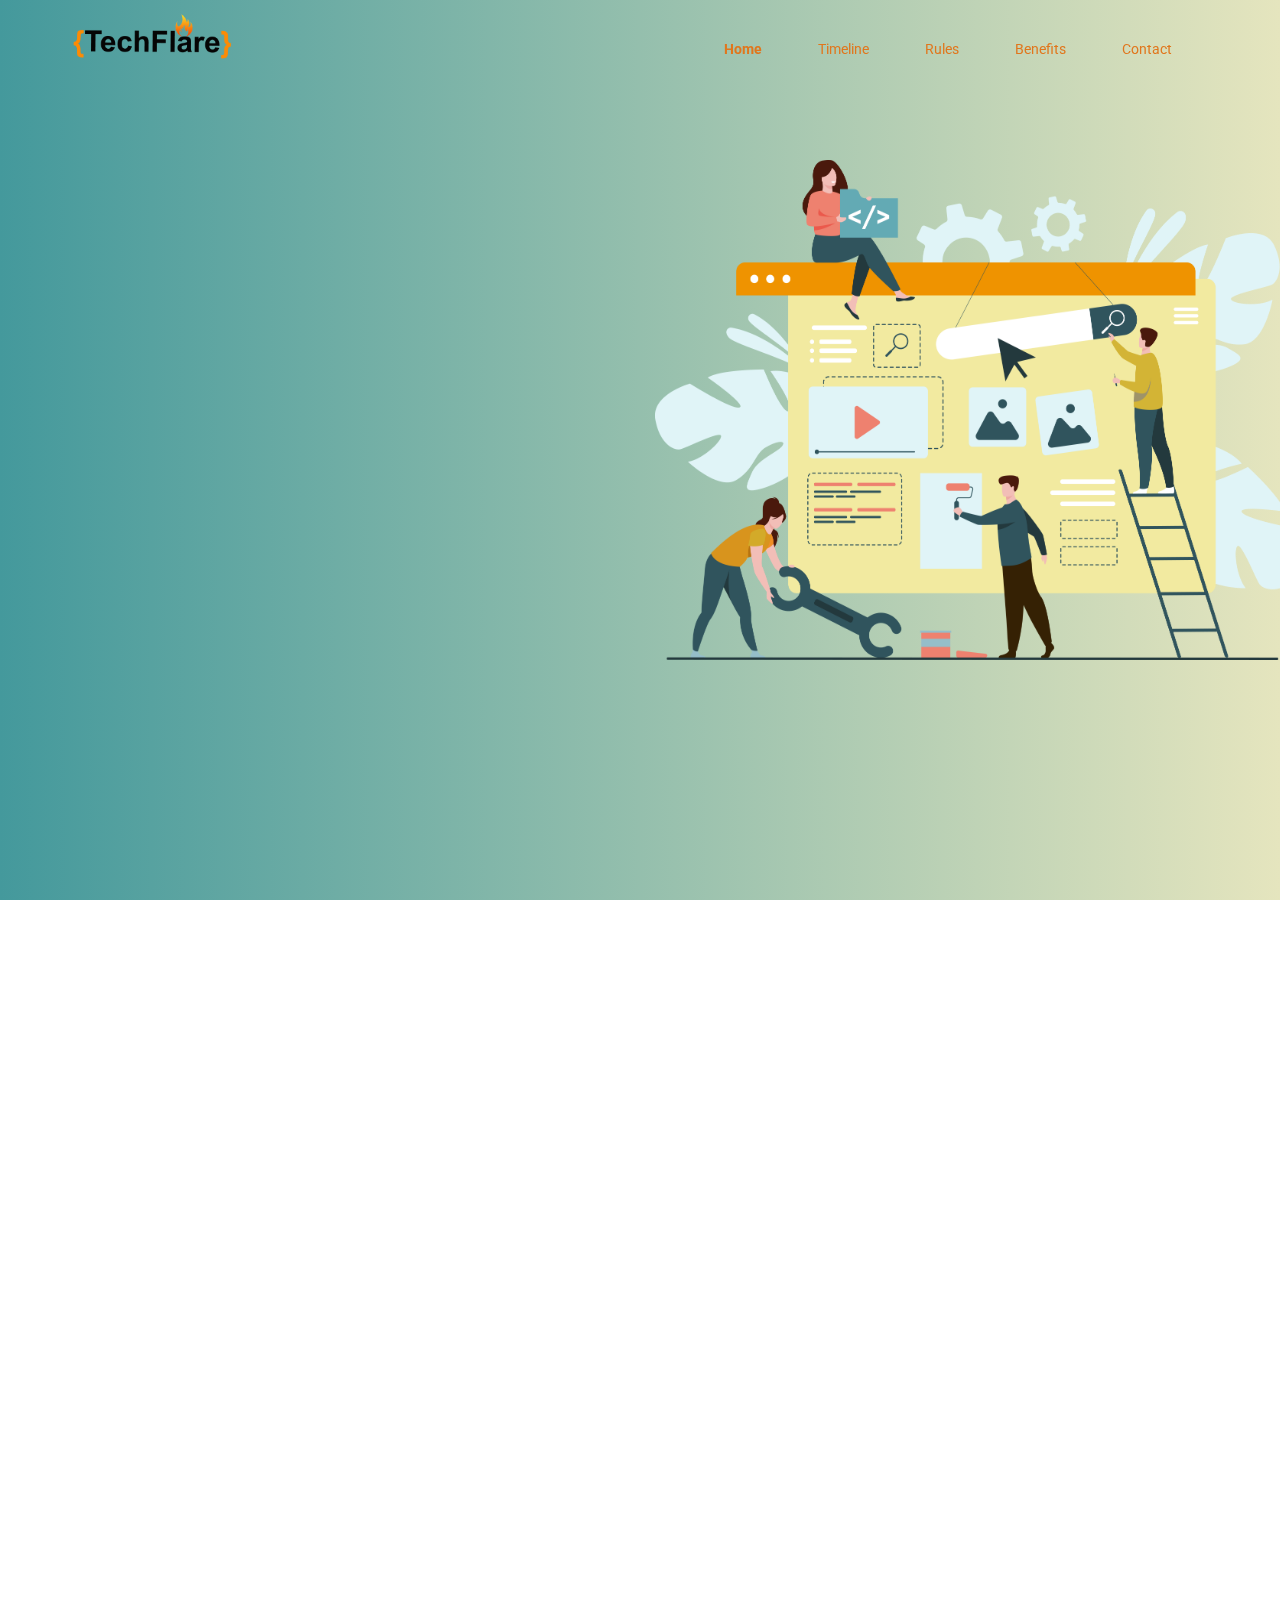
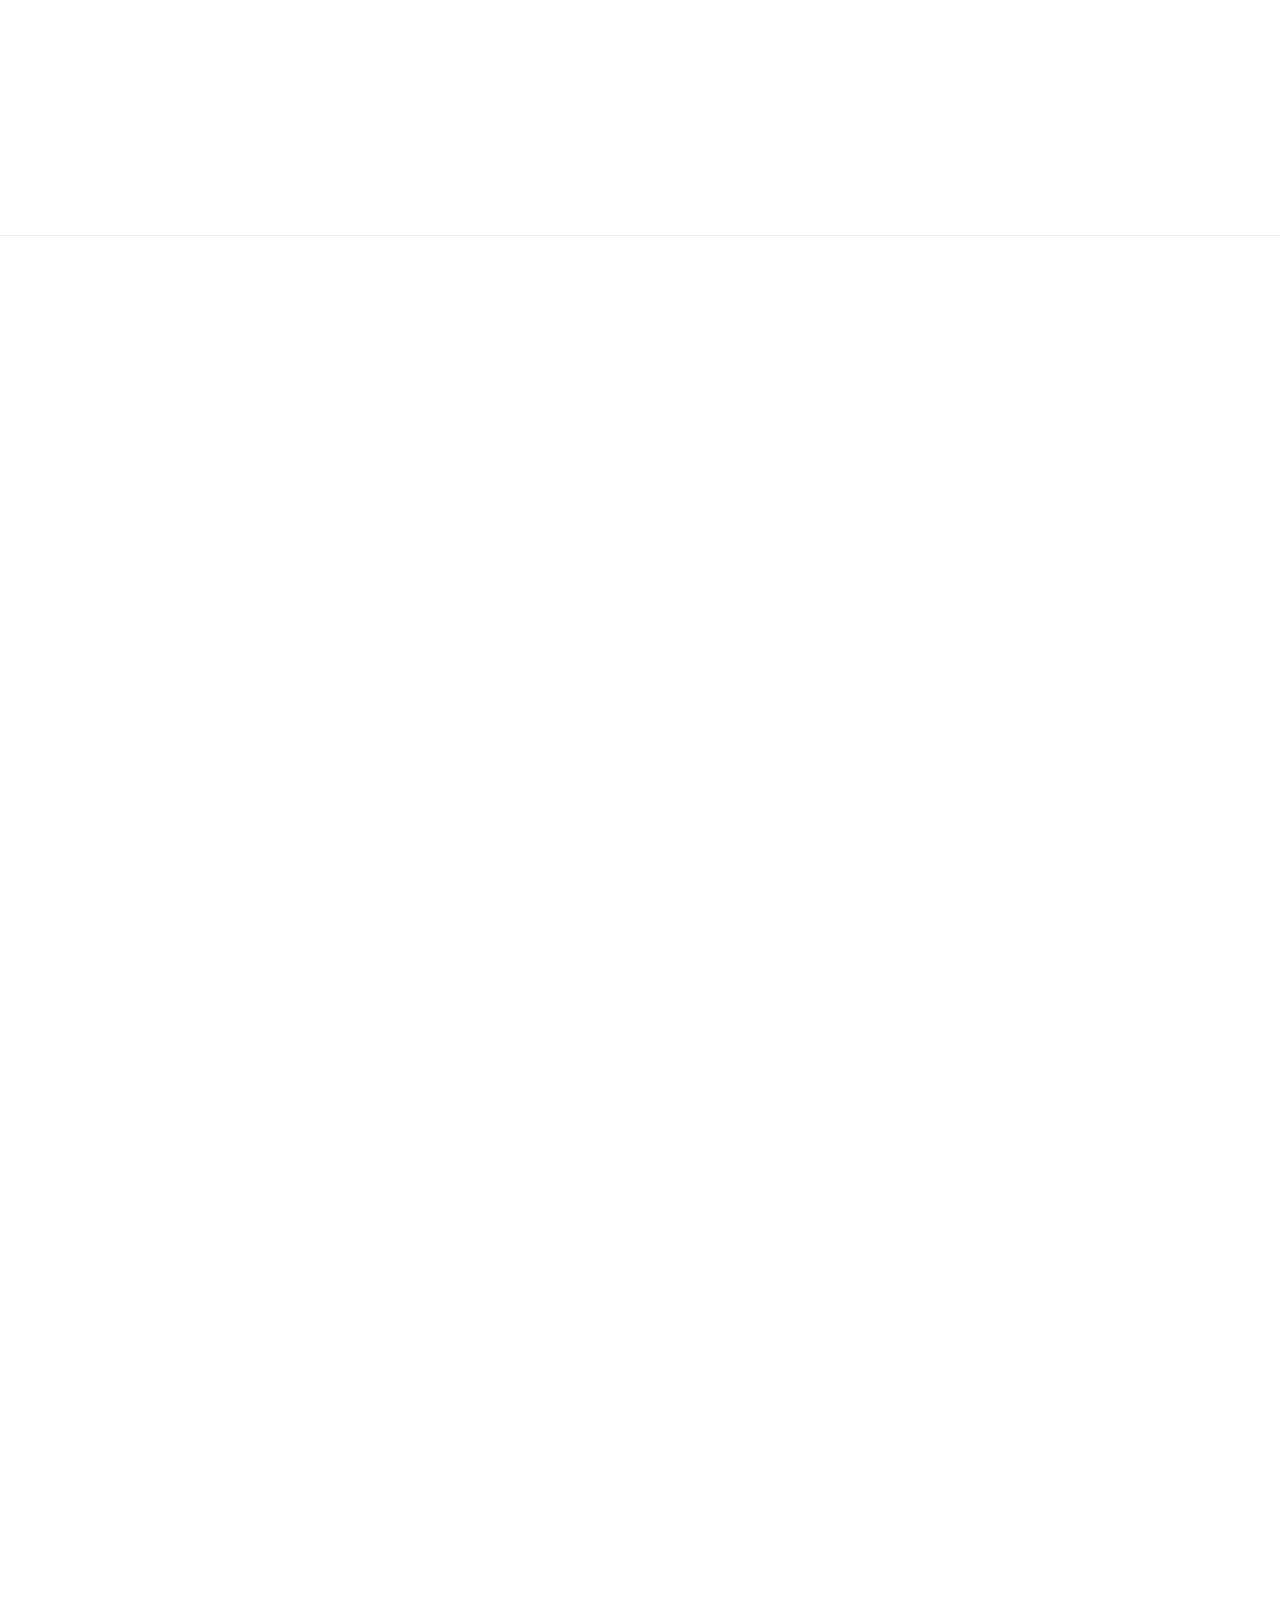
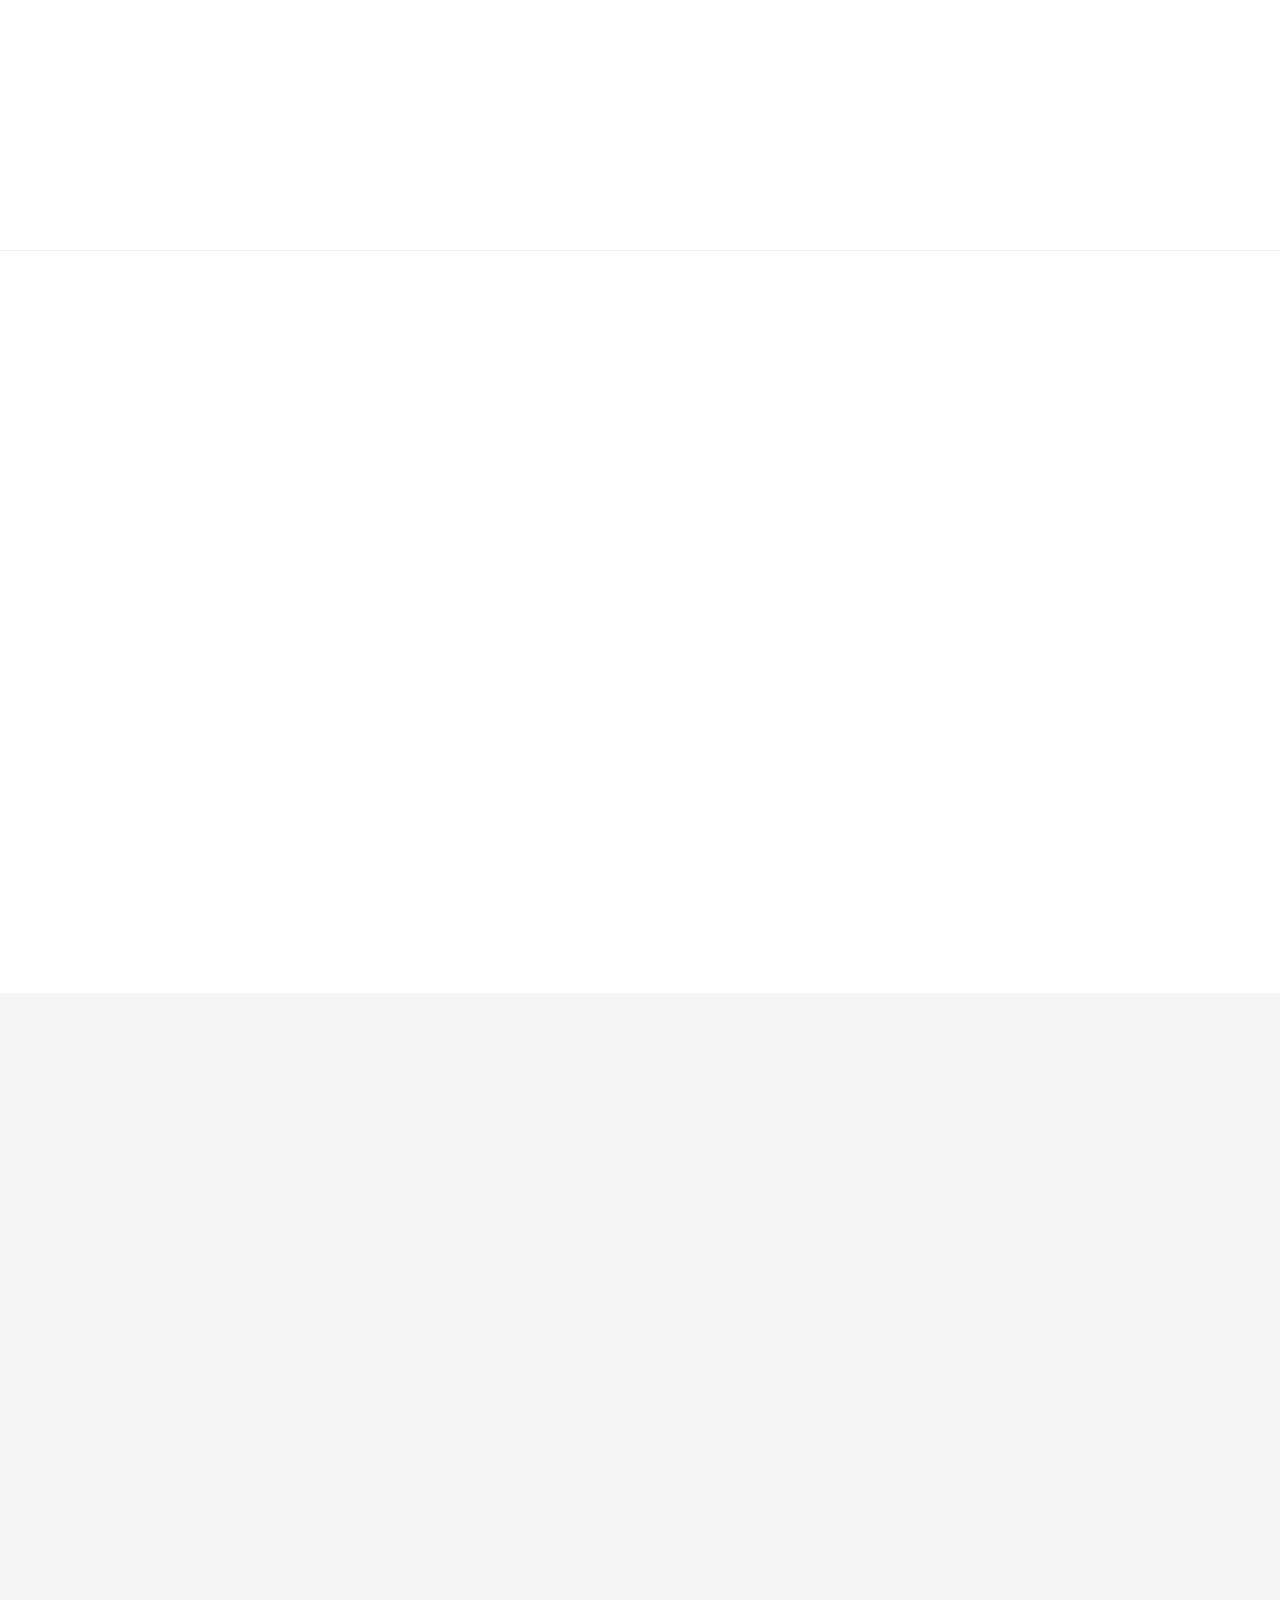
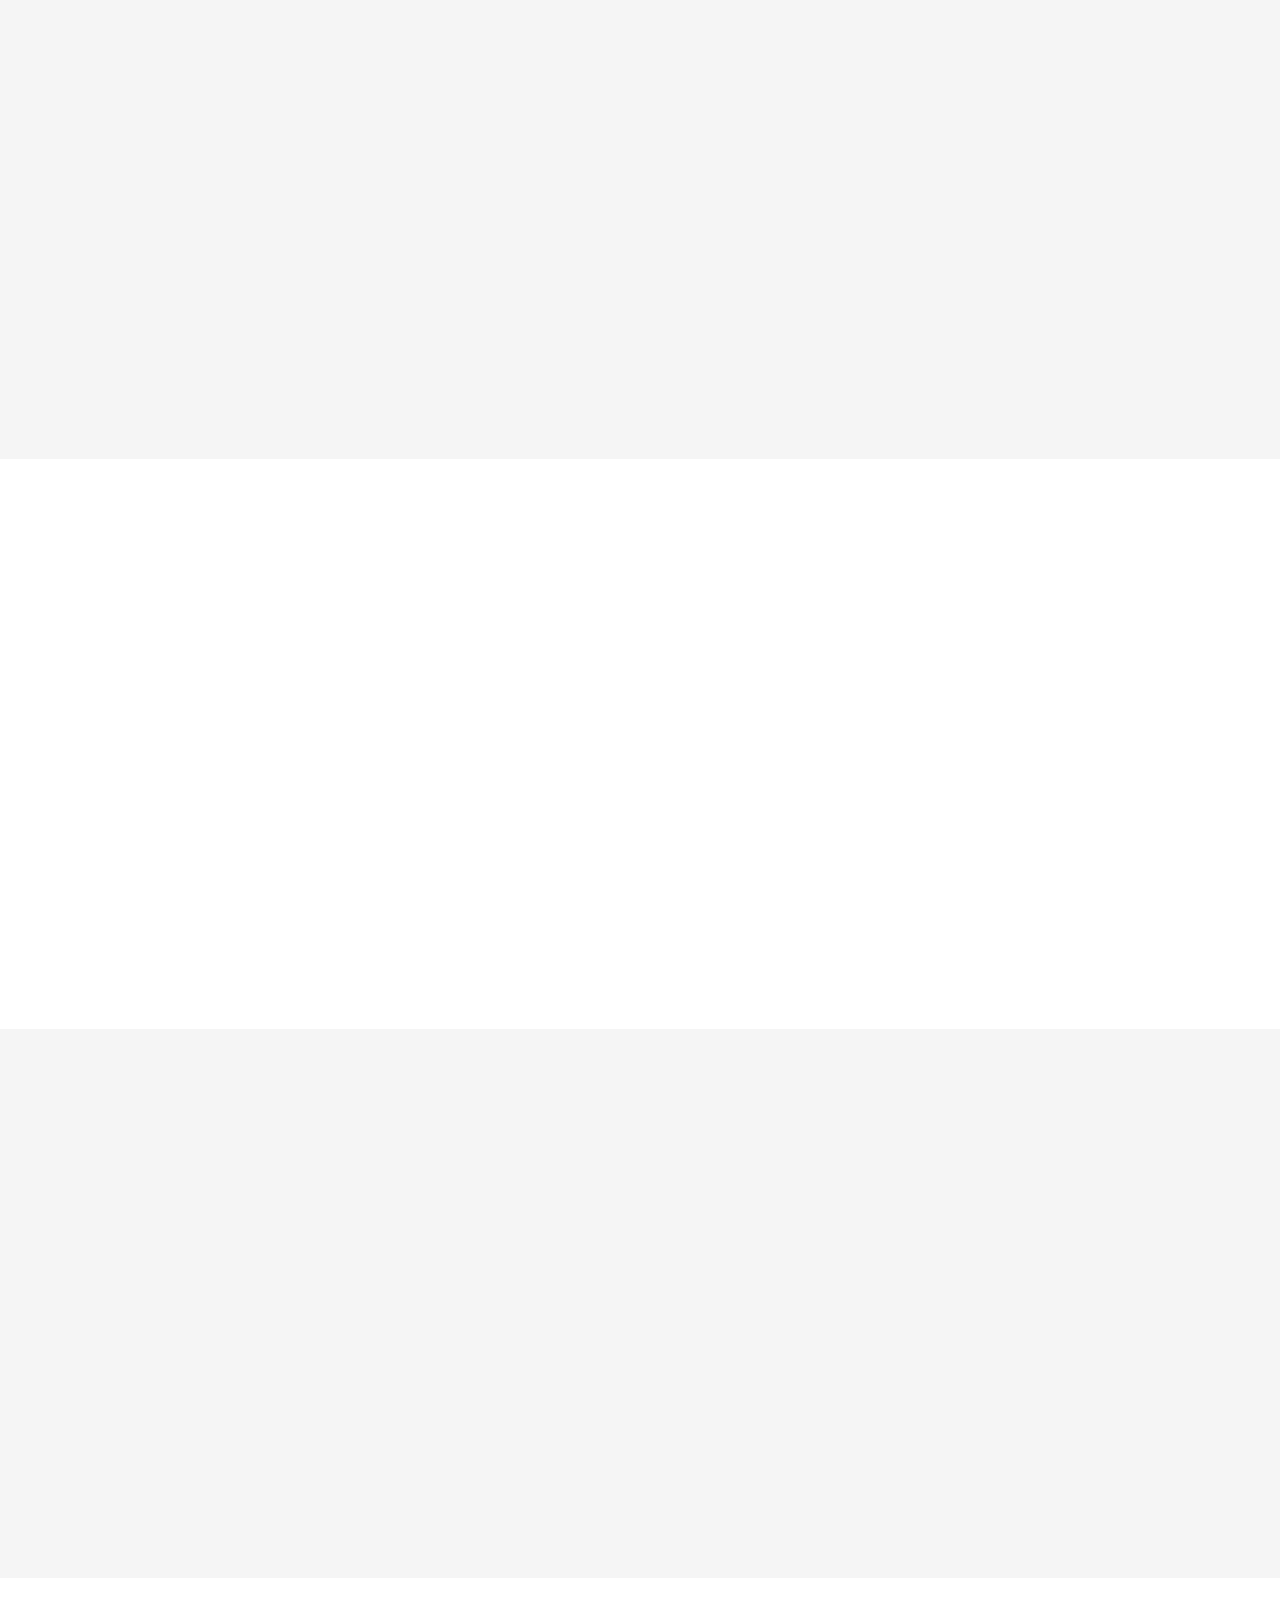
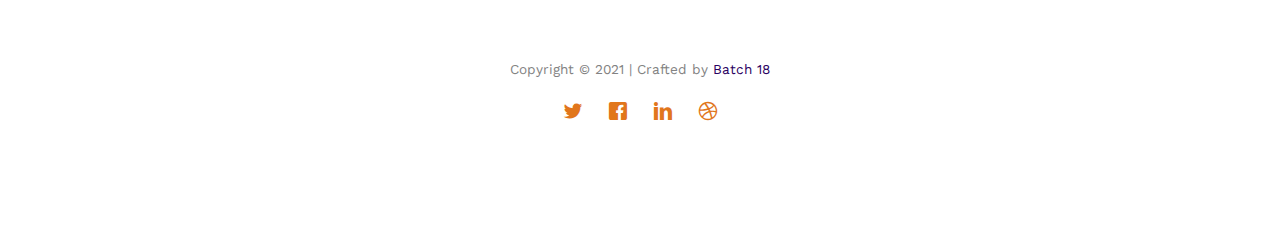
==== index.html @ a7fa1661 "topic change" ====
<!DOCTYPE html>
<html class="no-js">

<head>
    <meta charset="utf-8">
    <title>{TechFlare} | 2021 </title>
    <meta name="viewport" content="width=device-width, initial-scale=1">
    <link rel="shortcut icon" href="images/favicon.ico" type="image/x-icon">
</head>

<body>

    <div class="se-pre-con"></div>


    <!-- loading files -->

    <link href='https://fonts.googleapis.com/css?family=Work+Sans:400,300,600,400italic,700' rel='stylesheet' type='text/css'>
    <link href="https://fonts.googleapis.com/css?family=Sacramento" rel="stylesheet">
    <link rel="preconnect" href="https://fonts.googleapis.com">
    <link rel="preconnect" href="https://fonts.gstatic.com" crossorigin>
    <link href="https://fonts.googleapis.com/css2?family=Roboto:wght@900&display=swap" rel="stylesheet">

    <style>

    </style>
    <!-- Animate.css -->
    <link rel="stylesheet" href="css/animate.css">
    <!-- Icomoon Icon Fonts-->
    <link rel="stylesheet" href="css/icomoon.css">
    <link href='https://unpkg.com/boxicons@2.0.9/css/boxicons.min.css' rel='stylesheet'>
    <!-- Bootstrap  -->
    <link rel="stylesheet" href="css/bootstrap.css">
    <link rel="stylesheet" href="https://use.fontawesome.com/releases/v5.5.0/css/all.css">
    <!-- Magnific Popup -->
    <link rel="stylesheet" href="css/magnific-popup.css">

    <!-- Owl Carousel  -->
    <link rel="stylesheet" href="css/owl.carousel.min.css">
    <link rel="stylesheet" href="css/owl.theme.default.min.css">

    <!-- Theme style  -->
    <link rel="stylesheet" href="css/style.css">

    <!-- Modernizr JS -->
    <script src="js/modernizr-2.6.2.min.js"></script>

    <style>
        /* Paste this css to your style sheet file or under head tag */
        /* This only works with JavaScript, 
			if it's not present, don't show loader */
        
        .no-js #loader {
            display: none;
        }
        
        .js #loader {
            display: block;
            position: absolute;
            left: 100px;
            top: 0;
        }
        
        .se-pre-con {
            position: fixed;
            left: 0px;
            top: 0px;
            width: 100%;
            height: 100%;
            z-index: 9999;
            background: url(images/Preloader_2.gif) center no-repeat #fff;
        }
    </style>
    <!-- 			
			<script src="http://ajax.googleapis.com/ajax/libs/jquery/1.5.2/jquery.min.js"></script>
			<script src="http://cdnjs.cloudflare.com/ajax/libs/modernizr/2.8.2/modernizr.js"></script> -->


    <!-- end -->
    <div id="page">


        <header id="header" class="header header-hide">
            <div class="container">

                <div id="logo" class="pull-left">
                    <!-- <h1><a href="#body" class="scrollto"><span>e</span>Startup</a></h1> -->
                    <!-- Uncomment below if you prefer to use an image logo -->
                    <a href="#fh5co-header"><img src="images/logo.png" alt="logo"></a>
                </div>

                <nav id="nav-menu-container">
                    <ul class="nav-menu ">
                        <li class="menu-active"><a href="#fh5co-header" class="smooth-goto nav-color">Home</a></li>
                        <li><a href="#timeline" class=" nav-color">Timeline</a></li>
                        <li>
                            <a href="#fh5co-couple" class=" nav-color">Rules</a>
                        </li>
                        <li>
                            <a href="#fh5co-couple2" class=" nav-color">Benefits</a>

                        </li>
                        <li><a href="#fh5co-testimonial" class=" nav-color">Contact</a></li>
                    </ul>
                </nav>
                <!-- #nav-menu-container -->
            </div>
        </header>
        <!-- #header -->

        <header id="fh5co-header" class="fh5co-cover" role="banner">
            <div class=" overlay "></div>
            <div class="container " style="background-color: white">
                <div class="row ">
                    <div class="col-md-12 col-lg-6  text-center ">
                        <div class="display-t  main-topic ">
                            <div class="display-tc animate-box" data-animate-effect="fadeIn ">
                                <img src="./images/logo.png" class="logo-main" />
                                <h1 class="topic-1">2021</h1>
                                <h2 class="topic-2">Technical Skills Development Program</h2>
                                <div class="simply-countdown simply-countdown-one "></div>
                                <p><a href="https://forms.gle/9LqW7dFnj2oFtEZJA" target="_blank" class="btn btn-default btn-sm ">REGISTER NOW</a></p>
                            </div>
                        </div>
                    </div>
                    <div class="col-md-12 col-lg-6">
                        <img src="images/background.png" class="main-cover-image" />
                    </div>
                </div>
            </div>
        </header>

        <!-- Intro -->
        <div style="margin-top: 60px;">
            <div class="container">
                <div class="row">
                    <div class="col-md-8 col-md-offset-2 text-center fh5co-heading animate-box ">
                        <h2 class="topic-3">What is TechFlare</h2>
                        <p>Undergraduates of Batch 18, Faculty of Information Technology, University of Moratuwa are at the doorstep of the IT industry with the expectations of growing into giants. With the intention of making an opportunity to showcase
                            their capabilities and explore the nooks and corners of the industry, TechFlare unveils itself as a better platform. Undergraduates of batch 18 hold excellent academic records simultaneous to the extracurricular activities
                            they engage in. So, this program will be another fascinating experience that allows them to glaze over their technical skills, team feeling, time management, and adherence to the work environment of the industry. This project
                            will let the undergraduates complete a hands-on project under the supervision of a mentor and a proper evaluation of their abilities. The group members get the opportunity to follow an appropriate software development method
                            and experience the responsibility of a project until it winds up successfully. Among the many projects assigned and evaluated by academic staff, this project will let the students cooperate with developers from the industry.
                            TechFlare will be one of their initial steps of the journey to be talented developers in the industry.
                        </p>
                    </div>
                </div>

            </div>
        </div>

        <!-- Skils -->
        <div id="fh5co-counter " class="object" data-stellar-background-ratio="0.5 ">
            <div class="overlay "></div>
            <div class="container ">
                <div class="row ">
                    <div class="col-md-4 col-sm-12 col-lg-4 animate-box item text-center ">
                        <i class='bx bx-code-alt bx-lg bx-border-circle bx-tada item-icon'></i>
                        <p>Technical skills
                        </p>
                    </div>
                    <div class="col-md-4 col-sm-12 animate-box item text-center ">
                        <i class='bx bxs-cog bx-lg bx-border-circle bx-tada item-icon'></i>
                        <p>Project management skills
                        </p>
                    </div>

                    <div class="col-md-4 col-sm-12 animate-box item text-center ">
                        <i class='bx bxs-time bx-lg bx-border-circle bx-tada item-icon item-icon'></i>
                        <p>Time management skills
                        </p>
                    </div>
                </div>
                <div class="row">
                    <div class="col-md-4 col-sm-12 col-lg-6 animate-box item text-center  ">
                        <i class='bx bxs-group bx-lg bx-border-circle bx-tada item-icon'></i>
                        <p>Team work</p>
                    </div>
                    <div class="col-md-4 col-sm-12 col-lg-6 animate-box item text-center ">
                        <i class='bx bx-search-alt bx-lg bx-border-circle bx-tada item-icon'></i>
                        <p>Risk Analysis</p>
                    </div>
                </div>
            </div>
        </div>
        <hr>
        <!-- end -->




        <!--TimeLine-->
        <div id="timeline">
            <div class="container">
                <div class="row ">
                    <div class="col-md-8 col-md-offset-2 text-center fh5co-heading animate-box ">
                        <span>The best part</span>
                        <h2>Timeline</h2>
                    </div>
                </div>
                <div class="row ">
                    <div class="col-md-12 col-md-offset-0 ">
                        <ul class="timeline animate-box ">
                            <li class="animate-box ">
                                <div class="timeline-badge " style="background-image:url(images/rocket.png); "></div>
                                <div class="timeline-panel ">
                                    <div class="timeline-heading ">
                                        <h3 class="timeline-title ">Opening Registrations
                                        </h3>
                                        <span class="date ">AUGUST 25, 2021
                                        </span>
                                    </div>
                                    <div class="timeline-body ">
                                        <button class="btn btn-default " onclick="location.href='https://forms.gle/9LqW7dFnj2oFtEZJA'">REGISTER NOW
                                        </button>
                                    </div>
                                </div>
                            </li>
                            <li class="timeline-inverted animate-box ">
                                <div class="timeline-badge " style="background-image:url(images/rocket.png); "></div>
                                <div class="timeline-panel ">
                                    <div class="timeline-heading ">
                                        <h3 class="timeline-title ">Awareness Session</h3>
                                        <span class="date ">AUGUST 26, 2021
                                        </span>
                                    </div>
                                    <div class="timeline-body ">

                                    </div>
                                </div>
                            </li>

                            <li class="animate-box ">
                                <div class="timeline-badge " style="background-image:url(images/rocket.png); "></div>
                                <div class="timeline-panel ">
                                    <div class="timeline-heading ">
                                        <h3 class="timeline-title ">Project Commencement</h3>
                                        <span class="date ">SEPTEMBER 01, 2021</span>
                                    </div>
                                    <div class="timeline-body ">

                                    </div>
                                </div>
                            </li>

                            <li class="timeline-inverted animate-box ">
                                <div class="timeline-badge " style="background-image:url(images/rocket.png); "></div>
                                <div class="timeline-panel ">
                                    <div class="timeline-heading ">
                                        <h3 class="timeline-title ">GitHub Introduction Session</h3>
                                        <span class="date ">SEPTEMBER 05, 2021
                                        </span>
                                    </div>
                                    <div class="timeline-body ">

                                    </div>
                                </div>
                            </li>

                            <li class="animate-box ">
                                <div class="timeline-badge " style="background-image:url(images/rocket.png); "></div>
                                <div class="timeline-panel ">
                                    <div class="timeline-heading ">
                                        <h3 class="timeline-title ">Software Testing Session</h3>
                                        <span class="date ">SEPTEMBER 12, 2021
                                        </span>
                                    </div>
                                    <div class="timeline-body ">

                                    </div>
                                </div>
                            </li>



                            <li class="timeline-inverted animate-box ">
                                <div class="timeline-badge " style="background-image:url(images/rocket.png); "></div>
                                <div class="timeline-panel ">
                                    <div class="timeline-heading ">
                                        <h3 class="timeline-title ">Project Conclusion</h3>
                                        <span class="date ">OCTOBER 31, 2021</span>

                                    </div>
                                    <div class="timeline-body ">

                                    </div>
                                </div>
                            </li>


                            <li class="animate-box ">
                                <div class="timeline-badge " style="background-image:url(images/rocket.png); "></div>
                                <div class="timeline-panel ">
                                    <div class="timeline-heading ">
                                        <h3 class="timeline-title ">Closing Ceremony</h3>
                                        <span class="date ">NOVEMBER 05, 2021</span>
                                    </div>
                                    <div class="timeline-body ">

                                    </div>
                                </div>
                            </li>
                        </ul>
                    </div>
                </div>
            </div>
        </div>
        <hr>

        <!--Development Path-->
        <div class="mt-sm-5">
            <div class="container mt-4">
                <div class="row ">
                    <div class="col-md-8 col-md-offset-2 text-center fh5co-heading animate-box ">
                        <span>THE WAY YOU MUST FOLLOW</span>
                        <h2>The Project Trail Guide</h2>
                    </div>
                </div>
                <div class="row ">
                    <div class="col-md-12 animate-box ">
                        <div class="wrap-testimony ">

                            <div class="owl-carousel-fullwidth ">
                                <div class="item ">
                                    <div class="row">
                                        <div class="col-md-4 animate-box text-right">
                                            <img class="time-frame" width="200px" src="images/firstMonth.png">
                                        </div>
                                        <div class="col-md-8 text-left">
                                            <div class="testimony-slide active text-left ">
                                                <h4>1st Week</h4>
                                                <ul>
                                                    <li>Prepare a 1 min presentation to present the problem you address, your approach, and the technology which will be adopted.</li>
                                                    <li>Design a high-level architecture and UI wireframes for the system.

                                                    </li>
                                                </ul>
                                            </div>
                                            <div class="testimony-slide active text-left ">
                                                <h4>2nd Week</h4>
                                                <ul>
                                                    <li>Separate the modules and delegate tasks to the members via any project management platform (ClickUp, Jira, Trello).
                                                    </li>
                                                    <li>Initiate a GitHub repository and the version controlling environment.

                                                    </li>
                                                    <li>Initiate developments and define the first releasing module.

                                                    </li>
                                                </ul>
                                            </div>
                                            <div class="testimony-slide active text-left ">
                                                <h4>3rd Week</h4>
                                                <ul>
                                                    <li>Complete the first module including relevant unit testing, and publish duly completed module through GitHub.
                                                    </li>
                                                    <li>Take a screenshot of your scrum meeting with your members and mentors and post it on LinkedIn.
                                                    </li>
                                                </ul>
                                            </div>
                                            <div class="testimony-slide active text-left ">
                                                <h4>4th Week</h4>
                                                <ul>
                                                    <li>Complete 40% of the system and publish them through GitHub.
                                                    </li>
                                                </ul>
                                            </div>
                                        </div>
                                    </div>
                                </div>

                                <div class="item ">
                                    <div class="row">
                                        <div class="col-md-4 animate-box text-right">
                                            <img class="time-frame" width="200px" src="images/2ndMonth.png">
                                        </div>
                                        <div class="col-md-8 text-left">
                                            <div class="testimony-slide active text-left ">
                                                <h4>5th Week</h4>
                                                <ul>
                                                    <li>Complete 70% of the system and publish them through GitHub.
                                                    </li>
                                                    <li>Tea with Brotherhood Stack.
                                                        <ul>
                                                            <li>Discuss with another team that follows your same tech stack.

                                                            </li>
                                                            <li>Take a screenshot of the party and post it on LinkedIn.
                                                            </li>
                                                        </ul>
                                                    </li>
                                                </ul>
                                            </div>
                                            <div class="testimony-slide active text-left ">
                                                <h4>6th Week</h4>
                                                <ul>
                                                    <li>Complete 100% of the system and publish them via GitHub.
                                                    </li>
                                                </ul>
                                            </div>
                                            <div class="testimony-slide active text-left ">
                                                <h4>7th Week</h4>
                                                <ul>
                                                    <li>Integrate modules and test the system.</li>
                                                    <li>Create a system testing report via Github.</li>
                                                </ul>
                                            </div>
                                            <div class="testimony-slide active text-left ">
                                                <h4>8th Week</h4>
                                                <ul>
                                                    <li>Publish duly completed version through GitHub.</li>
                                                    <li>Make a 1 min video to introduce your project.</li>
                                                    <li>Celebrate your success with team members and mentors. Do not forget to share your story via LinkedIn.
                                                    </li>
                                                </ul>
                                            </div>
                                        </div>

                                    </div>

                                </div>
                            </div>
                        </div>
                    </div>
                </div>
            </div>
        </div>

        <!--Rules and regulations-->
        <div id="fh5co-couple" class="fh5co-section-gray mt-5">
            <div class="container ">
                <div class="row ">
                    <div class="row animate-box ">
                        <div class="col-md-8 col-md-offset-2 text-center fh5co-heading ">
                            <span>THE FOLLOWING ARE THE GROUND RULES FOR TECHFLARE</span>
                            <h2>Rules and Regulations</h2>
                        </div>
                    </div>
                    <div class="row ">
                        <div class="col-md-12 animate-box ">
                            <div class="wrap-testimony ">
                                <div class="item ">
                                    <div class="testimony-slide active text-left ">
                                        <h4>Team Details</h4>
                                        <ul>
                                            <li>Each team should include a minimum of 3 members and a maximum of 4 members.
                                            </li>
                                            <li>A team leader will be appointed for each team.</li>
                                            <li>The team leader will maintain constant communication with the mentor.

                                            </li>
                                            <li>The team leader will monitor the progress of the project.</li>
                                            <li>Frequent communication and progress updates with the mentor must be ensured.
                                            </li>
                                            <li>Tasks must be delegated among the team members to ensure each member shares equal responsibility.</li>
                                        </ul>
                                    </div>
                                </div>
                                <div class="item ">
                                    <div class="testimony-slide active text-left ">
                                        <h4>Evaluation</h4>
                                        <ul>
                                            <li>Evaluation pocess is strictly based on development pathway. So please follow the development pathway accordingly.
                                            </li>
                                            <li>Below evaluation criterias will be considered.
                                                <ul>
                                                    <li>Software development methodologies(Agile, Waterfall etc)
                                                    </li>
                                                    <li>UI Design/Wireframe(Adobe XD, Figma)</li>
                                                    <li>Project Management tools(Jira, Trello, Clickup etc)</li>
                                                    <li>Development Frameworkss</li>
                                                    <li>Proper usage of libraries, ability to refer to the documentation
                                                    </li>
                                                    <li>Proper usage of StackOverflow</li>
                                                    <li>Unit testing (Jest)</li>
                                                    <li>Database handling(SQL, NoSQL)</li>
                                                    <li>Version Controlling(Git, GitHub)</li>
                                                    <li>Team collaboration</li>
                                                    <li>Writing clean code / Following Design Patterns</li>
                                                    <li>Communication Skills</li>
                                                    <li>Time Frame Management</li>
                                                </ul>
                                            </li>
                                        </ul>
                                    </div>

                                </div>
                                <p><a href="https://tinyurl.com/TechFlare-Documents" target="_blank" style="margin-left:100px;margin-top:10px;" class="btn btn-default btn-sm ">REFERENCE</a></p>
                            </div>
                        </div>
                    </div>
                </div>
            </div>
        </div>

        <!--Benifits-->
        <div id="fh5co-couple2">
            <div class="container">
                <div class="row">
                    <div class="row animate-box ">
                        <div class="col-md-8 col-md-offset-2 text-center fh5co-heading ">
                            <span>WHAT YOU GET IN RETURN
                            </span>
                            <h2>Benefits</h2>
                        </div>
                    </div>
                    <div class="row ">
                        <div class="col-md-6 animate-box text-right">
                            <img width="500px" src="images/benifits_raw_image.png">
                        </div>
                        <div class="col-md-6 animate-box ">
                            <div class="wrap-testimony text-left">
                                <div class="item ">
                                    <div class="testimony-slide active text-left ">
                                        <h4>Tea With CTO</h4>
                                        <ul>
                                            <li>Most outstanding 5 project groups will be selected for this session.
                                            </li>
                                            <li>This is an interactive session with industry partners to share experiences and ideas for further development of the project.
                                            </li>
                                        </ul>
                                    </div>
                                </div>
                                <div class="item ">
                                    <div class="testimony-slide active text-left ">
                                        <h4>Understand current trends and processes of the IT Industry.</h4>
                                        <!-- <ul>
                                            <li>Most oustanding 5 project groups will selected for this session.
                                            </li>
                                            <li>This is an interactive session with industry partners and share
                                                experience for further development of the project.</li>
                                        </ul> -->
                                    </div>
                                </div>
                                <div class="item ">
                                    <div class="testimony-slide active text-left ">
                                        <h4>Get a chance to work with Industry Professionals.
                                        </h4>
                                        <!-- <ul>
                                            <li>Most oustanding 5 project groups will selected for this session.
                                            </li>
                                            <li>This is an interactive session with industry partners and share
                                                experience for further development of the project.</li>
                                        </ul> -->
                                    </div>
                                </div>
                                <div class="item ">
                                    <div class="testimony-slide active text-left ">
                                        <h4>Learn the best practices in Software Development.
                                        </h4>
                                        <!-- <ul>
                                            <li>Most oustanding 5 project groups will selected for this session.
                                            </li>
                                            <li>This is an interactive session with industry partners and share
                                                experience for further development of the project.</li>
                                        </ul> -->
                                    </div>
                                </div>
                            </div>
                        </div>
                    </div>
                </div>
            </div>
        </div>


        <!--Contacts-->
        <div id="fh5co-testimonial" class="fh5co-section-gray">
            <div class="container">
                <div class="row ">
                    <div class="col-md-8 col-md-offset-2 text-center fh5co-heading animate-box fadeInUp animated-fast">
                        <span>Get in Touch</span>
                        <h2>Contacts</h2>
                    </div>
                </div>
                <div class="row">
                    <div class="container">
                        <ul class="fh5co-social-icons animate-box text-center">
                            <li data-animate-effect="fadeIn">
                                <div class="col-md-12 text-center fh5co-heading animate-box fadeInUp animated-fast">
                                    <h4>Anushka Praveen</h4>
                                    <span style="color: rgb(78, 77, 77);font-weight:bold;">Vice President</span><br>
                                    <span style="color: rgb(78, 77, 77);font-weight:bold;">ITFSU</span><br>
                                    <span style="color: rgb(78, 77, 77);font-weight:bold;">+94 71 252 9942</span>
                                </div>
                            </li>
                            <li data-animate-effect="fadeIn">
                                <div class="col-md-12 text-center fh5co-heading animate-box fadeInUp animated-fast">
                                    <h4>Lahiru Gayantha</h4>
                                    <span style="color: rgb(78, 77, 77);font-weight:bold;">Secretary</span><br>
                                    <span style="color: rgb(78, 77, 77);font-weight:bold;">ITFSU</span><br>
                                    <span style="color: rgb(78, 77, 77);font-weight:bold;">+94 71 227 7158</span>
                                </div>
                            </li>
                            <li data-animate-effect="fadeIn">
                                <div class="col-md-12 text-center fh5co-heading animate-box fadeInUp animated-fast">
                                    <h4>Chandeepa Pathirana</h4>
                                    <span style="color: rgb(78, 77, 77);font-weight:bold;">Main Batch
                                        Representative</span><br>
                                    <span style="color: rgb(78, 77, 77);font-weight:bold;">Batch 18</span><br>
                                    <span style="color: rgb(78, 77, 77);font-weight:bold;">+94 71 669 9661</span>
                                </div>
                            </li>
                            <li data-animate-effect="fadeIn">
                                <div class="col-md-12 text-center fh5co-heading animate-box fadeInUp animated-fast">
                                    <h4>Prarthana Gamage</h4>
                                    <span style="color: rgb(78, 77, 77);font-weight:bold;">Batch
                                        Representative</span><br>
                                    <span style="color: rgb(78, 77, 77);font-weight:bold;">Batch 18</span><br>
                                    <span style="color: rgb(78, 77, 77);font-weight:bold;">+94 71 569 1718</span>
                                </div>
                            </li>
                        </ul>
                    </div>
                </div>
                <div class="row">
                    <div class="container">
                        <ul class="fh5co-social-icons text-center">
                            <li data-animate-effect="fadeIn">
                                <div class="col-md-12 text-center fh5co-heading animate-box fadeInUp animated-fast">
                                    <img width="150px" src="images/itfsu.png">
                                    <img style="width: 200px;vertical-align: middle;margin-left: 50px;" src="images/fit18_logo.png" alt="...">
                                </div>
                            </li>
                        </ul>
                    </div>
                </div>
            </div>
        </div>

        <!--Footer-->
        <footer id="fh5co-footer" role="contentinfo">
            <div class="container">

                <div class="row copyright ">
                    <div class="col-md-12 text-center ">
                        <p>
                            <small class="block "> Copyright &copy; 2021 | Crafted by <a
                                    href="http://intecs.itfac.mrt.ac.lk/ " style="color: rgb(42, 0, 97); "
                                    target="_blank ">Batch 18</a></small>
                        </p>

                        <p>
                            <ul class="fh5co-social-icons ">
                                <li><a href="# "><i class="icon-twitter "></i></a></li>
                                <li><a href="# "><i class="icon-facebook "></i></a></li>
                                <li><a href="# "><i class="icon-linkedin "></i></a></li>
                                <li><a href="# "><i class="icon-dribbble "></i></a></li>
                            </ul>
                        </p>
                    </div>
                </div>

            </div>
        </footer>



        <div class="gototop js-top ">
            <a href="# " class="js-gotop "><i class="icon-arrow-up "></i></a>
        </div>

        <!-- jQuery -->
        <script src="js/jquery.min.js "></script>
        <!-- jQuery Easing -->
        <script src="js/jquery.easing.1.3.js "></script>
        <!-- Bootstrap -->
        <script src="js/bootstrap.min.js "></script>
        <!-- Waypoints -->
        <script src="js/jquery.waypoints.min.js "></script>
        <!-- Carousel -->
        <script src="js/owl.carousel.min.js "></script>
        <!-- countTo -->
        <script src="js/jquery.countTo.js "></script>

        <!-- Stellar -->
        <script src="js/jquery.stellar.min.js "></script>
        <!-- Magnific Popup -->
        <script src="js/jquery.magnific-popup.min.js "></script>
        <script src="js/magnific-popup-options.js "></script>

        <!-- // <script src="https://cdnjs.cloudflare.com/ajax/libs/prism/0.0.1/prism.min.js "></script> -->
        <script src="js/simplyCountdown.js "></script>
        <!-- Main -->
        <script src="js/main.js "></script>
        <!-- <script src="lib/jquery/jquery.min.js "></script>
	<script src="lib/jquery/jquery-migrate.min.js "></script>
	<script src="lib/bootstrap/js/bootstrap.bundle.min.js "></script>

	<script src="lib/easing/easing.min.js "></script>
	<script src="lib/modal-video/js/modal-video.js "></script>
	<script src="lib/owlcarousel/owl.carousel.min.js "></script> -->
        <script src="lib/superfish/hoverIntent.js "></script>
        <script src="lib/superfish/superfish.min.js "></script>
        <script src="lib/wow/wow.min.js "></script>
        <script src="js/menu.js "></script>
        <script>
            var d = new Date(new Date().getTime() + 230 * 120 * 120 * 210);

            // default example
            simplyCountdown('.simply-countdown-one', {
                year: d.getFullYear(),
                month: d.getMonth() + 1,
                day: d.getDate()
            });

            //jQuery example
            $('#simply-countdown-losange').simplyCountdown({
                year: d.getFullYear(),
                month: d.getMonth() + 1,
                day: d.getDate(),
                enableUtc: false
            });

            $(window).scroll(function() {
                if ($(window).scrollTop() >= 700) {
                    $('.header').addClass("navbackgroud ");
                } else {
                    $('.header').removeClass("navbackgroud ");
                }
            });
        </script>
        <script>
            //paste this code under head tag or in a seperate js file.
            // Wait for window load
            $(window).load(function() {
                // Animate loader off screen
                $(".se-pre-con ").fadeOut("slow ");;
            });
        </script>
        <!--Start of Tawk.to Script-->
        <script type="text/javascript ">
            var Tawk_API = Tawk_API || {},
                Tawk_LoadStart = new Date();
            (function() {
                var s1 = document.createElement("script "),
                    s0 = document.getElementsByTagName("script ")[0];
                s1.async = true;
                s1.src = 'https://embed.tawk.to/5ee3b1244a7c6258179a7b40/default';
                s1.charset = 'UTF-8';
                s1.setAttribute('crossorigin', '*');
                s0.parentNode.insertBefore(s1, s0);
            })();
        </script>
        <!--End of Tawk.to Script-->
</body>

</html>
---- css/icomoon.css ----
@font-face {
  font-family: 'icomoon';
  src:  url('../fonts/icomoon/icomoon.eot?6iuir');
  src:  url('../fonts/icomoon/icomoon.eot?6iuir#iefix') format('embedded-opentype'),
    url('../fonts/icomoon/icomoon.ttf?6iuir') format('truetype'),
    url('../fonts/icomoon/icomoon.woff?6iuir') format('woff'),
    url('../fonts/icomoon/icomoon.svg?6iuir#icomoon') format('svg');
  font-weight: normal;
  font-style: normal;
}

[class^="icon-"], [class*=" icon-"] {
  /* use !important to prevent issues with browser extensions that change fonts */
  font-family: 'icomoon' !important;
  speak: none;
  font-style: normal;
  font-weight: normal;
  font-variant: normal;
  text-transform: none;
  line-height: 1;

  /* Better Font Rendering =========== */
  -webkit-font-smoothing: antialiased;
  -moz-osx-font-smoothing: grayscale;
}

.icon-eye:before {
  content: "\e000";
}
.icon-paper-clip:before {
  content: "\e001";
}
.icon-mail:before {
  content: "\e002";
}
.icon-toggle:before {
  content: "\e003";
}
.icon-layout:before {
  content: "\e004";
}
.icon-link:before {
  content: "\e005";
}
.icon-bell:before {
  content: "\e006";
}
.icon-lock:before {
  content: "\e007";
}
.icon-unlock:before {
  content: "\e008";
}
.icon-ribbon:before {
  content: "\e009";
}
.icon-image:before {
  content: "\e010";
}
.icon-signal:before {
  content: "\e011";
}
.icon-target:before {
  content: "\e012";
}
.icon-clipboard:before {
  content: "\e013";
}
.icon-clock:before {
  content: "\e014";
}
.icon-watch:before {
  content: "\e015";
}
.icon-air-play:before {
  content: "\e016";
}
.icon-camera:before {
  content: "\e017";
}
.icon-video:before {
  content: "\e018";
}
.icon-disc:before {
  content: "\e019";
}
.icon-printer:before {
  content: "\e020";
}
.icon-monitor:before {
  content: "\e021";
}
.icon-server:before {
  content: "\e022";
}
.icon-cog:before {
  content: "\e023";
}
.icon-heart:before {
  content: "\e024";
}
.icon-paragraph:before {
  content: "\e025";
}
.icon-align-justify:before {
  content: "\e026";
}
.icon-align-left:before {
  content: "\e027";
}
.icon-align-center:before {
  content: "\e028";
}
.icon-align-right:before {
  content: "\e029";
}
.icon-book:before {
  content: "\e030";
}
.icon-layers:before {
  content: "\e031";
}
.icon-stack:before {
  content: "\e032";
}
.icon-stack-2:before {
  content: "\e033";
}
.icon-paper:before {
  content: "\e034";
}
.icon-paper-stack:before {
  content: "\e035";
}
.icon-search:before {
  content: "\e036";
}
.icon-zoom-in:before {
  content: "\e037";
}
.icon-zoom-out:before {
  content: "\e038";
}
.icon-reply:before {
  content: "\e039";
}
.icon-circle-plus:before {
  content: "\e040";
}
.icon-circle-minus:before {
  content: "\e041";
}
.icon-circle-check:before {
  content: "\e042";
}
.icon-circle-cross:before {
  content: "\e043";
}
.icon-square-plus:before {
  content: "\e044";
}
.icon-square-minus:before {
  content: "\e045";
}
.icon-square-check:before {
  content: "\e046";
}
.icon-square-cross:before {
  content: "\e047";
}
.icon-microphone:before {
  content: "\e048";
}
.icon-record:before {
  content: "\e049";
}
.icon-skip-back:before {
  content: "\e050";
}
.icon-rewind:before {
  content: "\e051";
}
.icon-play:before {
  content: "\e052";
}
.icon-pause:before {
  content: "\e053";
}
.icon-stop:before {
  content: "\e054";
}
.icon-fast-forward:before {
  content: "\e055";
}
.icon-skip-forward:before {
  content: "\e056";
}
.icon-shuffle:before {
  content: "\e057";
}
.icon-repeat:before {
  content: "\e058";
}
.icon-folder:before {
  content: "\e059";
}
.icon-umbrella:before {
  content: "\e060";
}
.icon-moon:before {
  content: "\e061";
}
.icon-thermometer:before {
  content: "\e062";
}
.icon-drop:before {
  content: "\e063";
}
.icon-sun:before {
  content: "\e064";
}
.icon-cloud:before {
  content: "\e065";
}
.icon-cloud-upload:before {
  content: "\e066";
}
.icon-cloud-download:before {
  content: "\e067";
}
.icon-upload:before {
  content: "\e068";
}
.icon-download:before {
  content: "\e069";
}
.icon-location:before {
  content: "\e070";
}
.icon-location-2:before {
  content: "\e071";
}
.icon-map:before {
  content: "\e072";
}
.icon-battery:before {
  content: "\e073";
}
.icon-head:before {
  content: "\e074";
}
.icon-briefcase:before {
  content: "\e075";
}
.icon-speech-bubble:before {
  content: "\e076";
}
.icon-anchor:before {
  content: "\e077";
}
.icon-globe:before {
  content: "\e078";
}
.icon-box:before {
  content: "\e079";
}
.icon-reload:before {
  content: "\e080";
}
.icon-share:before {
  content: "\e081";
}
.icon-marquee:before {
  content: "\e082";
}
.icon-marquee-plus:before {
  content: "\e083";
}
.icon-marquee-minus:before {
  content: "\e084";
}
.icon-tag:before {
  content: "\e085";
}
.icon-power:before {
  content: "\e086";
}
.icon-command:before {
  content: "\e087";
}
.icon-alt:before {
  content: "\e088";
}
.icon-esc:before {
  content: "\e089";
}
.icon-bar-graph:before {
  content: "\e090";
}
.icon-bar-graph-2:before {
  content: "\e091";
}
.icon-pie-graph:before {
  content: "\e092";
}
.icon-star:before {
  content: "\e093";
}
.icon-arrow-left:before {
  content: "\e094";
}
.icon-arrow-right:before {
  content: "\e095";
}
.icon-arrow-up:before {
  content: "\e096";
}
.icon-arrow-down:before {
  content: "\e097";
}
.icon-volume:before {
  content: "\e098";
}
.icon-mute:before {
  content: "\e099";
}
.icon-content-right:before {
  content: "\e100";
}
.icon-content-left:before {
  content: "\e101";
}
.icon-grid:before {
  content: "\e102";
}
.icon-grid-2:before {
  content: "\e103";
}
.icon-columns:before {
  content: "\e104";
}
.icon-loader:before {
  content: "\e105";
}
.icon-bag:before {
  content: "\e106";
}
.icon-ban:before {
  content: "\e107";
}
.icon-flag:before {
  content: "\e108";
}
.icon-trash:before {
  content: "\e109";
}
.icon-expand:before {
  content: "\e110";
}
.icon-contract:before {
  content: "\e111";
}
.icon-maximize:before {
  content: "\e112";
}
.icon-minimize:before {
  content: "\e113";
}
.icon-plus:before {
  content: "\e114";
}
.icon-minus:before {
  content: "\e115";
}
.icon-check:before {
  content: "\e116";
}
.icon-cross:before {
  content: "\e117";
}
.icon-move:before {
  content: "\e118";
}
.icon-delete:before {
  content: "\e119";
}
.icon-menu:before {
  content: "\e120";
}
.icon-archive:before {
  content: "\e121";
}
.icon-inbox:before {
  content: "\e122";
}
.icon-outbox:before {
  content: "\e123";
}
.icon-file:before {
  content: "\e124";
}
.icon-file-add:before {
  content: "\e125";
}
.icon-file-subtract:before {
  content: "\e126";
}
.icon-help:before {
  content: "\e127";
}
.icon-open:before {
  content: "\e128";
}
.icon-ellipsis:before {
  content: "\e129";
}
.icon-add-to-list:before {
  content: "\e900";
}
.icon-classic-computer:before {
  content: "\e901";
}
.icon-controller-fast-backward:before {
  content: "\e902";
}
.icon-creative-commons-attribution:before {
  content: "\e903";
}
.icon-creative-commons-noderivs:before {
  content: "\e904";
}
.icon-creative-commons-noncommercial-eu:before {
  content: "\e905";
}
.icon-creative-commons-noncommercial-us:before {
  content: "\e906";
}
.icon-creative-commons-public-domain:before {
  content: "\e907";
}
.icon-creative-commons-remix:before {
  content: "\e908";
}
.icon-creative-commons-share:before {
  content: "\e909";
}
.icon-creative-commons-sharealike:before {
  content: "\e90a";
}
.icon-creative-commons:before {
  content: "\e90b";
}
.icon-document-landscape:before {
  content: "\e90c";
}
.icon-remove-user:before {
  content: "\e90d";
}
.icon-warning:before {
  content: "\e90e";
}
.icon-arrow-bold-down:before {
  content: "\e90f";
}
.icon-arrow-bold-left:before {
  content: "\e910";
}
.icon-arrow-bold-right:before {
  content: "\e911";
}
.icon-arrow-bold-up:before {
  content: "\e912";
}
.icon-arrow-down2:before {
  content: "\e913";
}
.icon-arrow-left2:before {
  content: "\e914";
}
.icon-arrow-long-down:before {
  content: "\e915";
}
.icon-arrow-long-left:before {
  content: "\e916";
}
.icon-arrow-long-right:before {
  content: "\e917";
}
.icon-arrow-long-up:before {
  content: "\e918";
}
.icon-arrow-right2:before {
  content: "\e919";
}
.icon-arrow-up2:before {
  content: "\e91a";
}
.icon-arrow-with-circle-down:before {
  content: "\e91b";
}
.icon-arrow-with-circle-left:before {
  content: "\e91c";
}
.icon-arrow-with-circle-right:before {
  content: "\e91d";
}
.icon-arrow-with-circle-up:before {
  content: "\e91e";
}
.icon-bookmark:before {
  content: "\e91f";
}
.icon-bookmarks:before {
  content: "\e920";
}
.icon-chevron-down:before {
  content: "\e921";
}
.icon-chevron-left:before {
  content: "\e922";
}
.icon-chevron-right:before {
  content: "\e923";
}
.icon-chevron-small-down:before {
  content: "\e924";
}
.icon-chevron-small-left:before {
  content: "\e925";
}
.icon-chevron-small-right:before {
  content: "\e926";
}
.icon-chevron-small-up:before {
  content: "\e927";
}
.icon-chevron-thin-down:before {
  content: "\e928";
}
.icon-chevron-thin-left:before {
  content: "\e929";
}
.icon-chevron-thin-right:before {
  content: "\e92a";
}
.icon-chevron-thin-up:before {
  content: "\e92b";
}
.icon-chevron-up:before {
  content: "\e92c";
}
.icon-chevron-with-circle-down:before {
  content: "\e92d";
}
.icon-chevron-with-circle-left:before {
  content: "\e92e";
}
.icon-chevron-with-circle-right:before {
  content: "\e92f";
}
.icon-chevron-with-circle-up:before {
  content: "\e930";
}
.icon-cloud2:before {
  content: "\e931";
}
.icon-controller-fast-forward:before {
  content: "\e932";
}
.icon-controller-jump-to-start:before {
  content: "\e933";
}
.icon-controller-next:before {
  content: "\e934";
}
.icon-controller-paus:before {
  content: "\e935";
}
.icon-controller-play:before {
  content: "\e936";
}
.icon-controller-record:before {
  content: "\e937";
}
.icon-controller-stop:before {
  content: "\e938";
}
.icon-controller-volume:before {
  content: "\e939";
}
.icon-dot-single:before {
  content: "\e93a";
}
.icon-dots-three-horizontal:before {
  content: "\e93b";
}
.icon-dots-three-vertical:before {
  content: "\e93c";
}
.icon-dots-two-horizontal:before {
  content: "\e93d";
}
.icon-dots-two-vertical:before {
  content: "\e93e";
}
.icon-download2:before {
  content: "\e93f";
}
.icon-emoji-flirt:before {
  content: "\e940";
}
.icon-flow-branch:before {
  content: "\e941";
}
.icon-flow-cascade:before {
  content: "\e942";
}
.icon-flow-line:before {
  content: "\e943";
}
.icon-flow-parallel:before {
  content: "\e944";
}
.icon-flow-tree:before {
  content: "\e945";
}
.icon-install:before {
  content: "\e946";
}
.icon-layers2:before {
  content: "\e947";
}
.icon-open-book:before {
  content: "\e948";
}
.icon-resize-100:before {
  content: "\e949";
}
.icon-resize-full-screen:before {
  content: "\e94a";
}
.icon-save:before {
  content: "\e94b";
}
.icon-select-arrows:before {
  content: "\e94c";
}
.icon-sound-mute:before {
  content: "\e94d";
}
.icon-sound:before {
  content: "\e94e";
}
.icon-trash2:before {
  content: "\e94f";
}
.icon-triangle-down:before {
  content: "\e950";
}
.icon-triangle-left:before {
  content: "\e951";
}
.icon-triangle-right:before {
  content: "\e952";
}
.icon-triangle-up:before {
  content: "\e953";
}
.icon-uninstall:before {
  content: "\e954";
}
.icon-upload-to-cloud:before {
  content: "\e955";
}
.icon-upload2:before {
  content: "\e956";
}
.icon-add-user:before {
  content: "\e957";
}
.icon-address:before {
  content: "\e958";
}
.icon-adjust:before {
  content: "\e959";
}
.icon-air:before {
  content: "\e95a";
}
.icon-aircraft-landing:before {
  content: "\e95b";
}
.icon-aircraft-take-off:before {
  content: "\e95c";
}
.icon-aircraft:before {
  content: "\e95d";
}
.icon-align-bottom:before {
  content: "\e95e";
}
.icon-align-horizontal-middle:before {
  content: "\e95f";
}
.icon-align-left2:before {
  content: "\e960";
}
.icon-align-right2:before {
  content: "\e961";
}
.icon-align-top:before {
  content: "\e962";
}
.icon-align-vertical-middle:before {
  content: "\e963";
}
.icon-archive2:before {
  content: "\e964";
}
.icon-area-graph:before {
  content: "\e965";
}
.icon-attachment:before {
  content: "\e966";
}
.icon-awareness-ribbon:before {
  content: "\e967";
}
.icon-back-in-time:before {
  content: "\e968";
}
.icon-back:before {
  content: "\e969";
}
.icon-bar-graph2:before {
  content: "\e96a";
}
.icon-battery2:before {
  content: "\e96b";
}
.icon-beamed-note:before {
  content: "\e96c";
}
.icon-bell2:before {
  content: "\e96d";
}
.icon-blackboard:before {
  content: "\e96e";
}
.icon-block:before {
  content: "\e96f";
}
.icon-book2:before {
  content: "\e970";
}
.icon-bowl:before {
  content: "\e971";
}
.icon-box2:before {
  content: "\e972";
}
.icon-briefcase2:before {
  content: "\e973";
}
.icon-browser:before {
  content: "\e974";
}
.icon-brush:before {
  content: "\e975";
}
.icon-bucket:before {
  content: "\e976";
}
.icon-cake:before {
  content: "\e977";
}
.icon-calculator:before {
  content: "\e978";
}
.icon-calendar:before {
  content: "\e979";
}
.icon-camera2:before {
  content: "\e97a";
}
.icon-ccw:before {
  content: "\e97b";
}
.icon-chat:before {
  content: "\e97c";
}
.icon-check2:before {
  content: "\e97d";
}
.icon-circle-with-cross:before {
  content: "\e97e";
}
.icon-circle-with-minus:before {
  content: "\e97f";
}
.icon-circle-with-plus:before {
  content: "\e980";
}
.icon-circle:before {
  content: "\e981";
}
.icon-circular-graph:before {
  content: "\e982";
}
.icon-clapperboard:before {
  content: "\e983";
}
.icon-clipboard2:before {
  content: "\e984";
}
.icon-clock2:before {
  content: "\e985";
}
.icon-code:before {
  content: "\e986";
}
.icon-cog2:before {
  content: "\e987";
}
.icon-colours:before {
  content: "\e988";
}
.icon-compass:before {
  content: "\e989";
}
.icon-copy:before {
  content: "\e98a";
}
.icon-credit-card:before {
  content: "\e98b";
}
.icon-credit:before {
  content: "\e98c";
}
.icon-cross2:before {
  content: "\e98d";
}
.icon-cup:before {
  content: "\e98e";
}
.icon-cw:before {
  content: "\e98f";
}
.icon-cycle:before {
  content: "\e990";
}
.icon-database:before {
  content: "\e991";
}
.icon-dial-pad:before {
  content: "\e992";
}
.icon-direction:before {
  content: "\e993";
}
.icon-document:before {
  content: "\e994";
}
.icon-documents:before {
  content: "\e995";
}
.icon-drink:before {
  content: "\e996";
}
.icon-drive:before {
  content: "\e997";
}
.icon-drop2:before {
  content: "\e998";
}
.icon-edit:before {
  content: "\e999";
}
.icon-email:before {
  content: "\e99a";
}
.icon-emoji-happy:before {
  content: "\e99b";
}
.icon-emoji-neutral:before {
  content: "\e99c";
}
.icon-emoji-sad:before {
  content: "\e99d";
}
.icon-erase:before {
  content: "\e99e";
}
.icon-eraser:before {
  content: "\e99f";
}
.icon-export:before {
  content: "\e9a0";
}
.icon-eye2:before {
  content: "\e9a1";
}
.icon-feather:before {
  content: "\e9a2";
}
.icon-flag2:before {
  content: "\e9a3";
}
.icon-flash:before {
  content: "\e9a4";
}
.icon-flashlight:before {
  content: "\e9a5";
}
.icon-flat-brush:before {
  content: "\e9a6";
}
.icon-folder-images:before {
  content: "\e9a7";
}
.icon-folder-music:before {
  content: "\e9a8";
}
.icon-folder-video:before {
  content: "\e9a9";
}
.icon-folder2:before {
  content: "\e9aa";
}
.icon-forward:before {
  content: "\e9ab";
}
.icon-funnel:before {
  content: "\e9ac";
}
.icon-game-controller:before {
  content: "\e9ad";
}
.icon-gauge:before {
  content: "\e9ae";
}
.icon-globe2:before {
  content: "\e9af";
}
.icon-graduation-cap:before {
  content: "\e9b0";
}
.icon-grid2:before {
  content: "\e9b1";
}
.icon-hair-cross:before {
  content: "\e9b2";
}
.icon-hand:before {
  content: "\e9b3";
}
.icon-heart-outlined:before {
  content: "\e9b4";
}
.icon-heart2:before {
  content: "\e9b5";
}
.icon-help-with-circle:before {
  content: "\e9b6";
}
.icon-help2:before {
  content: "\e9b7";
}
.icon-home:before {
  content: "\e9b8";
}
.icon-hour-glass:before {
  content: "\e9b9";
}
.icon-image-inverted:before {
  content: "\e9ba";
}
.icon-image2:before {
  content: "\e9bb";
}
.icon-images:before {
  content: "\e9bc";
}
.icon-inbox2:before {
  content: "\e9bd";
}
.icon-infinity:before {
  content: "\e9be";
}
.icon-info-with-circle:before {
  content: "\e9bf";
}
.icon-info:before {
  content: "\e9c0";
}
.icon-key:before {
  content: "\e9c1";
}
.icon-keyboard:before {
  content: "\e9c2";
}
.icon-lab-flask:before {
  content: "\e9c3";
}
.icon-landline:before {
  content: "\e9c4";
}
.icon-language:before {
  content: "\e9c5";
}
.icon-laptop:before {
  content: "\e9c6";
}
.icon-leaf:before {
  content: "\e9c7";
}
.icon-level-down:before {
  content: "\e9c8";
}
.icon-level-up:before {
  content: "\e9c9";
}
.icon-lifebuoy:before {
  content: "\e9ca";
}
.icon-light-bulb:before {
  content: "\e9cb";
}
.icon-light-down:before {
  content: "\e9cc";
}
.icon-light-up:before {
  content: "\e9cd";
}
.icon-line-graph:before {
  content: "\e9ce";
}
.icon-link2:before {
  content: "\e9cf";
}
.icon-list:before {
  content: "\e9d0";
}
.icon-location-pin:before {
  content: "\e9d1";
}
.icon-location2:before {
  content: "\e9d2";
}
.icon-lock-open:before {
  content: "\e9d3";
}
.icon-lock2:before {
  content: "\e9d4";
}
.icon-log-out:before {
  content: "\e9d5";
}
.icon-login:before {
  content: "\e9d6";
}
.icon-loop:before {
  content: "\e9d7";
}
.icon-magnet:before {
  content: "\e9d8";
}
.icon-magnifying-glass:before {
  content: "\e9d9";
}
.icon-mail2:before {
  content: "\e9da";
}
.icon-man:before {
  content: "\e9db";
}
.icon-map2:before {
  content: "\e9dc";
}
.icon-mask:before {
  content: "\e9dd";
}
.icon-medal:before {
  content: "\e9de";
}
.icon-megaphone:before {
  content: "\e9df";
}
.icon-menu2:before {
  content: "\e9e0";
}
.icon-message:before {
  content: "\e9e1";
}
.icon-mic:before {
  content: "\e9e2";
}
.icon-minus2:before {
  content: "\e9e3";
}
.icon-mobile:before {
  content: "\e9e4";
}
.icon-modern-mic:before {
  content: "\e9e5";
}
.icon-moon2:before {
  content: "\e9e6";
}
.icon-mouse:before {
  content: "\e9e7";
}
.icon-music:before {
  content: "\e9e8";
}
.icon-network:before {
  content: "\e9e9";
}
.icon-new-message:before {
  content: "\e9ea";
}
.icon-new:before {
  content: "\e9eb";
}
.icon-news:before {
  content: "\e9ec";
}
.icon-note:before {
  content: "\e9ed";
}
.icon-notification:before {
  content: "\e9ee";
}
.icon-old-mobile:before {
  content: "\e9ef";
}
.icon-old-phone:before {
  content: "\e9f0";
}
.icon-palette:before {
  content: "\e9f1";
}
.icon-paper-plane:before {
  content: "\e9f2";
}
.icon-pencil:before {
  content: "\e9f3";
}
.icon-phone:before {
  content: "\e9f4";
}
.icon-pie-chart:before {
  content: "\e9f5";
}
.icon-pin:before {
  content: "\e9f6";
}
.icon-plus2:before {
  content: "\e9f7";
}
.icon-popup:before {
  content: "\e9f8";
}
.icon-power-plug:before {
  content: "\e9f9";
}
.icon-price-ribbon:before {
  content: "\e9fa";
}
.icon-price-tag:before {
  content: "\e9fb";
}
.icon-print:before {
  content: "\e9fc";
}
.icon-progress-empty:before {
  content: "\e9fd";
}
.icon-progress-full:before {
  content: "\e9fe";
}
.icon-progress-one:before {
  content: "\e9ff";
}
.icon-progress-two:before {
  content: "\ea00";
}
.icon-publish:before {
  content: "\ea01";
}
.icon-quote:before {
  content: "\ea02";
}
.icon-radio:before {
  content: "\ea03";
}
.icon-reply-all:before {
  content: "\ea04";
}
.icon-reply2:before {
  content: "\ea05";
}
.icon-retweet:before {
  content: "\ea06";
}
.icon-rocket:before {
  content: "\ea07";
}
.icon-round-brush:before {
  content: "\ea08";
}
.icon-rss:before {
  content: "\ea09";
}
.icon-ruler:before {
  content: "\ea0a";
}
.icon-scissors:before {
  content: "\ea0b";
}
.icon-share-alternitive:before {
  content: "\ea0c";
}
.icon-share2:before {
  content: "\ea0d";
}
.icon-shareable:before {
  content: "\ea0e";
}
.icon-shield:before {
  content: "\ea0f";
}
.icon-shop:before {
  content: "\ea10";
}
.icon-shopping-bag:before {
  content: "\ea11";
}
.icon-shopping-basket:before {
  content: "\ea12";
}
.icon-shopping-cart:before {
  content: "\ea13";
}
.icon-shuffle2:before {
  content: "\ea14";
}
.icon-signal2:before {
  content: "\ea15";
}
.icon-sound-mix:before {
  content: "\ea16";
}
.icon-sports-club:before {
  content: "\ea17";
}
.icon-spreadsheet:before {
  content: "\ea18";
}
.icon-squared-cross:before {
  content: "\ea19";
}
.icon-squared-minus:before {
  content: "\ea1a";
}
.icon-squared-plus:before {
  content: "\ea1b";
}
.icon-star-outlined:before {
  content: "\ea1c";
}
.icon-star2:before {
  content: "\ea1d";
}
.icon-stopwatch:before {
  content: "\ea1e";
}
.icon-suitcase:before {
  content: "\ea1f";
}
.icon-swap:before {
  content: "\ea20";
}
.icon-sweden:before {
  content: "\ea21";
}
.icon-switch:before {
  content: "\ea22";
}
.icon-tablet:before {
  content: "\ea23";
}
.icon-tag2:before {
  content: "\ea24";
}
.icon-text-document-inverted:before {
  content: "\ea25";
}
.icon-text-document:before {
  content: "\ea26";
}
.icon-text:before {
  content: "\ea27";
}
.icon-thermometer2:before {
  content: "\ea28";
}
.icon-thumbs-down:before {
  content: "\ea29";
}
.icon-thumbs-up:before {
  content: "\ea2a";
}
.icon-thunder-cloud:before {
  content: "\ea2b";
}
.icon-ticket:before {
  content: "\ea2c";
}
.icon-time-slot:before {
  content: "\ea2d";
}
.icon-tools:before {
  content: "\ea2e";
}
.icon-traffic-cone:before {
  content: "\ea2f";
}
.icon-tree:before {
  content: "\ea30";
}
.icon-trophy:before {
  content: "\ea31";
}
.icon-tv:before {
  content: "\ea32";
}
.icon-typing:before {
  content: "\ea33";
}
.icon-unread:before {
  content: "\ea34";
}
.icon-untag:before {
  content: "\ea35";
}
.icon-user:before {
  content: "\ea36";
}
.icon-users:before {
  content: "\ea37";
}
.icon-v-card:before {
  content: "\ea38";
}
.icon-video2:before {
  content: "\ea39";
}
.icon-vinyl:before {
  content: "\ea3a";
}
.icon-voicemail:before {
  content: "\ea3b";
}
.icon-wallet:before {
  content: "\ea3c";
}
.icon-water:before {
  content: "\ea3d";
}
.icon-px-with-circle:before {
  content: "\ea3e";
}
.icon-px:before {
  content: "\ea3f";
}
.icon-basecamp:before {
  content: "\ea40";
}
.icon-behance:before {
  content: "\ea41";
}
.icon-creative-cloud:before {
  content: "\ea42";
}
.icon-dropbox:before {
  content: "\ea43";
}
.icon-evernote:before {
  content: "\ea44";
}
.icon-flattr:before {
  content: "\ea45";
}
.icon-foursquare:before {
  content: "\ea46";
}
.icon-google-drive:before {
  content: "\ea47";
}
.icon-google-hangouts:before {
  content: "\ea48";
}
.icon-grooveshark:before {
  content: "\ea49";
}
.icon-icloud:before {
  content: "\ea4a";
}
.icon-mixi:before {
  content: "\ea4b";
}
.icon-onedrive:before {
  content: "\ea4c";
}
.icon-paypal:before {
  content: "\ea4d";
}
.icon-picasa:before {
  content: "\ea4e";
}
.icon-qq:before {
  content: "\ea4f";
}
.icon-rdio-with-circle:before {
  content: "\ea50";
}
.icon-renren:before {
  content: "\ea51";
}
.icon-scribd:before {
  content: "\ea52";
}
.icon-sina-weibo:before {
  content: "\ea53";
}
.icon-skype-with-circle:before {
  content: "\ea54";
}
.icon-skype:before {
  content: "\ea55";
}
.icon-slideshare:before {
  content: "\ea56";
}
.icon-smashing:before {
  content: "\ea57";
}
.icon-soundcloud:before {
  content: "\ea58";
}
.icon-spotify-with-circle:before {
  content: "\ea59";
}
.icon-spotify:before {
  content: "\ea5a";
}
.icon-swarm:before {
  content: "\ea5b";
}
.icon-vine-with-circle:before {
  content: "\ea5c";
}
.icon-vine:before {
  content: "\ea5d";
}
.icon-vk-alternitive:before {
  content: "\ea5e";
}
.icon-vk-with-circle:before {
  content: "\ea5f";
}
.icon-vk:before {
  content: "\ea60";
}
.icon-xing-with-circle:before {
  content: "\ea61";
}
.icon-xing:before {
  content: "\ea62";
}
.icon-yelp:before {
  content: "\ea63";
}
.icon-dribbble-with-circle:before {
  content: "\ea64";
}
.icon-dribbble:before {
  content: "\ea65";
}
.icon-facebook-with-circle:before {
  content: "\ea66";
}
.icon-facebook:before {
  content: "\ea67";
}
.icon-flickr-with-circle:before {
  content: "\ea68";
}
.icon-flickr:before {
  content: "\ea69";
}
.icon-github-with-circle:before {
  content: "\ea6a";
}
.icon-github:before {
  content: "\ea6b";
}
.icon-google-with-circle:before {
  content: "\ea6c";
}
.icon-google:before {
  content: "\ea6d";
}
.icon-instagram-with-circle:before {
  content: "\ea6e";
}
.icon-instagram:before {
  content: "\ea6f";
}
.icon-lastfm-with-circle:before {
  content: "\ea70";
}
.icon-lastfm:before {
  content: "\ea71";
}
.icon-linkedin-with-circle:before {
  content: "\ea72";
}
.icon-linkedin:before {
  content: "\ea73";
}
.icon-pinterest-with-circle:before {
  content: "\ea74";
}
.icon-pinterest:before {
  content: "\ea75";
}
.icon-rdio:before {
  content: "\ea76";
}
.icon-stumbleupon-with-circle:before {
  content: "\ea77";
}
.icon-stumbleupon:before {
  content: "\ea78";
}
.icon-tumblr-with-circle:before {
  content: "\ea79";
}
.icon-tumblr:before {
  content: "\ea7a";
}
.icon-twitter-with-circle:before {
  content: "\ea7b";
}
.icon-twitter:before {
  content: "\ea7c";
}
.icon-vimeo-with-circle:before {
  content: "\ea7d";
}
.icon-vimeo:before {
  content: "\ea7e";
}
.icon-youtube-with-circle:before {
  content: "\ea7f";
}
.icon-youtube:before {
  content: "\ea80";
}
---- css/style.css ----
@font-face {
    font-family: 'icomoon';
    src: url("../fonts/icomoon/icomoon.eot?srf3rx");
    src: url("../fonts/icomoon/icomoon.eot?srf3rx#iefix") format("embedded-opentype"), url("../fonts/icomoon/icomoon.ttf?srf3rx") format("truetype"), url("../fonts/icomoon/icomoon.woff?srf3rx") format("woff"), url("../fonts/icomoon/icomoon.svg?srf3rx#icomoon") format("svg");
    font-weight: normal;
    font-style: normal;
}


/* =======================================================
*
* 	Template Style 
*
* ======================================================= */

body {
    font-family: "Work Sans", Arial, sans-serif;
    font-weight: 400;
    font-size: 16px;
    line-height: 1.7;
    color: #828282;
    background: #fff;
}

#page {
    position: relative;
    overflow-x: hidden;
    width: 100%;
    height: 100%;
    -webkit-transition: 0.5s;
    -o-transition: 0.5s;
    transition: 0.5s;
}

.offcanvas #page {
    overflow: hidden;
    position: absolute;
}

.offcanvas #page:after {
    -webkit-transition: 2s;
    -o-transition: 2s;
    transition: 2s;
    position: absolute;
    top: 0;
    right: 0;
    bottom: 0;
    left: 0;
    z-index: 101;
    background: rgba(0, 0, 0, 0.7);
    content: "";
}

a {
    color: #F14E95;
    -webkit-transition: 0.5s;
    -o-transition: 0.5s;
    transition: 0.5s;
}

a:hover,
a:active,
a:focus {
    color: #F14E95;
    outline: none;
    text-decoration: none;
}

p {
    margin-bottom: 20px;
}

h1,
h2,
h3,
h4,
h5,
h6,
figure {
    color: #000;
    font-family: "Work Sans", Arial, sans-serif;
    font-weight: 400;
    margin: 0 0 20px 0;
}

 ::-webkit-selection {
    color: #fff;
    background: #F14E95;
}

 ::-moz-selection {
    color: #fff;
    background: #F14E95;
}

 ::selection {
    color: #fff;
    background: #F14E95;
}

.fh5co-nav {
    position: fixed;
    top: 0;
    margin: 0;
    padding: 0;
    width: 100%;
    padding: 10px 0;
    z-index: 1001;
    /* background-color: rgba(71, 71, 71, 0.5); */
}

.navbackgroud {
    background-color: rgba(71, 71, 71, 0.8);
}

@media screen and (max-width: 768px) {
    .fh5co-nav {
        padding: 20px 0;
    }
}

.header #logo img {
    width: 170px
}

@media screen and (max-width: 768px) {
    .header #logo img {
        width: 120px
    }
}


/* #page a .js-fh5co-nav-toggle i{
position: fixed;
z-index: -1;
} */

.fh5co-nav #fh5co-logo {
    font-size: 40px;
    margin: 0;
    padding: 0;
    line-height: 40px;
    font-family: Arial, serif;
}

.fh5co-nav a {
    padding: 5px 5px;
    color: rgb(255, 255, 255);
}

@media screen and (max-width: 768px) {
    .fh5co-nav .menu-1,
    .fh5co-nav .menu-2 {
        display: none;
    }
}

.fh5co-nav ul {
    padding: 0;
    margin: 2px 0 0 0;
}

.fh5co-nav ul li {
    padding: 0;
    margin: 0;
    list-style: none;
    display: inline;
}

.fh5co-nav ul li a {
    font-size: 14px;
    padding: 30px 10px;
    text-transform: uppercase;
    color: rgba(255, 255, 255, 0.733);
    -webkit-transition: 0.5s;
    -o-transition: 0.5s;
    transition: 0.5s;
}

.fh5co-nav ul li a:hover,
.fh5co-nav ul li a:focus,
.fh5co-nav ul li a:active {
    color: white;
}

.fh5co-nav ul li.has-dropdown {
    position: relative;
}

.fh5co-nav ul li.has-dropdown .dropdown {
    width: 130px;
    -webkit-box-shadow: 0px 14px 33px -9px rgba(0, 0, 0, 0.75);
    -moz-box-shadow: 0px 14px 33px -9px rgba(0, 0, 0, 0.75);
    box-shadow: 0px 14px 33px -9px rgba(0, 0, 0, 0.75);
    z-index: 1002;
    visibility: hidden;
    opacity: 0;
    position: absolute;
    top: 40px;
    left: 0;
    text-align: left;
    background: #fff;
    padding: 20px;
    -webkit-border-radius: 4px;
    -moz-border-radius: 4px;
    -ms-border-radius: 4px;
    border-radius: 4px;
    -webkit-transition: 0s;
    -o-transition: 0s;
    transition: 0s;
}

.fh5co-nav ul li.has-dropdown .dropdown:before {
    bottom: 100%;
    left: 40px;
    border: solid transparent;
    content: " ";
    height: 0;
    width: 0;
    position: absolute;
    pointer-events: none;
    border-bottom-color: #fff;
    border-width: 8px;
    margin-left: -8px;
}

.fh5co-nav ul li.has-dropdown .dropdown li {
    display: block;
    margin-bottom: 7px;
}

.fh5co-nav ul li.has-dropdown .dropdown li:last-child {
    margin-bottom: 0;
}

.fh5co-nav ul li.has-dropdown .dropdown li a {
    padding: 2px 0;
    display: block;
    color: #999999;
    line-height: 1.2;
    text-transform: none;
    font-size: 15px;
}

.fh5co-nav ul li.has-dropdown .dropdown li a:hover {
    color: #000;
}

.fh5co-nav ul li.has-dropdown:hover a,
.fh5co-nav ul li.has-dropdown:focus a {
    color: #fff;
}

.fh5co-nav ul li.btn-cta a {
    color: #F14E95;
}

.fh5co-nav ul li.btn-cta a span {
    background: #fff;
    padding: 4px 20px;
    display: -moz-inline-stack;
    display: inline-block;
    zoom: 1;
    *display: inline;
    -webkit-transition: 0.3s;
    -o-transition: 0.3s;
    transition: 0.3s;
    -webkit-border-radius: 100px;
    -moz-border-radius: 100px;
    -ms-border-radius: 100px;
    border-radius: 100px;
}

.fh5co-nav ul li.btn-cta a:hover span {
    -webkit-box-shadow: 0px 14px 20px -9px rgba(0, 0, 0, 0.75);
    -moz-box-shadow: 0px 14px 20px -9px rgba(0, 0, 0, 0.75);
    box-shadow: 0px 14px 20px -9px rgba(0, 0, 0, 0.75);
}

.fh5co-nav ul li.active>a {
    color: #fff !important;
}

.fh5co-bg {
    background-position: center center;
    width: 100%;
    float: left;
    position: relative;
}

.fh5co-video {
    height: 450px;
    overflow: hidden;
    -webkit-border-radius: 7px;
    -moz-border-radius: 7px;
    -ms-border-radius: 7px;
    border-radius: 7px;
}

.fh5co-video a {
    z-index: 1001;
    position: absolute;
    top: 50%;
    left: 50%;
    margin-top: -45px;
    margin-left: -45px;
    width: 90px;
    height: 90px;
    display: table;
    text-align: center;
    background: #fff;
    -webkit-box-shadow: 0px 14px 30px -15px rgba(0, 0, 0, 0.75);
    -moz-box-shadow: 0px 14px 30px -15px rgba(0, 0, 0, 0.75);
    box-shadow: 0px 14px 30px -15px rgba(0, 0, 0, 0.75);
    -webkit-border-radius: 50%;
    -moz-border-radius: 50%;
    -ms-border-radius: 50%;
    border-radius: 50%;
}

.fh5co-video a i {
    text-align: center;
    display: table-cell;
    vertical-align: middle;
    font-size: 40px;
}

.fh5co-video .overlay {
    position: absolute;
    top: 0;
    left: 0;
    right: 0;
    bottom: 0;
    background: rgba(0, 0, 0, 0.5);
    -webkit-transition: 0.5s;
    -o-transition: 0.5s;
    transition: 0.5s;
}

.fh5co-video:hover .overlay {
    background: rgba(0, 0, 0, 0.7);
}

.fh5co-video:hover a {
    position: relative;
    -webkit-transform: scale(1.2);
    -moz-transform: scale(1.2);
    -ms-transform: scale(1.2);
    -o-transform: scale(1.2);
    transform: scale(1.2);
}

.fh5co-cover {
    height: 900px;
    background-size: cover;
    position: relative;
    width: 100%;
    background-repeat: no-repeat;
    /* background-size:contain;
background-position:center; */
}

.nav-color {
    color: #E1761C !important;
}

.nav-color:hover {
    color: rgb(255, 255, 255) !important;
}

.main-cover-image {
    width: 650px;
    height: 500px;
    margin-top: 160px;
}

.logo-main {
    width: 500px;
    height: 250px;
}

@media screen and (max-width: 468px) {
    .main-cover-image {
        width: 340px;
        height: 250px;
        margin-top: -150px;
        margin-left: -5px !important;
    }
    .logo-main {
        width: 300px;
        height: 150px;
        margin-bottom: 30px;
    }
    .fh5co-cover {
        height: 910px !important;
    }
}

@media screen and (max-width: 768px) {
    .main-cover-image {
        width: 340px;
        height: 250px;
        margin-top: -150px;
        margin-left: 180px;
    }
    .fh5co-cover {
        height: 910px !important;
    }
}

.topic-1 {
    color: #E1761C !important;
    text-shadow: 2px 2px 4px #8d8d8d;
    font-family: 'Roboto Condensed', sans-serif !important;
    margin-top: -80px !important;
}

.topic-2 {
    color: #ebe6e3 !important;
    font-weight: bold;
}

.topic-3 {
    color: #E1761C !important;
}


/* .item {
    color: rgb(122, 120, 120);
    font-size: 30px;
    font-weight: bold;
} */

.item-icon {
    font-size: 55px !important;
    border-color: #E1761C;
    color: #E1761C;
}

.fh5co-cover .overlay {
    z-index: 0;
    position: absolute;
    bottom: 0;
    top: 0;
    left: 0;
    right: 0;
    background-image: linear-gradient(to right, rgb(68, 153, 156), rgb(229, 229, 190));
}

.fh5co-cover>.fh5co-container {
    position: relative;
    z-index: 10;
}

@media screen and (max-width: 768px) {
    .fh5co-cover {
        height: 800px;
    }
}

.fh5co-cover .display-t,
.fh5co-cover .display-tc {
    height: 900px;
    display: table;
    width: 100%;
}

@media screen and (max-width: 768px) {
    .fh5co-cover .display-t,
    .fh5co-cover .display-tc {
        height: 800px;
    }
}

.fh5co-cover.fh5co-cover-sm {
    height: 800px;
}

@media screen and (max-width: 768px) {
    .fh5co-cover.fh5co-cover-sm {
        height: 600px;
    }
}

.fh5co-cover.fh5co-cover-sm .display-t,
.fh5co-cover.fh5co-cover-sm .display-tc {
    height: 600px;
    display: table;
    width: 100%;
}

@media screen and (max-width: 768px) {
    .fh5co-cover.fh5co-cover-sm .display-t,
    .fh5co-cover.fh5co-cover-sm .display-tc {
        height: 600px;
    }
}

#fh5co-counter,
#fh5co-event {
    height: 850px;
    float: left;
}

#fh5co-counter .display-t,
#fh5co-counter .display-tc,
#fh5co-event .display-t,
#fh5co-event .display-tc {
    height: 700px;
    display: table;
    width: 100%;
}

#fh5co-counter .fh5co-heading h2,
#fh5co-event .fh5co-heading h2 {
    color: rgb(255, 255, 255);
    font-weight: bold;
}

#fh5co-counter p {
    color: white;
}

#fh5co-counter .fh5co-heading span,
#fh5co-event .fh5co-heading span {
    color: rgba(255, 255, 255, 0.5);
    text-transform: uppercase;
    font-size: 13px;
    letter-spacing: 2px;
    font-weight: 600;
}

#fh5co-counter .overlay,
#fh5co-event .overlay {
    position: absolute;
    top: 0;
    left: 0;
    right: 0;
    bottom: 0;
    background: rgba(0, 0, 0, 0.4);
}

@media screen and (max-width: 768px) {
    #fh5co-counter,
    #fh5co-event {
        height: inherit;
        padding: 7em 0;
    }
    #fh5co-counter .display-t,
    #fh5co-counter .display-tc,
    #fh5co-event .display-t,
    #fh5co-event .display-tc {
        height: inherit;
    }
}

#fh5co-counter .event-wrap,
#fh5co-event .event-wrap {
    border: 2px solid rgba(255, 255, 255, 0.5);
    background: rgba(255, 255, 255, 0.1);
    padding: 30px;
    width: 100%;
    float: left;
    -webkit-border-radius: 4px;
    -moz-border-radius: 4px;
    -ms-border-radius: 4px;
    border-radius: 4px;
}

@media screen and (max-width: 768px) {
    #fh5co-counter .event-wrap,
    #fh5co-event .event-wrap {
        margin-bottom: 10px;
    }
}

#fh5co-counter .event-wrap h3,
#fh5co-event .event-wrap h3 {
    font-size: 20px;
    color: #fff;
    border-bottom: 1px solid rgba(255, 255, 255, 0.5);
    display: block;
    padding-bottom: 20px;
    text-transform: uppercase;
    letter-spacing: 2px;
}

#fh5co-counter .event-wrap p,
#fh5co-counter .event-wrap span,
#fh5co-event .event-wrap p,
#fh5co-event .event-wrap span {
    display: block;
    color: rgba(255, 255, 255, 0.8);
}

#fh5co-counter .event-wrap i,
#fh5co-event .event-wrap i {
    color: white;
    font-size: 20px;
}

#fh5co-counter .event-wrap .event-col,
#fh5co-event .event-wrap .event-col {
    width: 50%;
    float: left;
    margin-bottom: 30px;
}

#fh5co-counter {
    height: 600px;
}

@media screen and (max-width: 768px) {
    #fh5co-counter {
        height: auto;
    }
}

.timeline {
    list-style: none;
    padding: 20px 0 20px;
    position: relative;
}

.timeline:before {
    top: 0;
    bottom: 0;
    position: absolute;
    content: " ";
    width: 1px;
    background-color: #d4d4d4;
    left: 50%;
    margin-left: 0px;
}

@media screen and (max-width: 480px) {
    .timeline:before {
        margin-left: -64px;
    }
}

.timeline>li {
    margin-bottom: 20px;
    position: relative;
}

.timeline>li:before,
.timeline>li:after {
    content: " ";
    display: table;
}

.timeline>li:after {
    clear: both;
}

.timeline>li>.timeline-panel {
    width: 40%;
    float: left;
    padding: 30px;
    position: relative;
    -webkit-box-shadow: 0px 10px 39px 1px rgba(0, 0, 0, 0.43);
    -moz-box-shadow: 0px 10px 39px 1px rgba(0, 0, 0, 0.43);
    box-shadow: 0px 10px 39px 1px rgba(0, 0, 0, 0.43);
    -webkit-border-radius: 4px;
    -moz-border-radius: 4px;
    -ms-border-radius: 4px;
    border-radius: 7px;
}

.timeline>li>.timeline-panel .btn-default {
    background: rgb(218, 203, 6) !important;
    color: rgb(255, 255, 255);
    font-weight: bold;
    text-transform: uppercase;
}

.timeline>li>.timeline-panel .btn-default:hover {
    -webkit-box-shadow: 0px 14px 30px -15px rgba(0, 0, 0, 0.75) !important;
    -moz-box-shadow: 0px 14px 30px -15px rgba(0, 0, 0, 0.75) !important;
    box-shadow: 0px 14px 30px -15px rgba(0, 0, 0, 0.75) !important;
}

.timeline>li>.timeline-panel:before {
    position: absolute;
    top: 60px;
    right: -15px;
    display: inline-block;
    border-top: 15px solid transparent;
    border-left: 15px solid #ccc;
    border-right: 0 solid #ccc;
    border-bottom: 15px solid transparent;
    content: " ";
}

.timeline>li>.timeline-panel:after {
    position: absolute;
    top: 61px;
    right: -14px;
    display: inline-block;
    border-top: 14px solid transparent;
    border-left: 14px solid #fff;
    border-right: 0 solid #fff;
    border-bottom: 14px solid transparent;
    content: " ";
}

@media screen and (max-width: 480px) {
    .timeline>li>.timeline-panel {
        width: 75% !important;
    }
    .timeline>li>.timeline-panel:before {
        top: 30px;
    }
    .timeline>li>.timeline-panel:after {
        top: 31px;
    }
}

.timeline>li>.timeline-badge {
    background-size: cover;
    background-position: top center;
    background-repeat: no-repeat;
    position: relative;
    color: #fff;
    width: 100px;
    height: 100px;
    line-height: 50px;
    font-size: 1.4em;
    text-align: center;
    position: absolute;
    top: 16px;
    left: 50%;
    margin-left: -50px;
    background-color: #ffffff;
    z-index: 100;
    -webkit-border-radius: 50%;
    -moz-border-radius: 50%;
    -ms-border-radius: 50%;
    border-radius: 50%;
}

@media screen and (max-width: 480px) {
    .timeline>li>.timeline-badge {
        width: 60px;
        height: 60px;
        margin-left: -45px !important;
    }
}

.timeline>li.timeline-inverted>.timeline-panel {
    float: right;
}

.timeline>li.timeline-inverted>.timeline-panel:before {
    border-left-width: 0;
    border-right-width: 15px;
    left: -15px;
    right: auto;
}

.timeline>li.timeline-inverted>.timeline-panel:after {
    border-left-width: 0;
    border-right-width: 14px;
    left: -14px;
    right: auto;
}

.timeline-title {
    margin-top: 0;
}

.date {
    display: block;
    margin-bottom: 20px;
    font-size: 13px;
    text-transform: uppercase;
    letter-spacing: 2px;
    padding: 10px;
    background-image: linear-gradient(to right, rgb(68, 153, 156), rgb(229, 229, 190));
    color: white;
    font-weight: bold;
}

.timeline-body>p,
.timeline-body>ul {
    margin-bottom: 0;
}

.timeline-body>p+p {
    margin-top: 5px;
}

@media (max-width: 992px) {
    ul.timeline:before {
        left: 90px;
    }
    ul.timeline>li>.timeline-panel {
        width: calc(100% - 200px);
        width: -moz-calc(100% - 200px);
        width: -webkit-calc(100% - 200px);
    }
    ul.timeline>li>.timeline-badge {
        left: 40px;
        margin-left: 0;
        top: 16px;
    }
    ul.timeline>li>.timeline-panel {
        float: right;
    }
    ul.timeline>li>.timeline-panel:before {
        border-left-width: 0;
        border-right-width: 15px;
        left: -15px;
        right: auto;
    }
    ul.timeline>li>.timeline-panel:after {
        border-left-width: 0;
        border-right-width: 14px;
        left: -14px;
        right: auto;
    }
}

#fh5co-gallery-list {
    text-align: center;
    flex-wrap: wrap;
    -webkit-flex-wrap: wrap;
    -moz-flex-wrap: wrap;
    display: -webkit-box;
    display: -moz-box;
    display: -ms-flexbox;
    display: -webkit-flex;
    padding: 0;
    width: 100%;
    display: table;
    margin: 0 auto;
}

#fh5co-gallery-list li {
    display: inline-block;
    padding: 0;
    margin: 0 0 10px 1%;
    list-style: none;
    min-height: 400px;
    background-position: center center;
    background-size: cover;
    background-repeat: no-repeat;
    position: relative;
    -webkit-border-radius: 7px;
    -moz-border-radius: 7px;
    -ms-border-radius: 7px;
    border-radius: 7px;
}

@media screen and (max-width: 480px) {
    #fh5co-gallery-list li {
        margin-left: 0;
    }
}

#fh5co-gallery-list li a {
    min-height: 400px;
    padding: 2em;
    position: relative;
    width: 100%;
    display: block;
}

#fh5co-gallery-list li a:before {
    position: absolute;
    top: 0;
    left: 0;
    right: 0;
    bottom: 0;
    content: "";
    z-index: 80;
    -webkit-transition: 0.5s;
    -o-transition: 0.5s;
    transition: 0.5s;
    -webkit-border-radius: 7px;
    -moz-border-radius: 7px;
    -ms-border-radius: 7px;
    border-radius: 7px;
    background: rgba(0, 0, 0, 0.2);
}

#fh5co-gallery-list li a:hover:before {
    background: rgba(0, 0, 0, 0.5);
}

#fh5co-gallery-list li a .case-studies-summary {
    width: auto;
    bottom: 2em;
    left: 2em;
    right: 2em;
    position: absolute;
    z-index: 100;
}

@media screen and (max-width: 768px) {
    #fh5co-gallery-list li a .case-studies-summary {
        bottom: 1em;
        left: 1em;
        right: 1em;
    }
}

#fh5co-gallery-list li a .case-studies-summary span {
    text-transform: uppercase;
    letter-spacing: 2px;
    font-size: 13px;
    color: rgba(255, 255, 255, 0.7);
}

#fh5co-gallery-list li a .case-studies-summary h2 {
    color: #fff;
    margin-bottom: 0;
}

@media screen and (max-width: 768px) {
    #fh5co-gallery-list li a .case-studies-summary h2 {
        font-size: 20px;
    }
}

#fh5co-gallery-list li.one-third {
    width: 32.3%;
}

@media screen and (max-width: 768px) {
    #fh5co-gallery-list li.one-third {
        width: 300px;
    }
}

#map {
    width: 100%;
    height: 500px;
    position: relative;
}

@media screen and (max-width: 768px) {
    #map {
        height: 200px;
    }
}

.fh5co-social-icons {
    margin: 0;
    padding: 0;
}

.fh5co-social-icons li {
    margin: 0;
    padding: 0;
    list-style: none;
    display: -moz-inline-stack;
    display: inline-block;
    zoom: 1;
    *display: inline;
}

.fh5co-social-icons li a {
    display: -moz-inline-stack;
    display: inline-block;
    zoom: 1;
    *display: inline;
    color: #E1761C;
    padding-left: 10px;
    padding-right: 10px;
}

.fh5co-social-icons li a i {
    font-size: 20px;
}

.fh5co-contact-info ul {
    padding: 0;
    margin: 0;
}

.fh5co-contact-info ul li {
    padding: 0 0 0 50px;
    margin: 0 0 30px 0;
    list-style: none;
    position: relative;
}

.fh5co-contact-info ul li:before {
    color: #F14E95;
    position: absolute;
    left: 0;
    top: .05em;
    font-family: 'icomoon';
    speak: none;
    font-style: normal;
    font-weight: normal;
    font-variant: normal;
    text-transform: none;
    line-height: 1;
    /* Better Font Rendering =========== */
    -webkit-font-smoothing: antialiased;
    -moz-osx-font-smoothing: grayscale;
}

.fh5co-contact-info ul li.address:before {
    font-size: 30px;
    content: "\e9d1";
}

.fh5co-contact-info ul li.phone:before {
    font-size: 23px;
    content: "\e9f4";
}

.fh5co-contact-info ul li.email:before {
    font-size: 23px;
    content: "\e9da";
}

.fh5co-contact-info ul li.url:before {
    font-size: 23px;
    content: "\e9af";
}

form label {
    font-weight: normal !important;
}

#fh5co-header .display-tc,
#fh5co-counter .display-tc,
.fh5co-cover .display-tc {
    display: table-cell !important;
    vertical-align: middle;
}

#fh5co-header .display-tc h1,
#fh5co-header .display-tc h2,
#fh5co-counter .display-tc h1,
#fh5co-counter .display-tc h2,
.fh5co-cover .display-tc h1,
.fh5co-cover .display-tc h2 {
    margin: 0;
    padding: 0;
    color: white;
}

#fh5co-header .display-tc h1,
#fh5co-counter .display-tc h1,
.fh5co-cover .display-tc h1 {
    margin-bottom: 0px;
    font-size: 80px;
    line-height: 1.5;
    font-family: Arial, serif;
    font-weight: bold;
}

@media screen and (max-width: 768px) {
    #fh5co-header .display-tc h1,
    #fh5co-counter .display-tc h1,
    .fh5co-cover .display-tc h1 {
        font-size: 40px;
    }
}

@media screen and (max-width: 480px) {
    #fh5co-header .display-tc h1,
    #fh5co-counter .display-tc h1,
    .fh5co-cover .display-tc h1 {
        font-size: 30px;
    }
}

#fh5co-header .display-tc h2,
#fh5co-counter .display-tc h2,
.fh5co-cover .display-tc h2 {
    font-size: 20px;
    line-height: 1.5;
    margin-bottom: 30px;
}

@media screen and (max-width: 480px) {
    #fh5co-header .display-tc h2,
    #fh5co-counter .display-tc h2,
    .fh5co-cover .display-tc h2 {
        font-size: 16px;
    }
}

#fh5co-header .display-tc .btn,
#fh5co-counter .display-tc .btn,
.fh5co-cover .display-tc .btn {
    padding: 15px 20px;
    background: rgb(218, 203, 6) !important;
    color: rgb(255, 255, 255);
    border: none !important;
    font-size: 16px;
    text-transform: uppercase;
    font-weight: bold;
    width: 200px;
}

#fh5co-header .display-tc .btn:hover,
#fh5co-started .btn:hover,
#fh5co-counter .display-tc .btn:hover,
.fh5co-cover .display-tc .btn:hover {
    background: #fff !important;
    color: rgb(241, 158, 3) !important;
    -webkit-box-shadow: 0px 14px 30px -15px rgba(0, 0, 0, 0.75) !important;
    -moz-box-shadow: 0px 14px 30px -15px rgba(0, 0, 0, 0.75) !important;
    box-shadow: 0px 14px 30px -15px rgba(0, 0, 0, 0.75) !important;
}

#fh5co-counter {
    text-align: center;
}

#fh5co-counter .counter {
    font-size: 50px;
    margin-bottom: 10px;
    color: #fff;
    font-weight: 100;
    display: block;
}

#fh5co-counter .counter-label {
    margin-bottom: 0;
    text-transform: uppercase;
    color: rgba(255, 255, 255, 0.5);
    letter-spacing: .1em;
}

@media screen and (max-width: 768px) {
    #fh5co-counter .feature-center {
        margin-bottom: 50px;
    }
}

#fh5co-counter .icon {
    width: 70px;
    height: 70px;
    text-align: center;
    -webkit-box-shadow: 0px 14px 30px -15px rgba(0, 0, 0, 0.75);
    -moz-box-shadow: 0px 14px 30px -15px rgba(0, 0, 0, 0.75);
    box-shadow: 0px 14px 30px -15px rgba(0, 0, 0, 0.75);
    margin-bottom: 30px;
}

#fh5co-counter .icon i {
    height: 70px;
}

#fh5co-counter .icon i:before {
    display: block;
    text-align: center;
    margin-left: 3px;
}

.simply-countdown {
    /* The countdown */
    margin-bottom: 2em;
}

.simply-countdown>.simply-section {
    /* coutndown blocks */
    display: inline-block;
    width: 100px;
    height: 100px;
    background: rgba(126, 253, 7, 0.8);
    margin: 0 4px;
    -webkit-border-radius: 50%;
    -moz-border-radius: 50%;
    -ms-border-radius: 50%;
    border-radius: 50%;
    position: relative;
    animation: pulse 1s ease infinite;
}

@keyframes pulse {
    0% {
        transform: scale(1);
    }
    50% {
        transform: scale(1.05);
    }
    100% {
        transform: scale(1);
    }
}

.simply-countdown>.simply-section>div {
    /* countdown block inner div */
    display: table-cell;
    vertical-align: middle;
    height: 100px;
    width: 100px;
}

.simply-countdown>.simply-section .simply-amount,
.simply-countdown>.simply-section .simply-word {
    display: block;
    color: black;
    /* amounts and words */
}

.simply-countdown>.simply-section .simply-amount {
    font-size: 30px;
    /* amounts */
}

.simply-countdown>.simply-section .simply-word {
    color: black;
    text-transform: uppercase;
    font-size: 12px;
    /* words */
}

#fh5co-started {
    height: 300px
}

#fh5co-testimonial,
#fh5co-services,
#fh5co-started,
#fh5co-footer,
#fh5co-event,
#fh5co-couple-story,
#fh5co-couple,
#fh5co-couple2,
#fh5co-gallery,
.fh5co-section {
    padding: 5em 0;
    clear: both;
}

@media screen and (max-width: 480px) {
    #fh5co-started {
        height: 400px
    }
}

@media screen and (max-width: 768px) {
    #fh5co-testimonial,
    #fh5co-services,
    #fh5co-started,
    #fh5co-footer,
    #fh5co-event,
    #fh5co-couple-story,
    #fh5co-couple,
    #fh5co-couple2,
    #fh5co-gallery,
    .fh5co-section {
        padding: 3em 0;
    }
}

.fh5co-section-gray {
    background: rgba(0, 0, 0, 0.04);
}

html {
    scroll-behavior: auto;
}

.couple-wrap {
    width: 90%;
    margin: 0 auto;
    position: relative;
}

@media screen and (max-width: 768px) {
    .couple-wrap {
        width: 100%;
    }
}

.heart {
    position: absolute;
    top: 4em;
    left: 0;
    right: 0;
    z-index: 99;
    animation: pulse 1s ease infinite;
}

.heart i {
    font-size: 20px;
    background: #fff;
    padding: 20px;
    color: rgb(141, 78, 241);
    -webkit-border-radius: 50%;
    -moz-border-radius: 50%;
    -ms-border-radius: 50%;
    border-radius: 50%;
}

@media screen and (max-width: 768px) {
    .heart {
        display: none;
    }
}

.couple-half {
    width: 50%;
    float: left;
}

@media screen and (max-width: 768px) {
    .couple-half {
        width: 100%;
    }
}

.couple-half h3 {
    font-family: "Sacramento", Arial, serif;
    color: #F14E95;
    font-size: 30px;
}

.couple-half .groom,
.couple-half .bride {
    float: left;
    -webkit-border-radius: 50%;
    -moz-border-radius: 50%;
    -ms-border-radius: 50%;
    border-radius: 50%;
    width: 150px;
    height: 150px;
}

.couple-half .groom img,
.couple-half .bride img {
    width: 150px;
    height: 150px;
    -webkit-border-radius: 50%;
    -moz-border-radius: 50%;
    -ms-border-radius: 50%;
    border-radius: 50%;
}

@media screen and (max-width: 480px) {
    .couple-half .groom,
    .couple-half .bride {
        width: 100%;
        height: 140px;
    }
    .couple-half .groom img,
    .couple-half .bride img {
        width: 120px;
        height: 120px;
        margin: 0 auto;
    }
}

.couple-half .groom {
    float: right;
    margin-right: 5px;
}

.couple-half .bride {
    float: left;
    margin-left: 5px;
}

.couple-half .desc-groom {
    padding-right: 180px;
    text-align: right;
}

.couple-half .desc-bride {
    padding-left: 180px;
    text-align: left;
}

@media screen and (max-width: 480px) {
    .couple-half .groom,
    .couple-half .bride {
        margin-left: 0;
        margin-right: 0;
    }
    .couple-half .desc-groom {
        padding-right: 0;
        text-align: center;
    }
    .couple-half .desc-bride {
        padding-left: 0;
        text-align: center;
    }
}

.feature-center {
    text-align: center;
    padding-left: 20px;
    padding-right: 20px;
    float: left;
    width: 100%;
    margin-bottom: 40px;
}

@media screen and (max-width: 768px) {
    .feature-center {
        margin-bottom: 50px;
    }
}

.feature-center .icon {
    width: 90px;
    height: 90px;
    background: #efefef;
    display: table;
    text-align: center;
    margin: 0 auto 30px auto;
    -webkit-border-radius: 50%;
    -moz-border-radius: 50%;
    -ms-border-radius: 50%;
    border-radius: 50%;
}

.feature-center .icon i {
    display: table-cell;
    vertical-align: middle;
    height: 90px;
    font-size: 40px;
    line-height: 40px;
    color: #E1761C;
}

.feature-center p,
.feature-center h3 {
    margin-bottom: 30px;
}

.feature-center h3 {
    text-transform: uppercase;
    font-size: 18px;
    color: #5d5d5d;
}

.fh5co-heading {
    margin-bottom: 2em;
}

.fh5co-heading.fh5co-heading-sm {
    margin-bottom: 2em;
}

.fh5co-heading h2 {
    font-size: 60px;
    margin-bottom: 10px;
    line-height: 1.5;
    font-weight: bold;
    /*  heading color    */
    color: #E1761C;
    font-family: Arial, serif;
    font-weight: bold;
}

@media screen and (max-width: 768px) {
    .fh5co-heading h2 {
        font-size: 40px;
    }
}

.fh5co-heading p {
    font-size: 18px;
    line-height: 1.5;
    color: #828282;
}

.fh5co-heading span {
    text-transform: uppercase;
    font-size: 13px;
    letter-spacing: 2px;
    font-weight: 600;
    color: rgba(0, 0, 0, 0.4);
}

#fh5co-testimonial .wrap-testimony {
    position: relative;
}

#fh5co-testimonial .wrap-testimony .testimony-slide {
    text-align: center;
}

#fh5co-testimonial .wrap-testimony .testimony-slide span {
    font-size: 12px;
    text-transform: uppercase;
    letter-spacing: 2px;
    font-weight: 700;
    display: block;
}

#fh5co-testimonial .wrap-testimony .testimony-slide span a.twitter {
    color: #F14E95;
    font-weight: 300;
}

#fh5co-testimonial .wrap-testimony .testimony-slide figure {
    margin-bottom: 10px;
    display: -moz-inline-stack;
    display: inline-block;
    zoom: 1;
    *display: inline;
    width: 100px;
    height: 100px;
}

#fh5co-testimonial .wrap-testimony .testimony-slide figure img {
    width: 100px;
    height: 100px;
    -webkit-border-radius: 50%;
    -moz-border-radius: 50%;
    -ms-border-radius: 50%;
    border-radius: 50%;
}

#fh5co-testimonial .wrap-testimony .testimony-slide blockquote {
    border: none;
    margin: 30px auto;
    width: 50%;
    position: relative;
    -webkit-border-radius: 4px;
    -moz-border-radius: 4px;
    -ms-border-radius: 4px;
    border-radius: 4px;
}

@media screen and (max-width: 992px) {
    #fh5co-testimonial .wrap-testimony .testimony-slide blockquote {
        width: 100%;
    }
}

#fh5co-testimonial .wrap-testimony .testimony-slide blockquote p {
    font-style: italic;
    color: #8f989f;
    font-size: 20px;
    line-height: 1.6em;
}

#fh5co-testimonial .wrap-testimony .testimony-slide.active {
    display: block;
}

#fh5co-testimonial .wrap-testimony .arrow-thumb {
    position: absolute;
    top: 40%;
    display: block;
    width: 100%;
}

#fh5co-testimonial .wrap-testimony .arrow-thumb a {
    font-size: 32px;
    color: #dadada;
}

#fh5co-testimonial .wrap-testimony .arrow-thumb a:hover,
#fh5co-testimonial .wrap-testimony .arrow-thumb a:focus,
#fh5co-testimonial .wrap-testimony .arrow-thumb a:active {
    text-decoration: none;
}

.feature-left {
    float: left;
    width: 100%;
    margin-bottom: 30px;
    position: relative;
}

.feature-left:last-child {
    margin-bottom: 0;
}

.feature-left .icon {
    float: left;
    margin-right: 5%;
    width: 54px;
    height: 54px;
    background: #fff;
    display: table;
    text-align: center;
    -webkit-box-shadow: 0px 14px 30px -15px rgba(0, 0, 0, 0.75);
    -moz-box-shadow: 0px 14px 30px -15px rgba(0, 0, 0, 0.75);
    box-shadow: 0px 14px 30px -15px rgba(0, 0, 0, 0.75);
    -webkit-border-radius: 50%;
    -moz-border-radius: 50%;
    -ms-border-radius: 50%;
    border-radius: 50%;
}

@media screen and (max-width: 768px) {
    .feature-left .icon {
        margin-right: 5%;
    }
}

.feature-left .icon i {
    display: table-cell;
    vertical-align: middle;
    font-size: 30px;
    color: #F14E95;
}

.feature-left .feature-copy {
    float: left;
    width: 80%;
}

@media screen and (max-width: 768px) {
    .feature-left .feature-copy {
        width: 70%;
        float: left;
    }
}

.feature-left .feature-copy h3 {
    text-transform: uppercase;
    font-size: 18px;
    color: #5d5d5d;
    margin-bottom: 10px;
}

#fh5co-started {
    position: relative;
}

#fh5co-started .overlay {
    position: absolute;
    top: 0;
    left: 0;
    right: 0;
    bottom: 0;
    background: rgba(0, 0, 0, 0.4);
}

#fh5co-started .fh5co-heading h2 {
    color: #fff;
}

#fh5co-started .fh5co-heading p {
    color: rgba(255, 255, 255, 0.5);
}

#fh5co-started .form-control {
    background: rgba(255, 255, 255, 0.2);
    border: none !important;
    color: #fff;
    font-size: 16px !important;
    width: 100%;
    -webkit-transition: 0.5s;
    -o-transition: 0.5s;
    transition: 0.5s;
}

#fh5co-started .form-control::-webkit-input-placeholder {
    color: #fff;
}

#fh5co-started .form-control:-moz-placeholder {
    /* Firefox 18- */
    color: #fff;
}

#fh5co-started .form-control::-moz-placeholder {
    /* Firefox 19+ */
    color: #fff;
}

#fh5co-started .form-control:-ms-input-placeholder {
    color: #fff;
}

#fh5co-started .form-control:focus {
    background: rgba(255, 255, 255, 0.3);
}

#fh5co-started .btn {
    height: 54px;
    border: none !important;
    background: #F14E95;
    color: #fff;
    font-size: 16px;
    text-transform: uppercase;
    font-weight: bold;
    padding-left: 50px;
    padding-right: 50px;
}

#fh5co-started .form-inline .form-group {
    width: 100% !important;
    margin-bottom: 10px;
}

#fh5co-started .form-inline .form-group .form-control {
    width: 100%;
}

#fh5co-started .fh5co-heading {
    margin-bottom: 30px;
}

#fh5co-started .fh5co-heading h2 {
    margin-bottom: 0;
}

@media screen and (max-width: 768px) {
    #fh5co-footer .copyright .pull-left,
    #fh5co-footer .copyright .pull-right {
        float: none !important;
        text-align: center;
    }
}

#fh5co-footer .copyright .block {
    display: block;
}

.owl-carousel .owl-controls .owl-dot span {
    background: #e6e6e6;
}

.owl-carousel .owl-controls .owl-dot span:hover,
.owl-carousel .owl-controls .owl-dot span:focus {
    background: #cccccc;
}

.owl-carousel .owl-controls .owl-dot:hover span,
.owl-carousel .owl-controls .owl-dot:focus span {
    background: #cccccc;
}

.owl-carousel .owl-controls .owl-dot.active span {
    background: transparent;
    border: 2px solid #F14E95;
}

#fh5co-offcanvas {
    position: absolute;
    z-index: 1901;
    width: 270px;
    background: black;
    top: 0;
    right: 0;
    top: 0;
    bottom: 0;
    padding: 45px 40px 40px 40px;
    overflow-y: auto;
    -moz-transform: translateX(270px);
    -webkit-transform: translateX(270px);
    -ms-transform: translateX(270px);
    -o-transform: translateX(270px);
    transform: translateX(270px);
    -webkit-transition: 0.5s;
    -o-transition: 0.5s;
    transition: 0.5s;
}

.offcanvas #fh5co-offcanvas {
    -moz-transform: translateX(0px);
    -webkit-transform: translateX(0px);
    -ms-transform: translateX(0px);
    -o-transform: translateX(0px);
    transform: translateX(0px);
}

#fh5co-offcanvas a {
    color: rgba(255, 255, 255, 0.5);
}

#fh5co-offcanvas a:hover {
    color: rgba(255, 255, 255, 0.8);
}

#fh5co-offcanvas ul {
    padding: 0;
    margin: 0;
}

#fh5co-offcanvas ul li {
    padding: 0;
    margin: 0;
    list-style: none;
}

#fh5co-offcanvas ul li>ul {
    padding-left: 20px;
    display: none;
}

#fh5co-offcanvas ul li.offcanvas-has-dropdown>a {
    display: block;
    position: relative;
}

#fh5co-offcanvas ul li.offcanvas-has-dropdown>a:after {
    position: absolute;
    right: 0px;
    font-family: 'icomoon';
    speak: none;
    font-style: normal;
    font-weight: normal;
    font-variant: normal;
    text-transform: none;
    line-height: 1;
    /* Better Font Rendering =========== */
    -webkit-font-smoothing: antialiased;
    -moz-osx-font-smoothing: grayscale;
    content: "\e921";
    font-size: 20px;
    color: rgba(255, 255, 255, 0.2);
    -webkit-transition: 0.5s;
    -o-transition: 0.5s;
    transition: 0.5s;
}

#fh5co-offcanvas ul li.offcanvas-has-dropdown.active a:after {
    -webkit-transform: rotate(-180deg);
    -moz-transform: rotate(-180deg);
    -ms-transform: rotate(-180deg);
    -o-transform: rotate(-180deg);
    transform: rotate(-180deg);
}

.uppercase {
    font-size: 14px;
    color: #000;
    margin-bottom: 10px;
    font-weight: 700;
    text-transform: uppercase;
}

.gototop {
    position: fixed;
    bottom: 20px;
    right: 20px;
    z-index: 999;
    opacity: 0;
    visibility: hidden;
    -webkit-transition: 0.5s;
    -o-transition: 0.5s;
    transition: 0.5s;
}

.gototop.active {
    opacity: 1;
    visibility: visible;
}

.gototop a {
    width: 50px;
    height: 50px;
    display: table;
    background: rgba(0, 0, 0, 0.5);
    color: #fff;
    text-align: center;
    -webkit-border-radius: 4px;
    -moz-border-radius: 4px;
    -ms-border-radius: 4px;
    border-radius: 4px;
}

.gototop a i {
    height: 50px;
    display: table-cell;
    vertical-align: middle;
}

.gototop a:hover,
.gototop a:active,
.gototop a:focus {
    text-decoration: none;
    outline: none;
}

.fh5co-nav-toggle {
    width: 25px;
    height: 25px;
    cursor: pointer;
    text-decoration: none;
}

.fh5co-nav-toggle.active i::before,
.fh5co-nav-toggle.active i::after {
    background: #444;
}

.fh5co-nav-toggle:hover,
.fh5co-nav-toggle:focus,
.fh5co-nav-toggle:active {
    outline: none;
    border-bottom: none !important;
}

.fh5co-nav-toggle i {
    position: relative;
    display: inline-block;
    width: 25px;
    height: 2px;
    color: #252525;
    font: bold 14px/.4 Helvetica;
    text-transform: uppercase;
    text-indent: -55px;
    background: #252525;
    transition: all .2s ease-out;
}

.fh5co-nav-toggle i::before,
.fh5co-nav-toggle i::after {
    content: '';
    width: 25px;
    height: 2px;
    background: #252525;
    position: absolute;
    left: 0;
    transition: all .2s ease-out;
}

.fh5co-nav-toggle.fh5co-nav-white>i {
    color: #fff;
    background: #fff;
}

.fh5co-nav-toggle.fh5co-nav-white>i::before,
.fh5co-nav-toggle.fh5co-nav-white>i::after {
    background: #fff;
}

.fh5co-nav-toggle i::before {
    top: -7px;
}

.fh5co-nav-toggle i::after {
    bottom: -7px;
}

.fh5co-nav-toggle:hover i::before {
    top: -10px;
}

.fh5co-nav-toggle:hover i::after {
    bottom: -10px;
}

.fh5co-nav-toggle.active i {
    background: transparent;
}

.fh5co-nav-toggle.active i::before {
    top: 0;
    -webkit-transform: rotateZ(45deg);
    -moz-transform: rotateZ(45deg);
    -ms-transform: rotateZ(45deg);
    -o-transform: rotateZ(45deg);
    transform: rotateZ(45deg);
}

.fh5co-nav-toggle.active i::after {
    bottom: 0;
    -webkit-transform: rotateZ(-45deg);
    -moz-transform: rotateZ(-45deg);
    -ms-transform: rotateZ(-45deg);
    -o-transform: rotateZ(-45deg);
    transform: rotateZ(-45deg);
}

.fh5co-nav-toggle {
    position: absolute;
    right: 0px;
    top: 10px;
    z-index: 21;
    padding: 6px 0 0 0;
    display: block;
    margin: 0 auto;
    display: none;
    height: 44px;
    width: 44px;
    z-index: 2001;
    border-bottom: none !important;
}

@media screen and (max-width: 768px) {
    .fh5co-nav-toggle {
        display: block;
    }
}

.btn {
    margin-right: 4px;
    margin-bottom: 4px;
    font-family: "Work Sans", Arial, sans-serif;
    font-size: 16px;
    font-weight: 400;
    -webkit-border-radius: 30px;
    -moz-border-radius: 30px;
    -ms-border-radius: 30px;
    border-radius: 30px;
    -webkit-transition: 0.5s;
    -o-transition: 0.5s;
    transition: 0.5s;
    padding: 8px 20px;
}

.btn.btn-md {
    padding: 8px 20px !important;
}

.btn.btn-lg {
    padding: 18px 36px !important;
}

.btn:hover,
.btn:active,
.btn:focus {
    box-shadow: none !important;
    outline: none !important;
}

.btn-primary {
    background: #F14E95;
    color: #fff;
    border: 2px solid #F14E95;
}

.btn-primary:hover,
.btn-primary:focus,
.btn-primary:active {
    background: #f366a3 !important;
    border-color: #f366a3 !important;
}

.btn-primary.btn-outline {
    background: transparent;
    color: #F14E95;
    border: 2px solid #F14E95;
}

.btn-primary.btn-outline:hover,
.btn-primary.btn-outline:focus,
.btn-primary.btn-outline:active {
    background: #F14E95;
    color: #fff;
}

.btn-success {
    background: #5cb85c;
    color: #fff;
    border: 2px solid #5cb85c;
}

.btn-success:hover,
.btn-success:focus,
.btn-success:active {
    background: #4cae4c !important;
    border-color: #4cae4c !important;
}

.btn-success.btn-outline {
    background: transparent;
    color: #5cb85c;
    border: 2px solid #5cb85c;
}

.btn-success.btn-outline:hover,
.btn-success.btn-outline:focus,
.btn-success.btn-outline:active {
    background: #5cb85c;
    color: #fff;
}

.btn-info {
    background: #5bc0de;
    color: #fff;
    border: 2px solid #5bc0de;
}

.btn-info:hover,
.btn-info:focus,
.btn-info:active {
    background: #46b8da !important;
    border-color: #46b8da !important;
}

.btn-info.btn-outline {
    background: transparent;
    color: #5bc0de;
    border: 2px solid #5bc0de;
}

.btn-info.btn-outline:hover,
.btn-info.btn-outline:focus,
.btn-info.btn-outline:active {
    background: #5bc0de;
    color: #fff;
}

.btn-warning {
    background: #f0ad4e;
    color: #fff;
    border: 2px solid #f0ad4e;
}

.btn-warning:hover,
.btn-warning:focus,
.btn-warning:active {
    background: #eea236 !important;
    border-color: #eea236 !important;
}

.btn-warning.btn-outline {
    background: transparent;
    color: #f0ad4e;
    border: 2px solid #f0ad4e;
}

.btn-warning.btn-outline:hover,
.btn-warning.btn-outline:focus,
.btn-warning.btn-outline:active {
    background: #f0ad4e;
    color: #fff;
}

.btn-danger {
    background: #d9534f;
    color: #fff;
    border: 2px solid #d9534f;
}

.btn-danger:hover,
.btn-danger:focus,
.btn-danger:active {
    background: #d43f3a !important;
    border-color: #d43f3a !important;
}

.btn-danger.btn-outline {
    background: transparent;
    color: #d9534f;
    border: 2px solid #d9534f;
}

.btn-danger.btn-outline:hover,
.btn-danger.btn-outline:focus,
.btn-danger.btn-outline:active {
    background: #d9534f;
    color: #fff;
}

.btn-outline {
    background: none;
    border: 2px solid gray;
    font-size: 16px;
    -webkit-transition: 0.3s;
    -o-transition: 0.3s;
    transition: 0.3s;
}

.btn-outline:hover,
.btn-outline:focus,
.btn-outline:active {
    box-shadow: none;
}

.btn.with-arrow {
    position: relative;
    -webkit-transition: 0.3s;
    -o-transition: 0.3s;
    transition: 0.3s;
}

.btn.with-arrow i {
    visibility: hidden;
    opacity: 0;
    position: absolute;
    right: 0px;
    top: 50%;
    margin-top: -8px;
    -webkit-transition: 0.2s;
    -o-transition: 0.2s;
    transition: 0.2s;
}

.btn.with-arrow:hover {
    padding-right: 50px;
}

.btn.with-arrow:hover i {
    color: #fff;
    right: 18px;
    visibility: visible;
    opacity: 1;
}

.form-control {
    box-shadow: none;
    background: transparent;
    border: 2px solid rgba(0, 0, 0, 0.1);
    height: 54px;
    font-size: 18px;
    font-weight: 300;
}

.form-control:active,
.form-control:focus {
    outline: none;
    box-shadow: none;
    border-color: #F14E95;
}

.row-pb-md {
    padding-bottom: 4em !important;
}

.row-pb-sm {
    padding-bottom: 2em !important;
}

.fh5co-loader {
    position: fixed;
    left: 0px;
    top: 0px;
    width: 100%;
    height: 100%;
    z-index: 9999;
    background: url(../images/loader.gif) center no-repeat #fff;
}

.js .animate-box {
    opacity: 0;
}

.js .animate-box .btn-default {
    background: rgb(218, 203, 6) !important;
    color: rgb(255, 255, 255);
    font-weight: bold;
    text-transform: uppercase;
}

.js .animate-box .btn-default:hover {
    -webkit-box-shadow: 0px 14px 30px -15px rgba(0, 0, 0, 0.75) !important;
    -moz-box-shadow: 0px 14px 30px -15px rgba(0, 0, 0, 0.75) !important;
    box-shadow: 0px 14px 30px -15px rgba(0, 0, 0, 0.75) !important;
}

#header {
    /* background: #fff; */
    position: fixed;
    left: 0;
    top: 0;
    right: 0;
    z-index: 3;
    transition: all 0.5s ease;
}

#header #logo {
    padding: 6px 0 0 0;
}

#header #logo h1 {
    color: #ffffff;
    font-family: "Philosopher", sans-serif;
    font-size: 26px;
    font-weight: 500;
    letter-spacing: 1px;
    margin: 0;
}

#header #logo h1 a {
    color: rgb(245, 253, 255);
    line-height: 1;
    display: inline-block;
    text-decoration: none;
}

#header #logo h1 a span {
    color: #19375a;
}

#header #logo img {
    padding: 0;
    margin: 0;
}

.scroll-header {
    background: rgba(209, 68, 68, 0.7);
    box-shadow: 0 3px 7px rgba(0, 0, 0, 0.1);
}


/* Nav Menu Essentials */

.nav-menu,
.nav-menu * {
    margin: 0;
    padding: 15px;
    list-style: none;
}

.nav-menu ul {
    position: absolute;
    display: none;
    top: 100%;
    left: 0;
    z-index: 99;
}

.nav-menu li {
    position: relative;
    white-space: nowrap;
}

.nav-menu>li {
    float: left;
}

.nav-menu li:hover>ul,
.nav-menu li.sfHover>ul {
    display: block;
}

.nav-menu ul ul {
    top: 0;
    left: 100%;
}

.nav-menu ul li {
    min-width: 180px;
}


/* Nav Menu Arrows */

.sf-arrows .sf-with-ul {
    padding-right: 22px;
}

.sf-arrows .sf-with-ul:after {
    content: "\f107";
    position: absolute;
    right: 8px;
    margin-top: 1px;
    font-family: FontAwesome;
    font-style: normal;
    font-weight: normal;
}

.sf-arrows ul .sf-with-ul:after {
    content: "\f105";
}


/* Nav Meu Container */

#nav-menu-container {
    float: right;
    margin: 0 0 0 0;
}

@media (max-width: 1024px) {
    #nav-menu-container {
        display: none;
    }
}


/* Nav Meu Styling */

.nav-menu a {
    padding: 8px 8px;
    text-decoration: none;
    display: inline-block;
    color: rgb(253, 253, 255);
    font-family: "Roboto", sans-serif;
    font-weight: 400;
    font-size: 14px;
    outline: none;
    letter-spacing: 0;
    transition: 0.3s;
}

.nav-menu li:hover>a,
.nav-menu>.menu-active>a {
    color: #e0f0ff;
    font-weight: bold;
}

.nav-menu>li {
    margin-left: 10px;
}

.nav-menu ul {
    margin: 0;
    padding: 30px;
    box-shadow: 0px 0px 30px rgba(127, 137, 161, 0.25);
    background: #fff;
}

.nav-menu ul li {
    transition: 0.3s;
}

.nav-menu ul li a {
    padding: 5px 10px;
    color: #333;
    transition: 0.3s;
    display: block;
    font-size: 14px;
    text-transform: none;
}

.nav-menu ul li:hover>a {
    color: #705dc5;
}

.nav-menu ul ul {
    margin: 0;
}


/* Mobile Nav Toggle */

#mobile-nav-toggle {
    position: fixed;
    right: 0;
    top: 0;
    z-index: 999;
    margin: 4px 20px 0 0;
    border: 0;
    background: none;
    font-size: 24px;
    display: none;
    transition: all 0.4s;
    outline: none;
    cursor: pointer;
}

#mobile-nav-toggle i {
    color: #555;
    font-size: 24px;
}

@media (max-width: 1024px) {
    #mobile-nav-toggle {
        display: inline;
    }
}


/* Mobile Nav Styling */

#mobile-nav {
    position: fixed;
    top: 0;
    padding-top: 18px;
    bottom: 0;
    z-index: 998;
    background: rgba(52, 59, 64, 0.9);
    left: -260px;
    width: 260px;
    overflow-y: auto;
    transition: 0.4s;
}

#mobile-nav ul {
    padding: 0;
    margin: 0;
    list-style: none;
}

#mobile-nav ul li {
    position: relative;
}

#mobile-nav ul li a {
    color: #fff;
    font-size: 14px;
    overflow: hidden;
    padding: 6px 22px 6px 15px;
    position: relative;
    text-decoration: none;
    width: 100%;
    display: block;
    outline: none;
    letter-spacing: 0;
}

#mobile-nav ul li a:hover {
    color: #fff;
}

#mobile-nav ul li li {
    padding-left: 30px;
}

#mobile-nav ul .menu-has-children i {
    position: absolute;
    right: 0;
    z-index: 99;
    padding: 15px;
    cursor: pointer;
    color: #fff;
}

#mobile-nav ul .menu-has-children i.fa-chevron-up {
    color: #71c55d;
}

#mobile-nav ul .menu-item-active {
    color: #71c55d;
}

#mobile-body-overly {
    width: 100%;
    height: 100%;
    z-index: 997;
    top: 0;
    left: 0;
    position: fixed;
    background: rgba(52, 59, 64, 0.9);
    display: none;
}


/* Mobile Nav body classes */

body.mobile-nav-active {
    overflow: hidden;
}

body.mobile-nav-active #mobile-nav {
    left: 0;
}

body.mobile-nav-active #mobile-nav-toggle i {
    color: #fff;
}

.boxsq {
    width: 320px;
    padding: 20px;
    border: 5px solid #eeeeee;
    background-color: white;
    box-shadow: 0 30px 40px rgba(0, 0, 0, 0.10);
    opacity: 0.3;
    font-weight: bold;
}

.textcolor {
    color: black;
}

.anim:hover {
    transform: scale(-1) rotate(180deg);
    transition-duration: 800ms;
}

.flip-card {
    background-color: transparent;
    width: 300px;
    height: 300px;
    perspective: 1000px;
}

.flip-card-inner {
    position: relative;
    width: 100%;
    height: 100%;
    text-align: center;
    transition: transform 0.6s;
    transform-style: preserve-3d;
    box-shadow: 0 4px 8px 0 rgba(0, 0, 0, 0.2);
}

.flip-card:hover .flip-card-inner {
    transform: rotateY(180deg);
}

.flip-card-front,
.flip-card-back {
    position: absolute;
    width: 100%;
    height: 100%;
    -webkit-backface-visibility: hidden;
    backface-visibility: hidden;
}

.flip-card-front {
    background-color: #bbb;
    color: black;
    border-radius: 150px;
}

.flip-card-back {
    background-color: #2980b9;
    color: white;
    transform: rotateY(180deg);
}

@media (max-width:468px) {
    .time-frame {
        width: 100px !important;
        height: 100px;
        margin-left: -210px !important;
    }
}

@media (max-width:768px) {
    .time-frame {
        width: 100px !important;
        height: 100px;
        margin-left: 300px;
    }
}
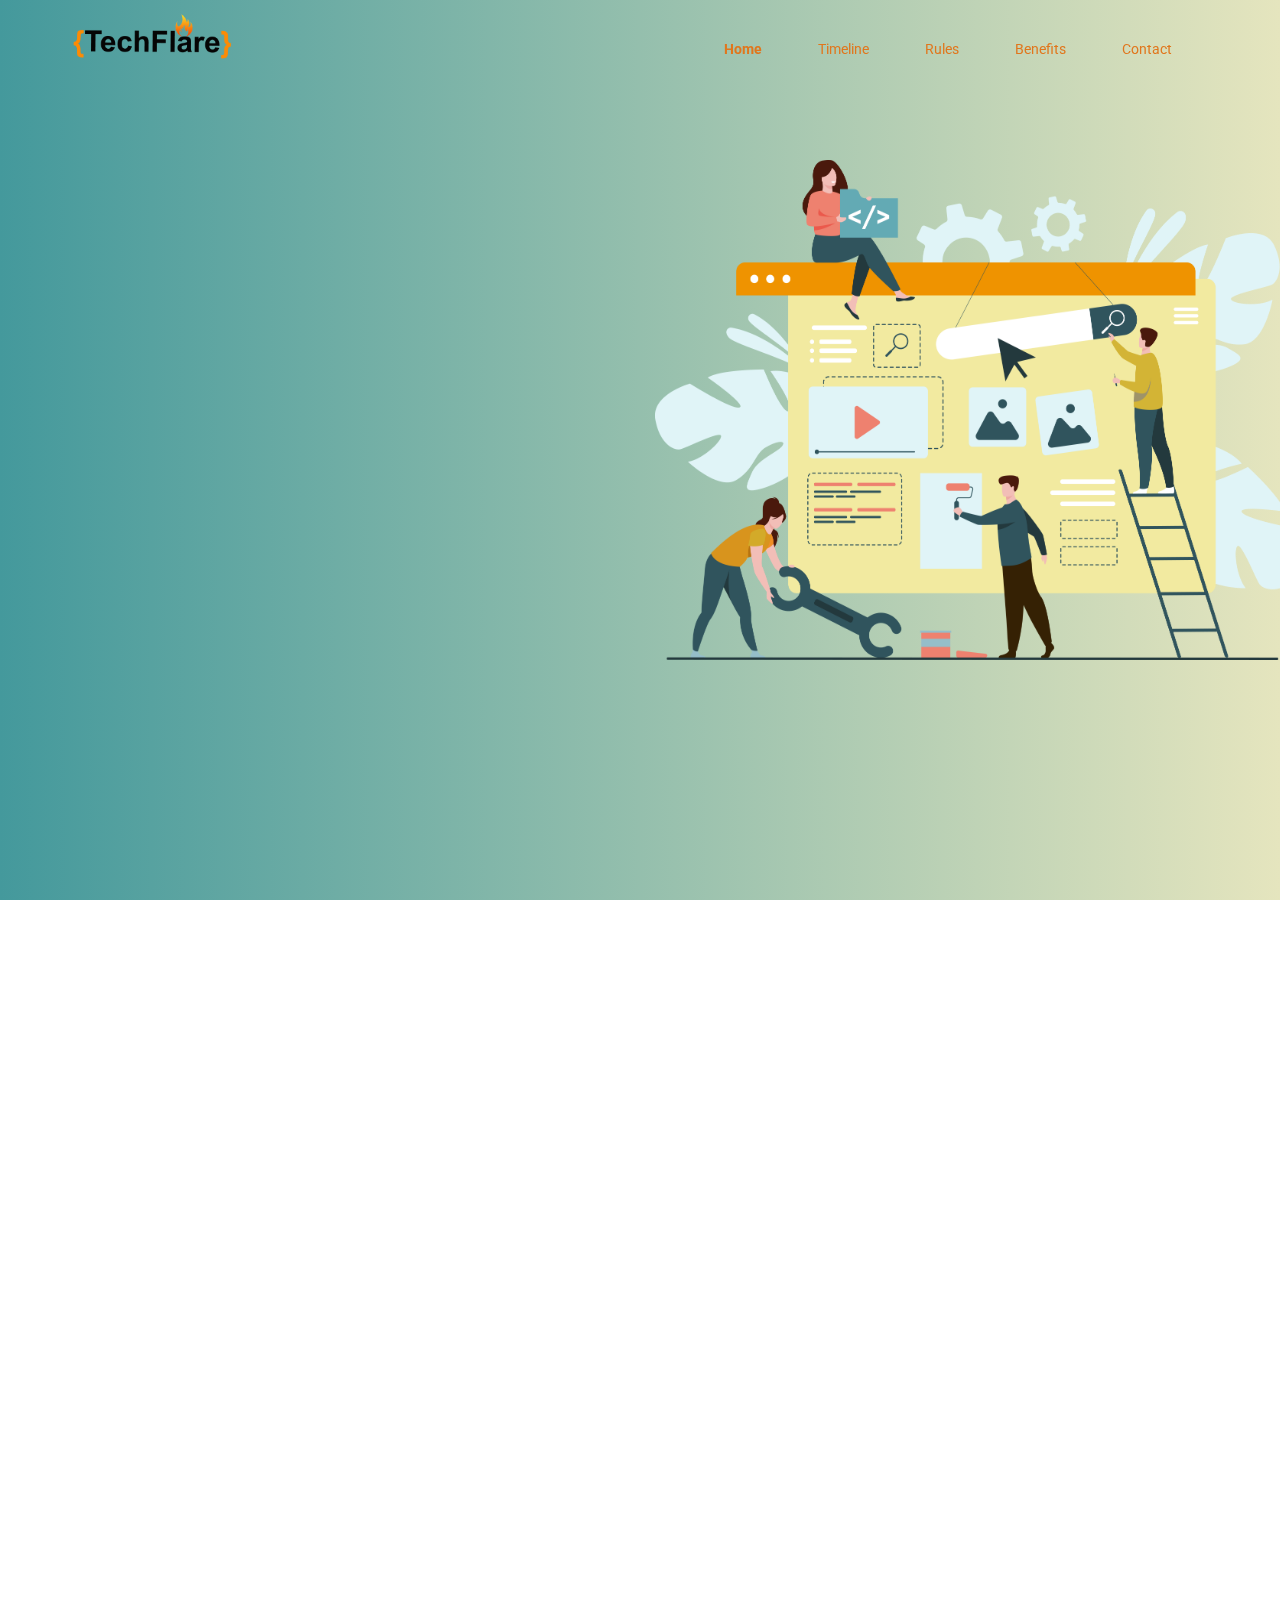
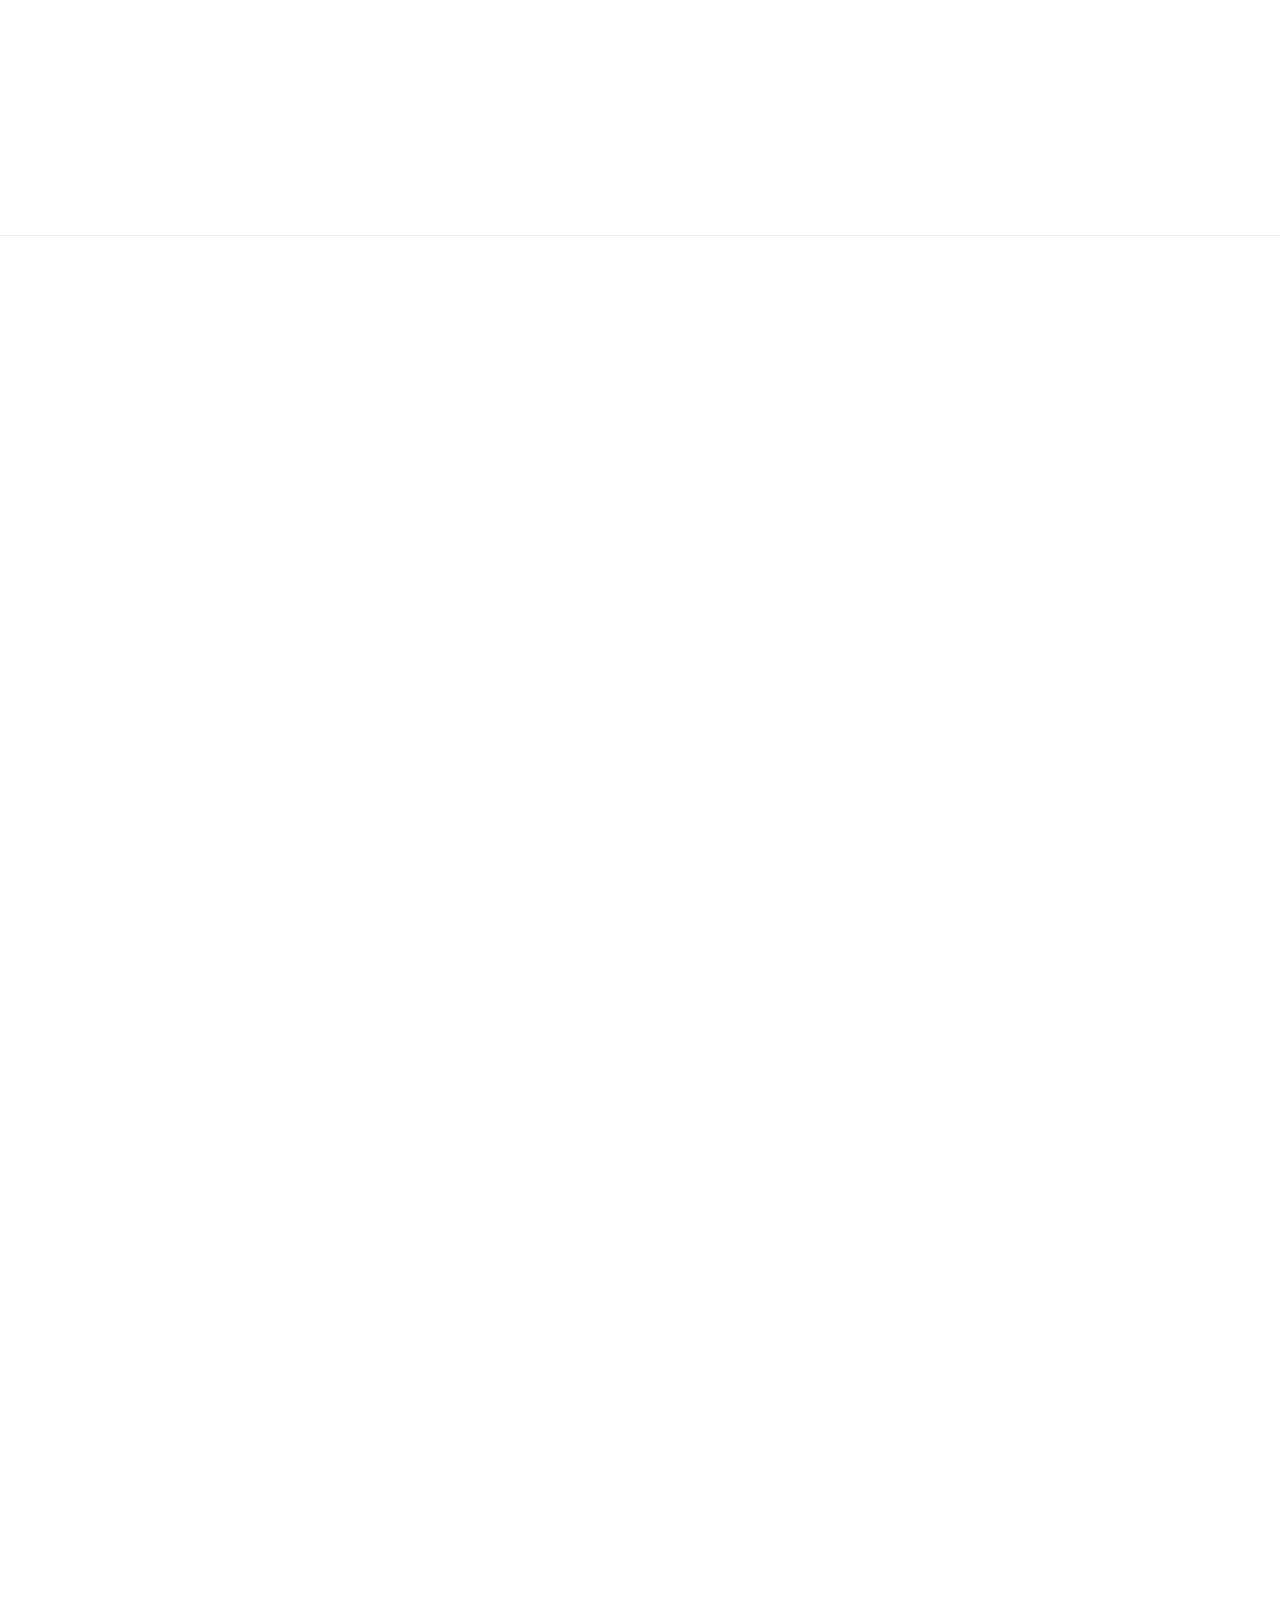
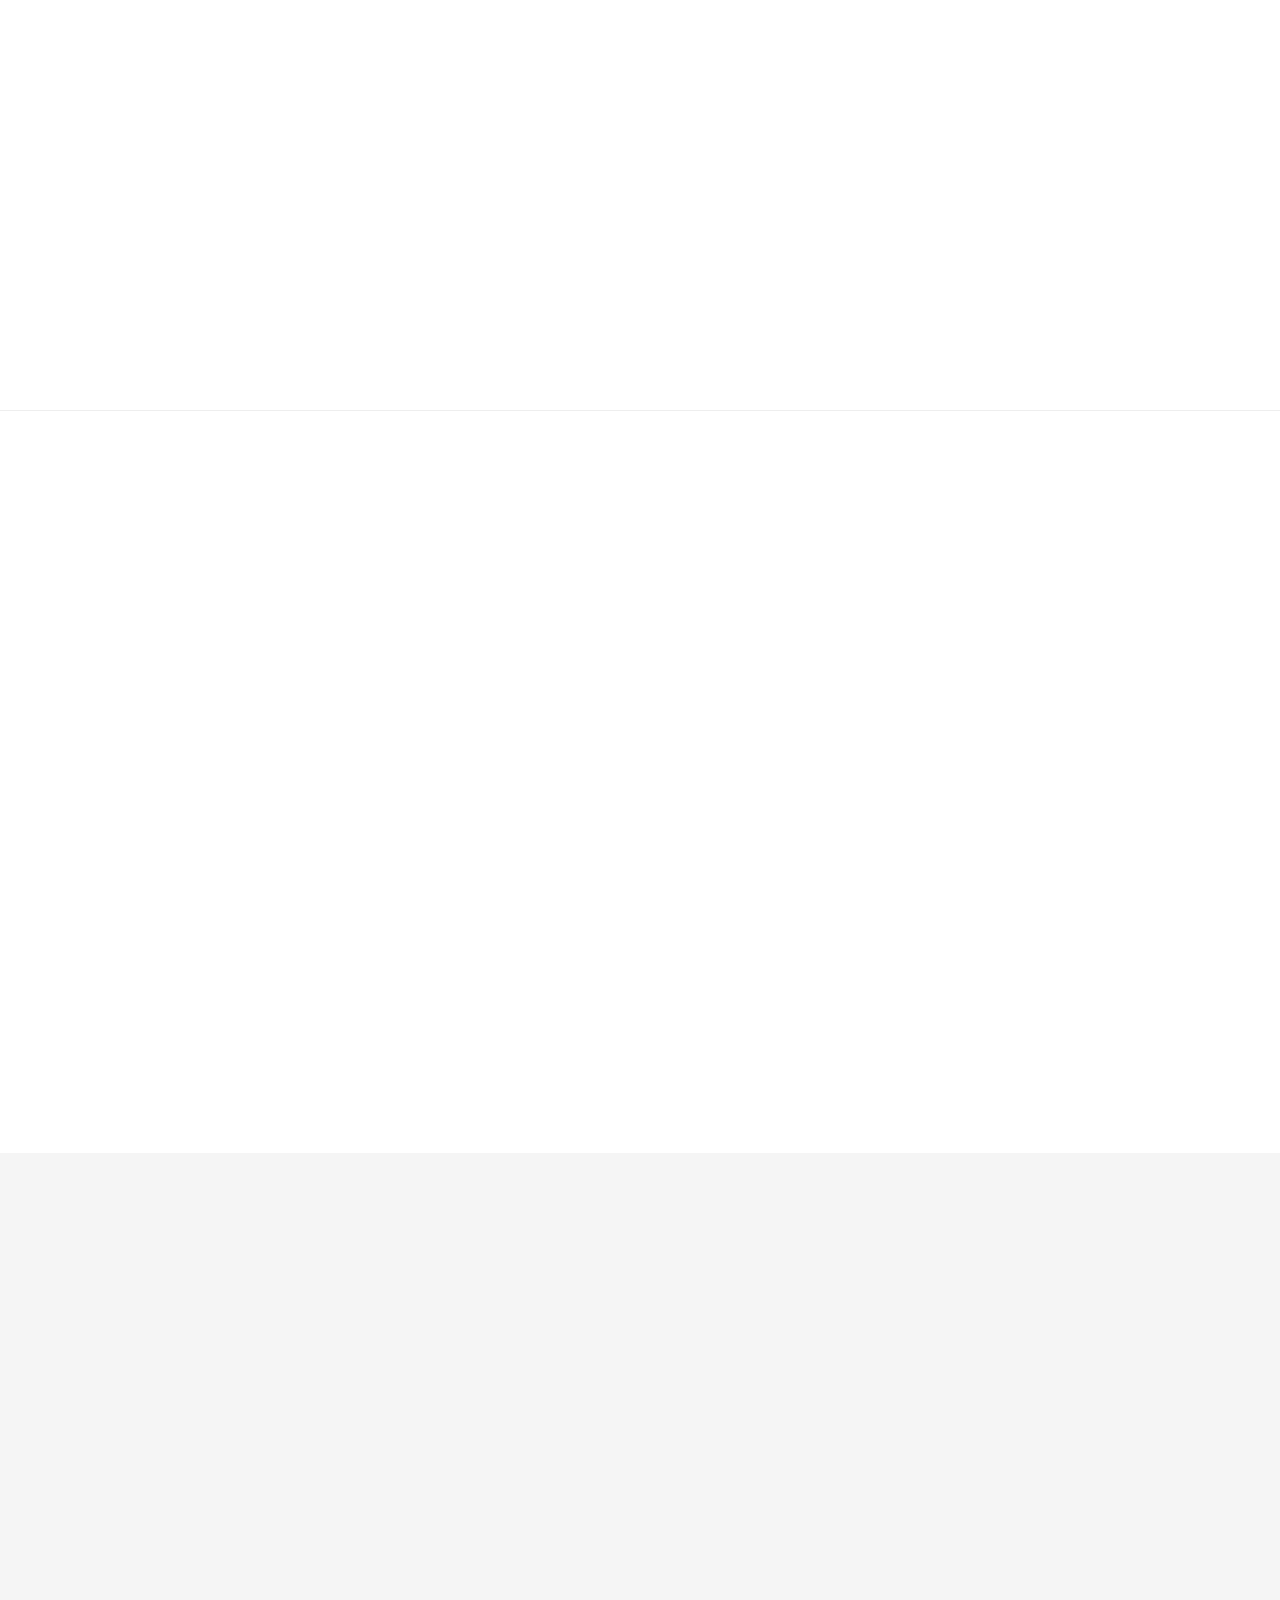
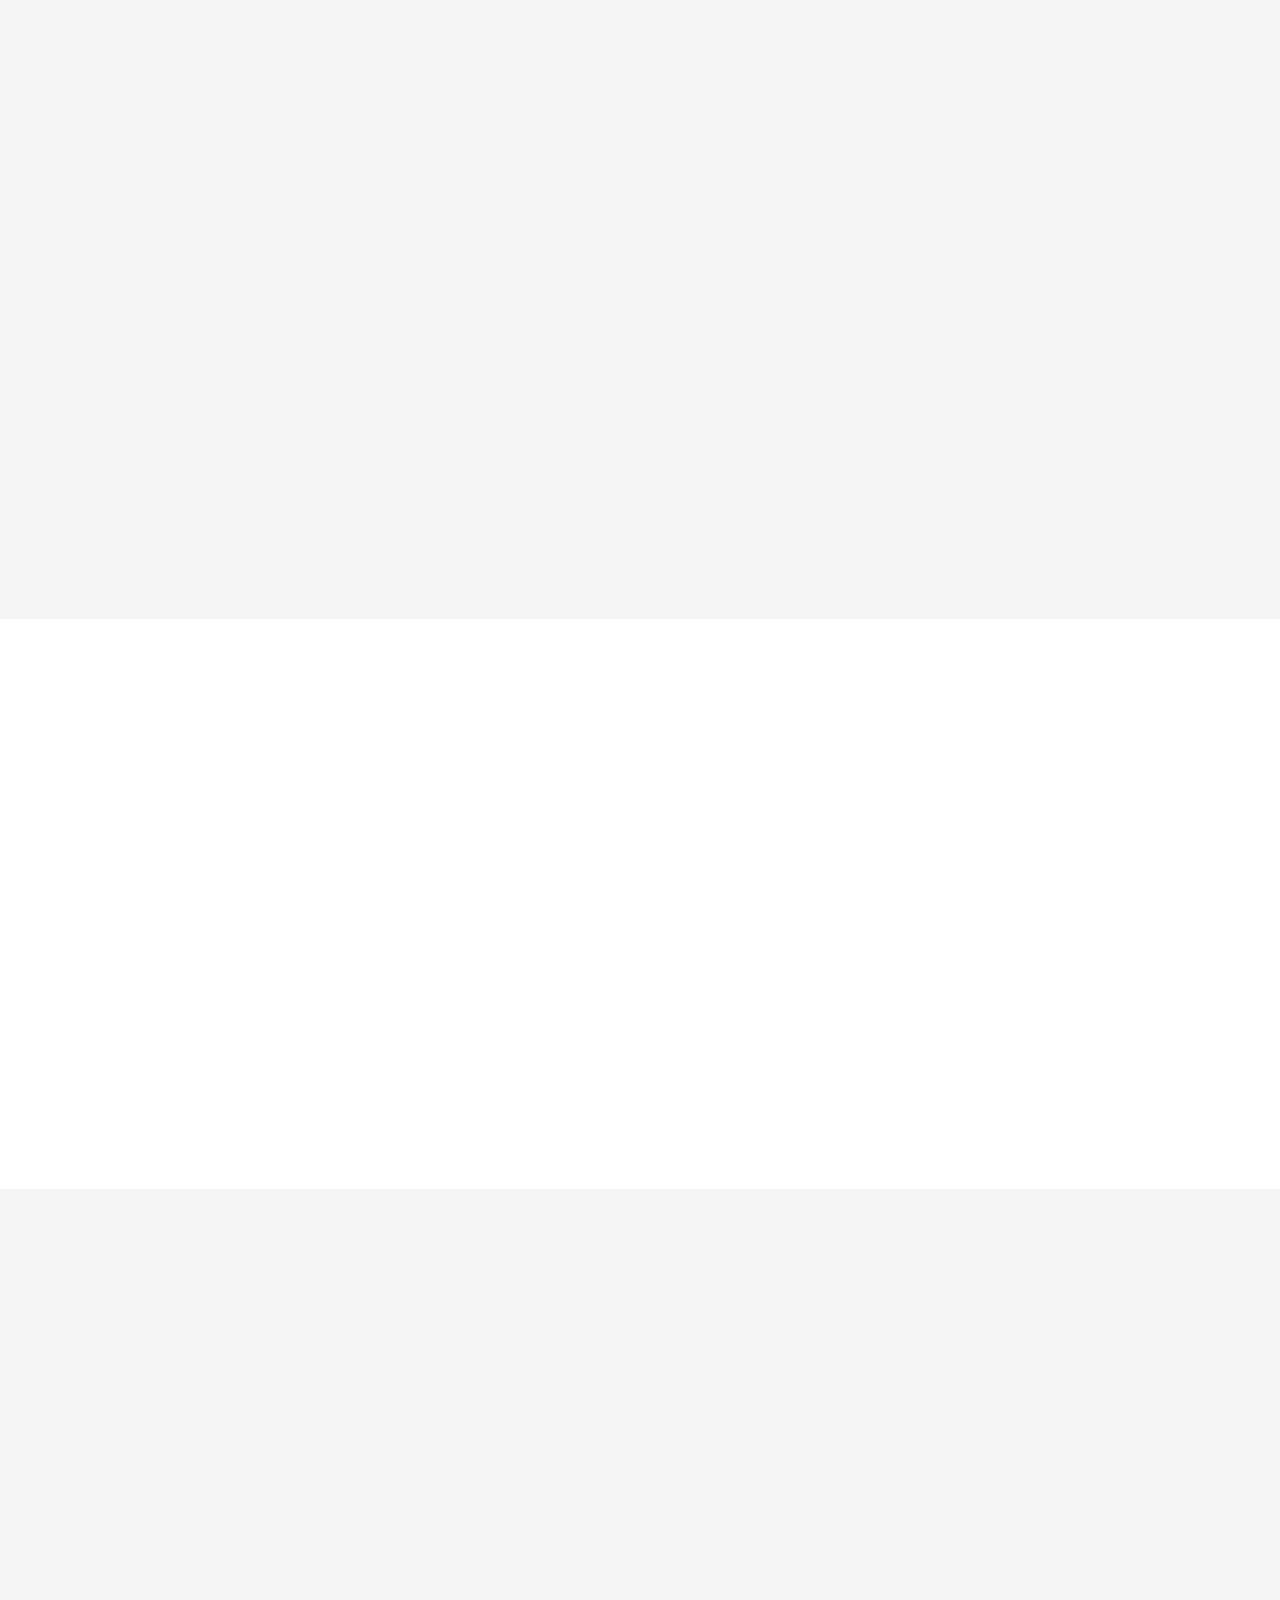
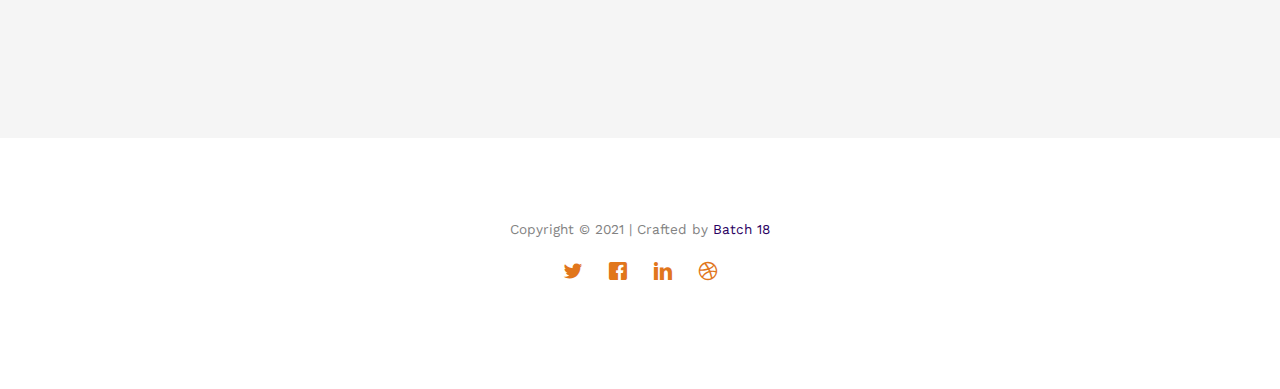
==== commit c5ef81f9: "Merge pull request #11 from LahiruGayantha/main" ====
--- a/index.html
+++ b/index.html
@@ -15,7 +15,8 @@
 
     <!-- loading files -->
 
-    <link href='https://fonts.googleapis.com/css?family=Work+Sans:400,300,600,400italic,700' rel='stylesheet' type='text/css'>
+    <link href='https://fonts.googleapis.com/css?family=Work+Sans:400,300,600,400italic,700' rel='stylesheet'
+        type='text/css'>
     <link href="https://fonts.googleapis.com/css?family=Sacramento" rel="stylesheet">
     <link rel="preconnect" href="https://fonts.googleapis.com">
     <link rel="preconnect" href="https://fonts.gstatic.com" crossorigin>
@@ -49,18 +50,18 @@
         /* Paste this css to your style sheet file or under head tag */
         /* This only works with JavaScript, 
 			if it's not present, don't show loader */
-        
+
         .no-js #loader {
             display: none;
         }
-        
+
         .js #loader {
             display: block;
             position: absolute;
             left: 100px;
             top: 0;
         }
-        
+
         .se-pre-con {
             position: fixed;
             left: 0px;
@@ -92,7 +93,7 @@
                 <nav id="nav-menu-container">
                     <ul class="nav-menu ">
                         <li class="menu-active"><a href="#fh5co-header" class="smooth-goto nav-color">Home</a></li>
-                        <li><a href="#timeline" class=" nav-color">Timeline</a></li>
+                        <li><a href="#fh5co-couple3" class=" nav-color">Timeline</a></li>
                         <li>
                             <a href="#fh5co-couple" class=" nav-color">Rules</a>
                         </li>
@@ -119,7 +120,8 @@
                                 <h1 class="topic-1">2021</h1>
                                 <h2 class="topic-2">Technical Skills Development Program</h2>
                                 <div class="simply-countdown simply-countdown-one "></div>
-                                <p><a href="https://forms.gle/9LqW7dFnj2oFtEZJA" target="_blank" class="btn btn-default btn-sm ">REGISTER NOW</a></p>
+                                <p><a href="https://forms.gle/9LqW7dFnj2oFtEZJA" target="_blank"
+                                        class="btn btn-default btn-sm ">REGISTER NOW</a></p>
                             </div>
                         </div>
                     </div>
@@ -136,12 +138,23 @@
                 <div class="row">
                     <div class="col-md-8 col-md-offset-2 text-center fh5co-heading animate-box ">
                         <h2 class="topic-3">What is TechFlare</h2>
-                        <p>Undergraduates of Batch 18, Faculty of Information Technology, University of Moratuwa are at the doorstep of the IT industry with the expectations of growing into giants. With the intention of making an opportunity to showcase
-                            their capabilities and explore the nooks and corners of the industry, TechFlare unveils itself as a better platform. Undergraduates of batch 18 hold excellent academic records simultaneous to the extracurricular activities
-                            they engage in. So, this program will be another fascinating experience that allows them to glaze over their technical skills, team feeling, time management, and adherence to the work environment of the industry. This project
-                            will let the undergraduates complete a hands-on project under the supervision of a mentor and a proper evaluation of their abilities. The group members get the opportunity to follow an appropriate software development method
-                            and experience the responsibility of a project until it winds up successfully. Among the many projects assigned and evaluated by academic staff, this project will let the students cooperate with developers from the industry.
-                            TechFlare will be one of their initial steps of the journey to be talented developers in the industry.
+                        <p>Undergraduates of Batch 18, Faculty of Information Technology, University of Moratuwa are at
+                            the doorstep of the IT industry with the expectations of growing into giants. With the
+                            intention of making an opportunity to showcase
+                            their capabilities and explore the nooks and corners of the industry, TechFlare unveils
+                            itself as a better platform. Undergraduates of batch 18 hold excellent academic records
+                            simultaneous to the extracurricular activities
+                            they engage in. So, this program will be another fascinating experience that allows them to
+                            glaze over their technical skills, team feeling, time management, and adherence to the work
+                            environment of the industry. This project
+                            will let the undergraduates complete a hands-on project under the supervision of a mentor
+                            and a proper evaluation of their abilities. The group members get the opportunity to follow
+                            an appropriate software development method
+                            and experience the responsibility of a project until it winds up successfully. Among the
+                            many projects assigned and evaluated by academic staff, this project will let the students
+                            cooperate with developers from the industry.
+                            TechFlare will be one of their initial steps of the journey to be talented developers in the
+                            industry.
                         </p>
                     </div>
                 </div>
@@ -190,7 +203,7 @@
 
 
         <!--TimeLine-->
-        <div id="timeline">
+        <div id="fh5co-couple3">
             <div class="container">
                 <div class="row ">
                     <div class="col-md-8 col-md-offset-2 text-center fh5co-heading animate-box ">
@@ -211,7 +224,8 @@
                                         </span>
                                     </div>
                                     <div class="timeline-body ">
-                                        <button class="btn btn-default " onclick="location.href='https://forms.gle/9LqW7dFnj2oFtEZJA'">REGISTER NOW
+                                        <button class="btn btn-default "
+                                            onclick="location.href='https://forms.gle/9LqW7dFnj2oFtEZJA'">REGISTER NOW
                                         </button>
                                     </div>
                                 </div>
@@ -312,8 +326,8 @@
             <div class="container mt-4">
                 <div class="row ">
                     <div class="col-md-8 col-md-offset-2 text-center fh5co-heading animate-box ">
-                        <span>THE WAY YOU MUST FOLLOW</span>
-                        <h2>The Project Trail Guide</h2>
+                        <span>THE PROJECT TRAIL GUIDE</span>
+                        <h2>Development Pathway</h2>
                     </div>
                 </div>
                 <div class="row ">
@@ -330,8 +344,10 @@
                                             <div class="testimony-slide active text-left ">
                                                 <h4>1st Week</h4>
                                                 <ul>
-                                                    <li>Prepare a 1 min presentation to present the problem you address, your approach, and the technology which will be adopted.</li>
-                                                    <li>Design a high-level architecture and UI wireframes for the system.
+                                                    <li>Prepare a 1 min presentation to present the problem you address,
+                                                        your approach, and the technology which will be adopted.</li>
+                                                    <li>Design a high-level architecture and UI wireframes for the
+                                                        system.
 
                                                     </li>
                                                 </ul>
@@ -339,9 +355,11 @@
                                             <div class="testimony-slide active text-left ">
                                                 <h4>2nd Week</h4>
                                                 <ul>
-                                                    <li>Separate the modules and delegate tasks to the members via any project management platform (ClickUp, Jira, Trello).
-                                                    </li>
-                                                    <li>Initiate a GitHub repository and the version controlling environment.
+                                                    <li>Separate the modules and delegate tasks to the members via any
+                                                        project management platform (ClickUp, Jira, Trello).
+                                                    </li>
+                                                    <li>Initiate a GitHub repository and the version controlling
+                                                        environment.
 
                                                     </li>
                                                     <li>Initiate developments and define the first releasing module.
@@ -352,9 +370,11 @@
                                             <div class="testimony-slide active text-left ">
                                                 <h4>3rd Week</h4>
                                                 <ul>
-                                                    <li>Complete the first module including relevant unit testing, and publish duly completed module through GitHub.
-                                                    </li>
-                                                    <li>Take a screenshot of your scrum meeting with your members and mentors and post it on LinkedIn.
+                                                    <li>Complete the first module including relevant unit testing, and
+                                                        publish duly completed module through GitHub.
+                                                    </li>
+                                                    <li>Take a screenshot of your scrum meeting with your members and
+                                                        mentors and post it on LinkedIn.
                                                     </li>
                                                 </ul>
                                             </div>
@@ -382,7 +402,8 @@
                                                     </li>
                                                     <li>Tea with Brotherhood Stack.
                                                         <ul>
-                                                            <li>Discuss with another team that follows your same tech stack.
+                                                            <li>Discuss with another team that follows your same tech
+                                                                stack.
 
                                                             </li>
                                                             <li>Take a screenshot of the party and post it on LinkedIn.
@@ -410,7 +431,8 @@
                                                 <ul>
                                                     <li>Publish duly completed version through GitHub.</li>
                                                     <li>Make a 1 min video to introduce your project.</li>
-                                                    <li>Celebrate your success with team members and mentors. Do not forget to share your story via LinkedIn.
+                                                    <li>Celebrate your success with team members and mentors. Do not
+                                                        forget to share your story via LinkedIn.
                                                     </li>
                                                 </ul>
                                             </div>
@@ -443,16 +465,19 @@
                                     <div class="testimony-slide active text-left ">
                                         <h4>Team Details</h4>
                                         <ul>
-                                            <li>Each team should include a minimum of 3 members and a maximum of 4 members.
+                                            <li>Each team should include a minimum of 3 members and a maximum of 4
+                                                members.
                                             </li>
                                             <li>A team leader will be appointed for each team.</li>
                                             <li>The team leader will maintain constant communication with the mentor.
 
                                             </li>
                                             <li>The team leader will monitor the progress of the project.</li>
-                                            <li>Frequent communication and progress updates with the mentor must be ensured.
-                                            </li>
-                                            <li>Tasks must be delegated among the team members to ensure each member shares equal responsibility.</li>
+                                            <li>Frequent communication and progress updates with the mentor must be
+                                                ensured.
+                                            </li>
+                                            <li>Tasks must be delegated among the team members to ensure each member
+                                                shares equal responsibility.</li>
                                         </ul>
                                     </div>
                                 </div>
@@ -460,7 +485,8 @@
                                     <div class="testimony-slide active text-left ">
                                         <h4>Evaluation</h4>
                                         <ul>
-                                            <li>Evaluation pocess is strictly based on development pathway. So please follow the development pathway accordingly.
+                                            <li>Evaluation pocess is strictly based on development pathway. So please
+                                                follow the development pathway accordingly.
                                             </li>
                                             <li>Below evaluation criterias will be considered.
                                                 <ul>
@@ -485,7 +511,9 @@
                                     </div>
 
                                 </div>
-                                <p><a href="https://tinyurl.com/TechFlare-Documents" target="_blank" style="margin-left:100px;margin-top:10px;" class="btn btn-default btn-sm ">REFERENCE</a></p>
+                                <p><a href="https://tinyurl.com/TechFlare-Documents" target="_blank"
+                                        style="margin-left:100px;margin-top:10px;"
+                                        class="btn btn-default btn-sm ">REFERENCE</a></p>
                             </div>
                         </div>
                     </div>
@@ -516,7 +544,8 @@
                                         <ul>
                                             <li>Most outstanding 5 project groups will be selected for this session.
                                             </li>
-                                            <li>This is an interactive session with industry partners to share experiences and ideas for further development of the project.
+                                            <li>This is an interactive session with industry partners to share
+                                                experiences and ideas for further development of the project.
                                             </li>
                                         </ul>
                                     </div>
@@ -619,7 +648,8 @@
                             <li data-animate-effect="fadeIn">
                                 <div class="col-md-12 text-center fh5co-heading animate-box fadeInUp animated-fast">
                                     <img width="150px" src="images/itfsu.png">
-                                    <img style="width: 200px;vertical-align: middle;margin-left: 50px;" src="images/fit18_logo.png" alt="...">
+                                    <img style="width: 200px;vertical-align: middle;margin-left: 50px;"
+                                        src="images/fit18_logo.png" alt="...">
                                 </div>
                             </li>
                         </ul>
@@ -641,12 +671,12 @@
                         </p>
 
                         <p>
-                            <ul class="fh5co-social-icons ">
-                                <li><a href="# "><i class="icon-twitter "></i></a></li>
-                                <li><a href="# "><i class="icon-facebook "></i></a></li>
-                                <li><a href="# "><i class="icon-linkedin "></i></a></li>
-                                <li><a href="# "><i class="icon-dribbble "></i></a></li>
-                            </ul>
+                        <ul class="fh5co-social-icons ">
+                            <li><a href="# "><i class="icon-twitter "></i></a></li>
+                            <li><a href="# "><i class="icon-facebook "></i></a></li>
+                            <li><a href="# "><i class="icon-linkedin "></i></a></li>
+                            <li><a href="# "><i class="icon-dribbble "></i></a></li>
+                        </ul>
                         </p>
                     </div>
                 </div>
@@ -695,13 +725,13 @@
         <script src="lib/wow/wow.min.js "></script>
         <script src="js/menu.js "></script>
         <script>
-            var d = new Date(new Date().getTime() + 230 * 120 * 120 * 210);
+            var d = new Date(new Date().getTime() + 0);
 
             // default example
             simplyCountdown('.simply-countdown-one', {
-                year: d.getFullYear(),
-                month: d.getMonth() + 1,
-                day: d.getDate()
+                year: 2021,
+                month: 8,
+                day: 28
             });
 
             //jQuery example
@@ -712,7 +742,7 @@
                 enableUtc: false
             });
 
-            $(window).scroll(function() {
+            $(window).scroll(function () {
                 if ($(window).scrollTop() >= 700) {
                     $('.header').addClass("navbackgroud ");
                 } else {
@@ -723,26 +753,11 @@
         <script>
             //paste this code under head tag or in a seperate js file.
             // Wait for window load
-            $(window).load(function() {
+            $(window).load(function () {
                 // Animate loader off screen
                 $(".se-pre-con ").fadeOut("slow ");;
             });
         </script>
-        <!--Start of Tawk.to Script-->
-        <script type="text/javascript ">
-            var Tawk_API = Tawk_API || {},
-                Tawk_LoadStart = new Date();
-            (function() {
-                var s1 = document.createElement("script "),
-                    s0 = document.getElementsByTagName("script ")[0];
-                s1.async = true;
-                s1.src = 'https://embed.tawk.to/5ee3b1244a7c6258179a7b40/default';
-                s1.charset = 'UTF-8';
-                s1.setAttribute('crossorigin', '*');
-                s0.parentNode.insertBefore(s1, s0);
-            })();
-        </script>
-        <!--End of Tawk.to Script-->
 </body>
 
 </html>--- a/css/style.css
+++ b/css/style.css
@@ -110,7 +110,7 @@
 }
 
 .navbackgroud {
-    background-color: rgba(71, 71, 71, 0.8);
+    background-color: rgba(39, 39, 39, 0.8);
 }
 
 @media screen and (max-width: 768px) {
@@ -1228,6 +1228,7 @@
 #fh5co-couple-story,
 #fh5co-couple,
 #fh5co-couple2,
+#fh5co-couple3,
 #fh5co-gallery,
 .fh5co-section {
     padding: 5em 0;
@@ -1249,6 +1250,7 @@
     #fh5co-couple-story,
     #fh5co-couple,
     #fh5co-couple2,
+    #fh5co-couple3,
     #fh5co-gallery,
     .fh5co-section {
         padding: 3em 0;
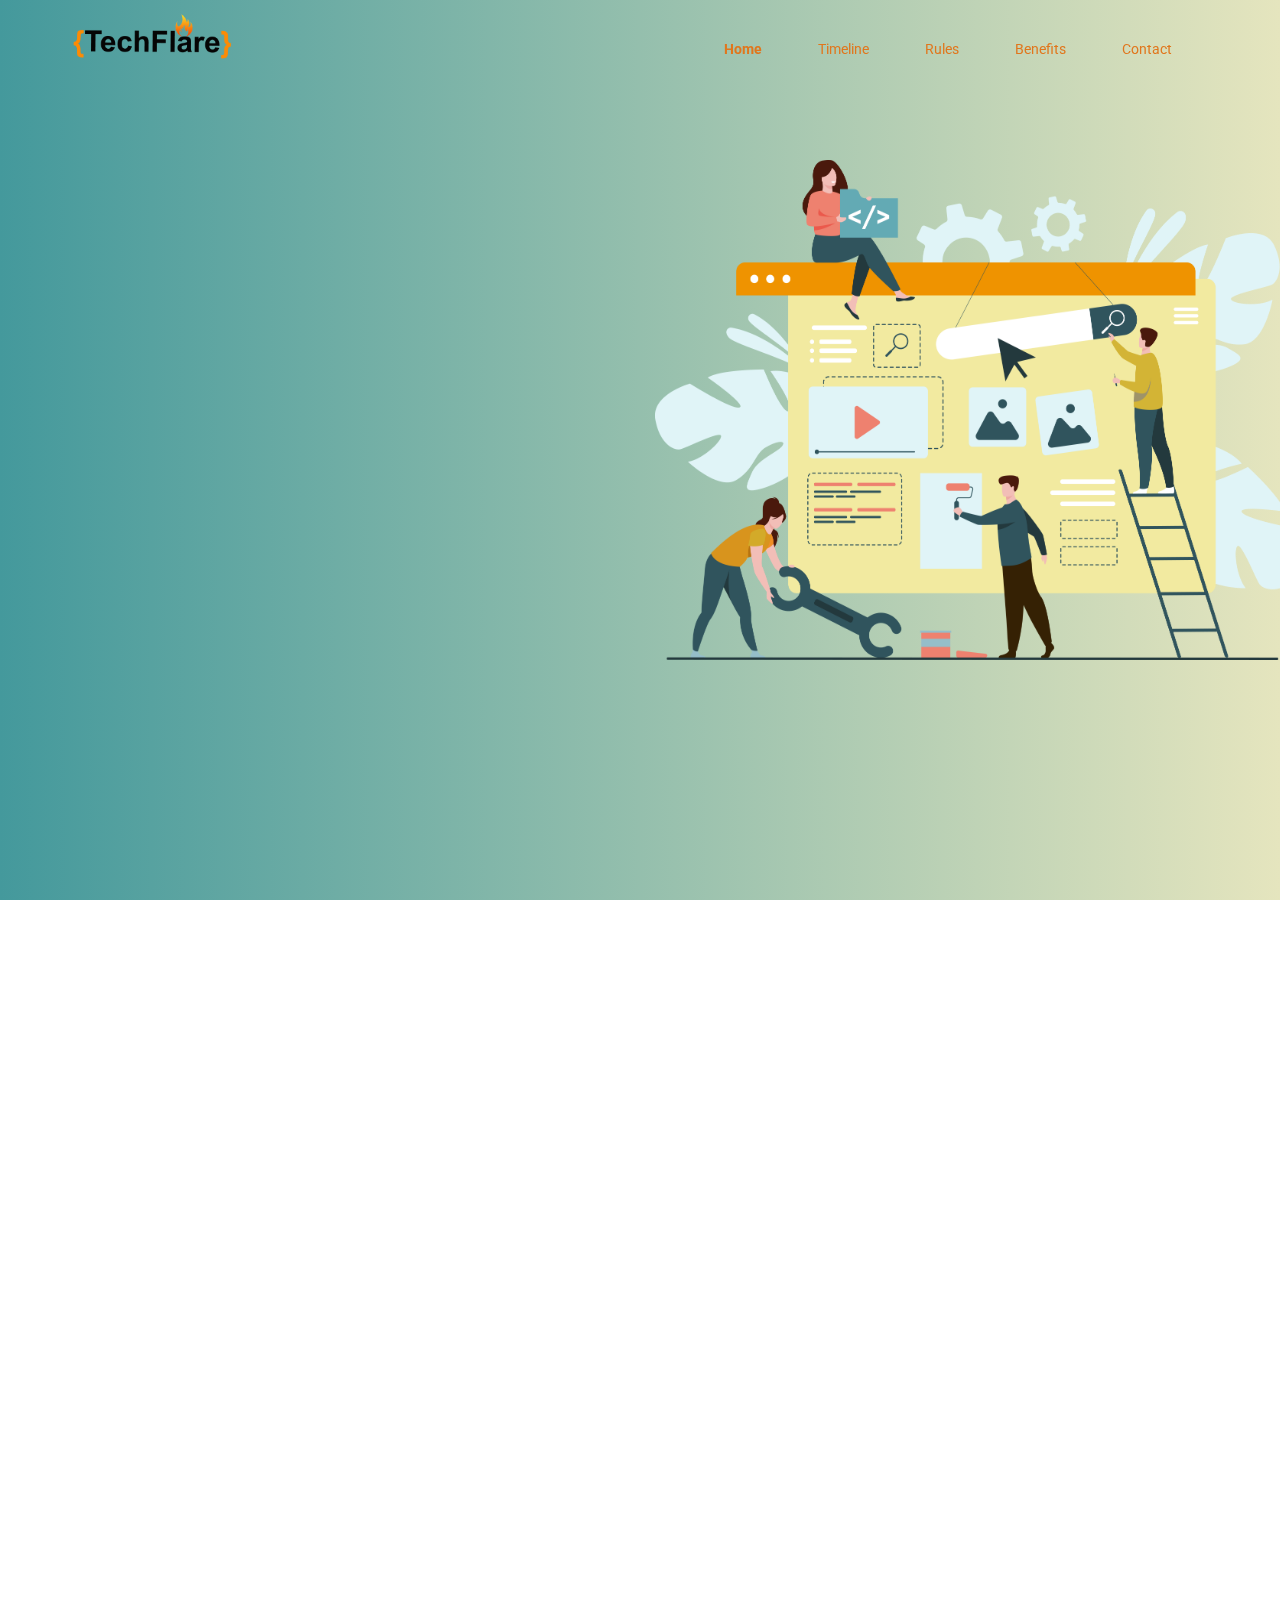
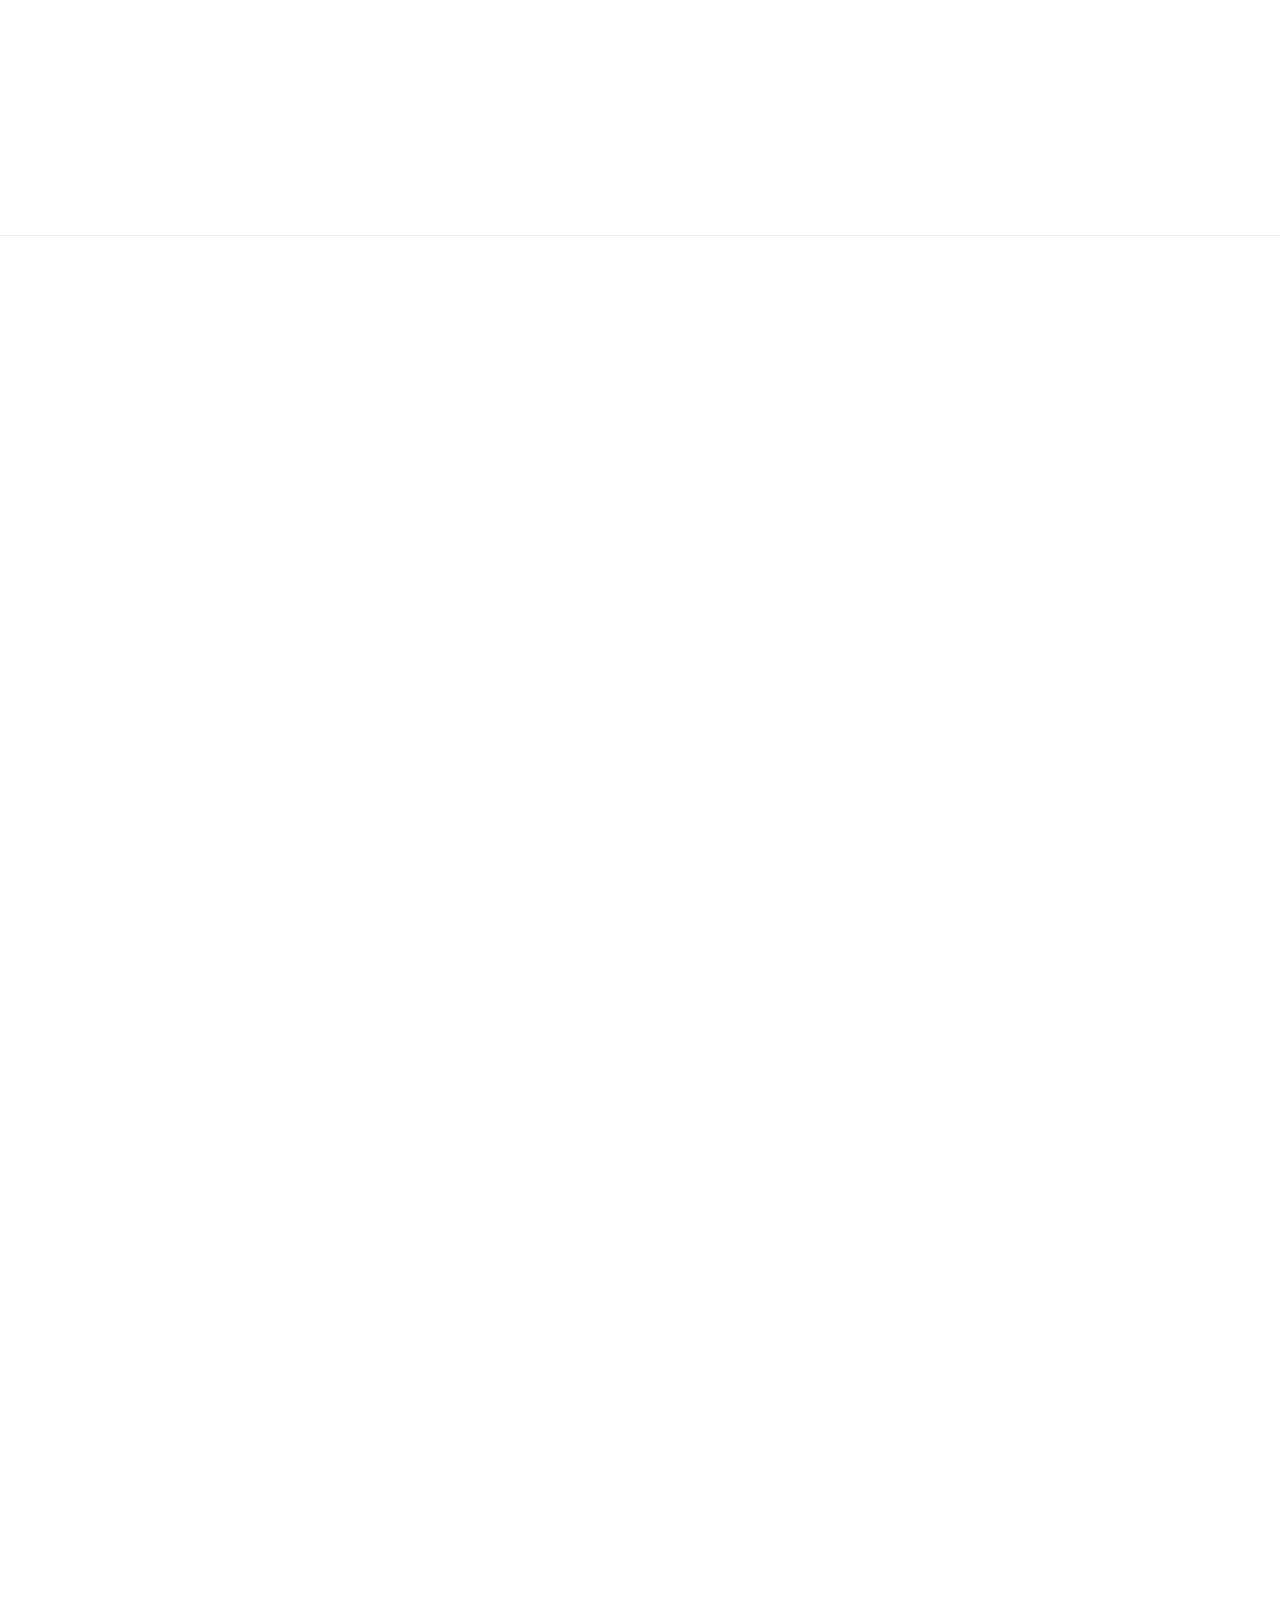
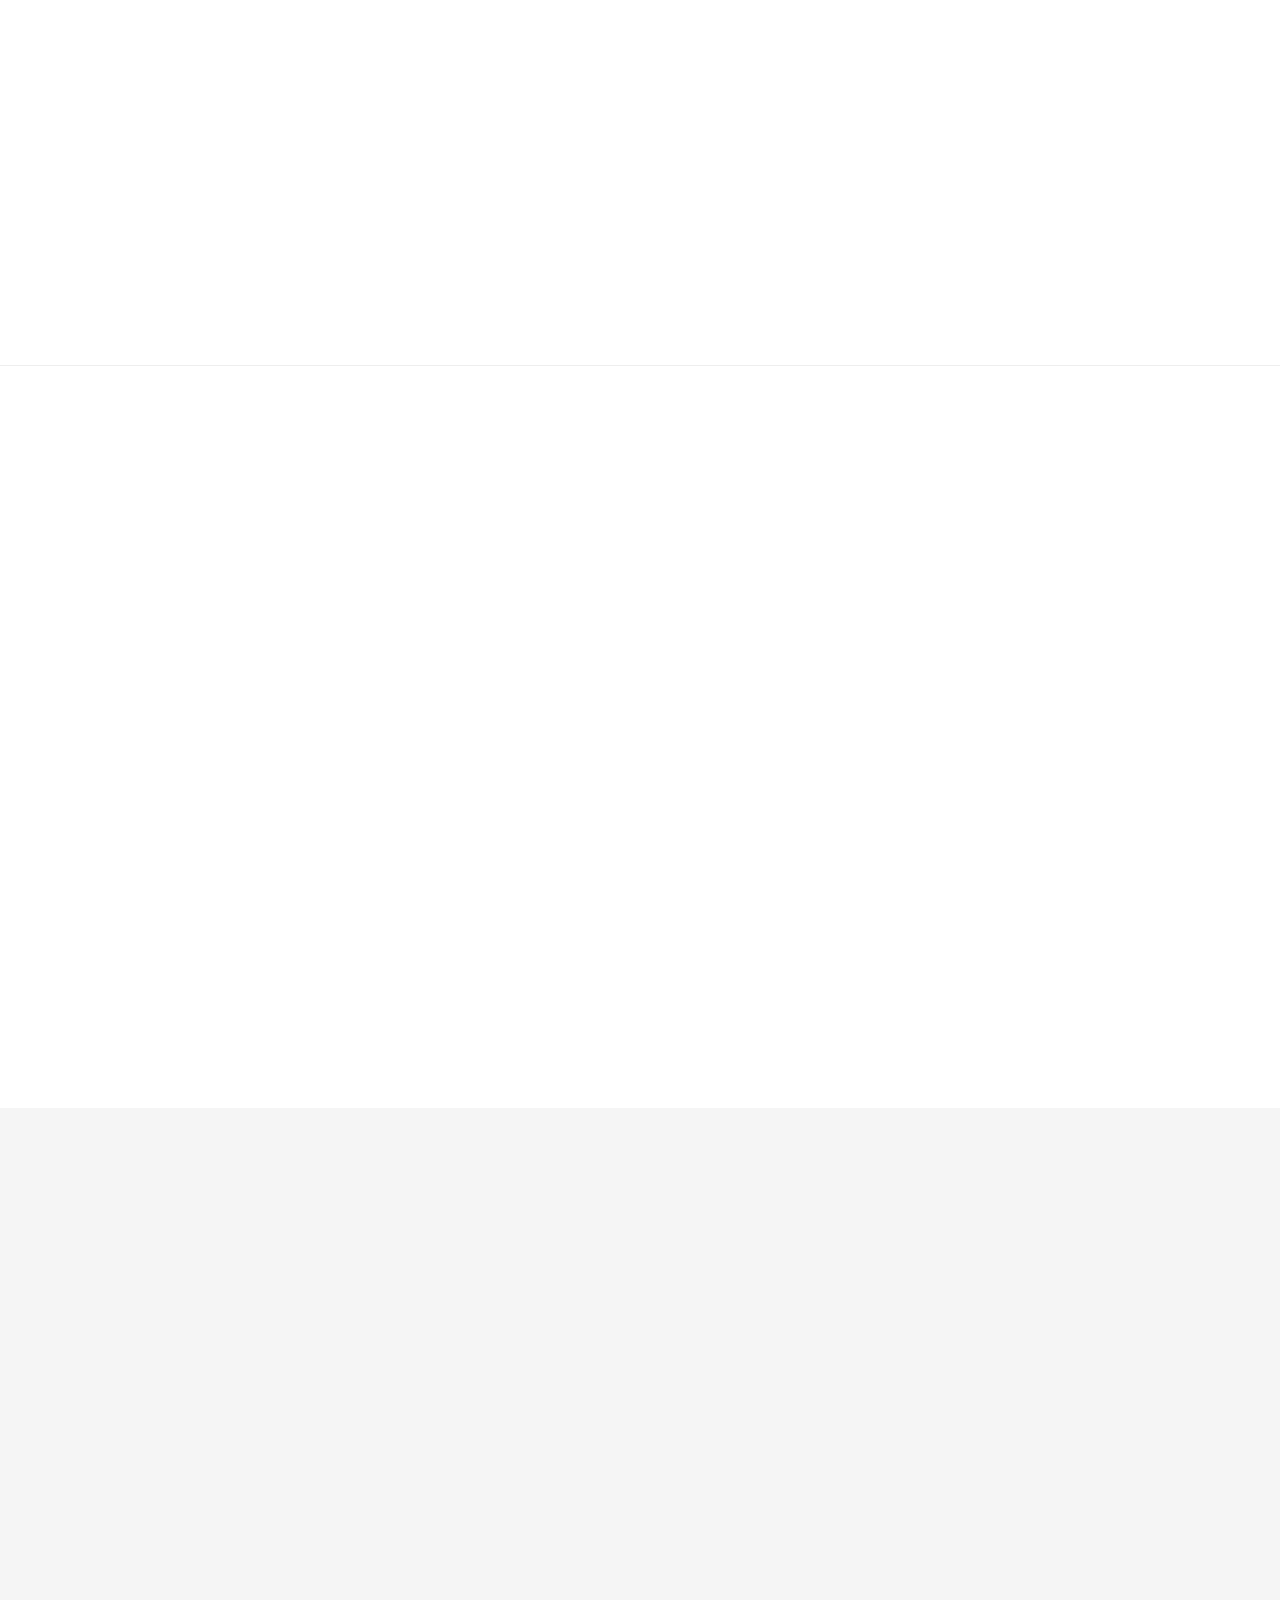
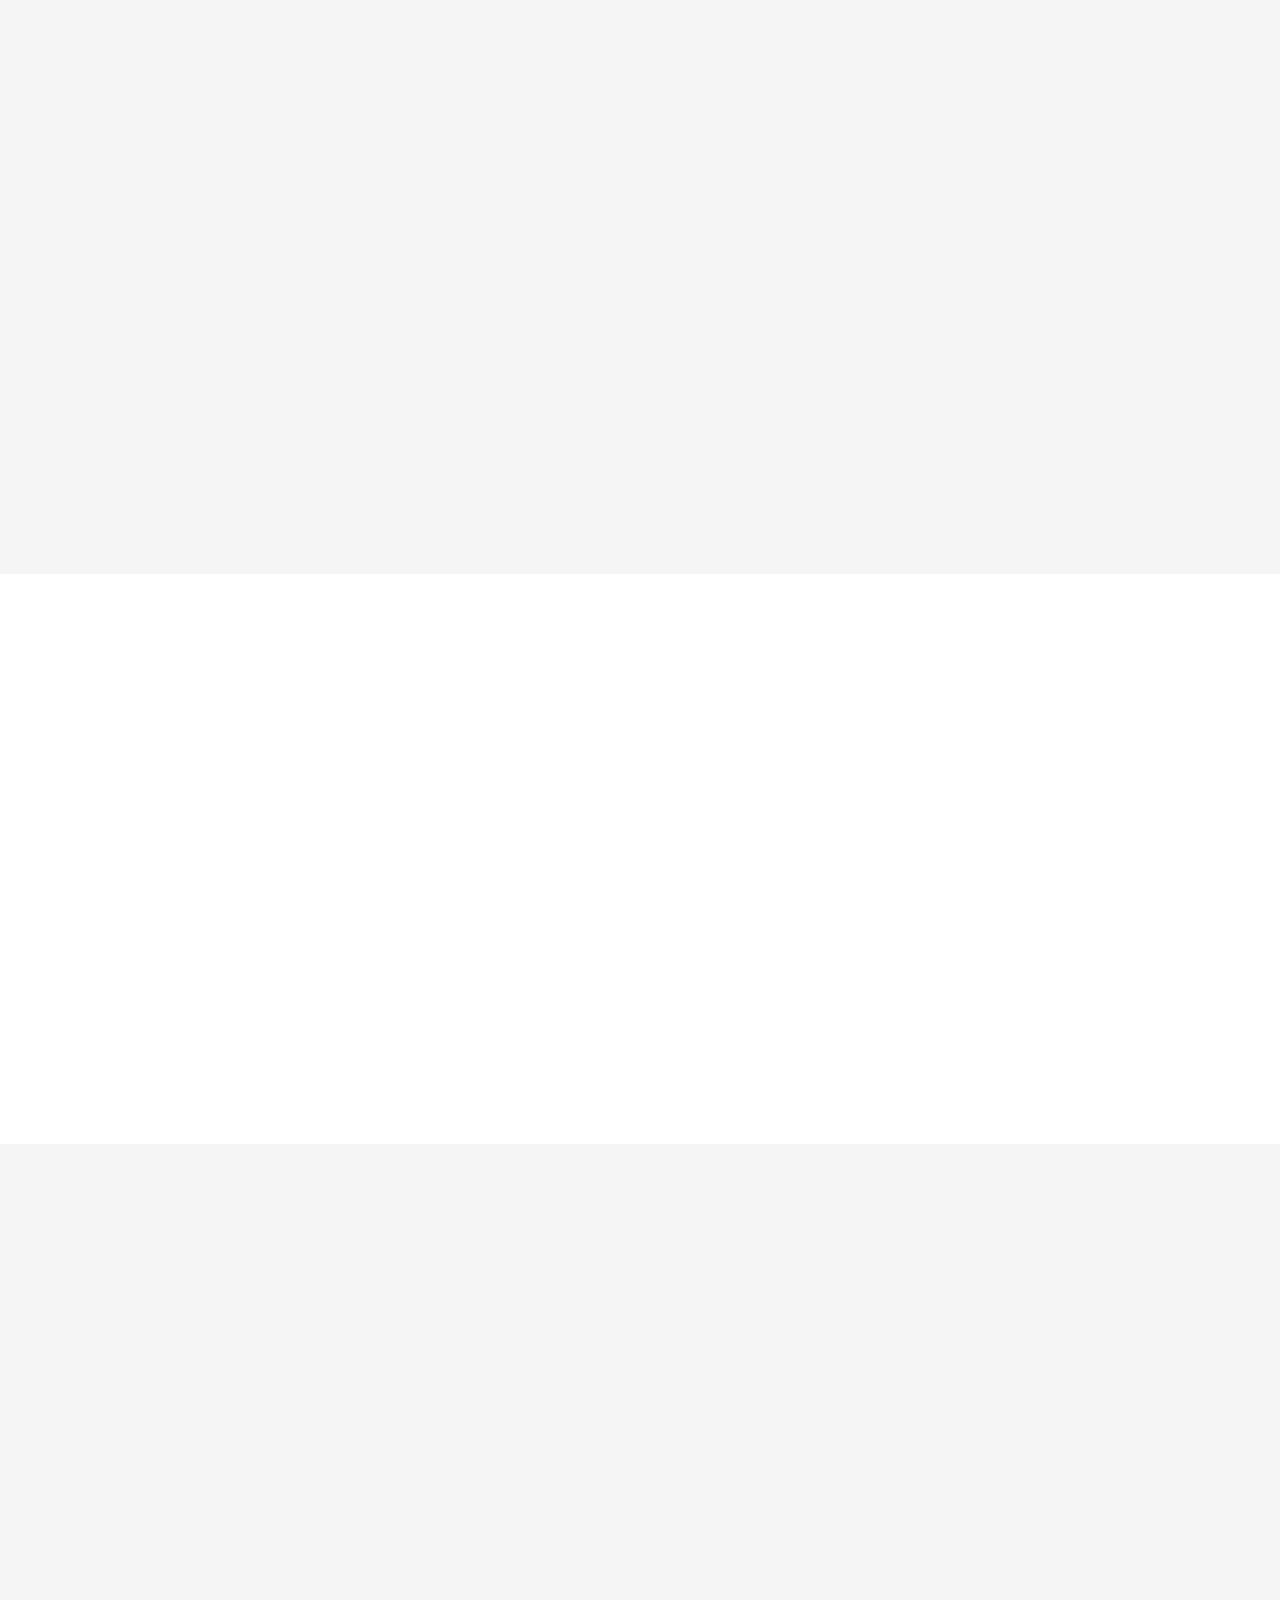
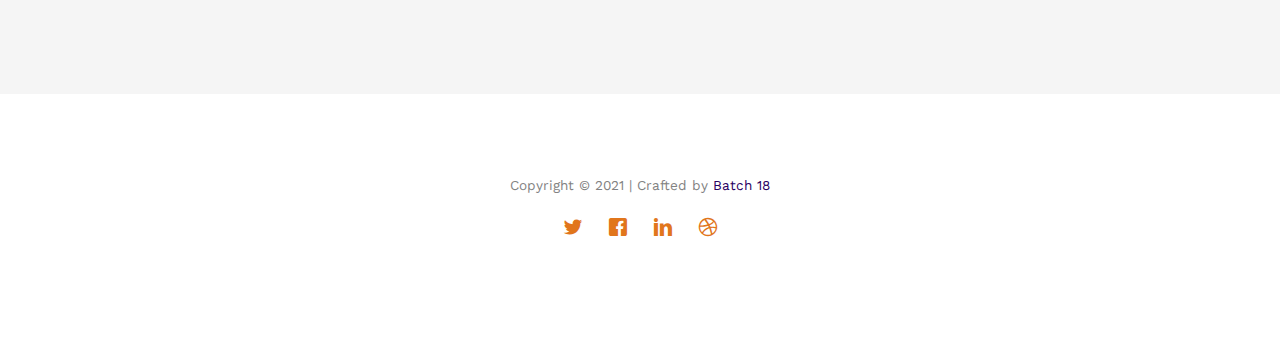
==== commit 9f54dc92: "Merge pull request #14 from LahiruGayantha/main" ====
--- a/index.html
+++ b/index.html
@@ -119,9 +119,9 @@
                                 <img src="./images/logo.png" class="logo-main" />
                                 <h1 class="topic-1">2021</h1>
                                 <h2 class="topic-2">Technical Skills Development Program</h2>
-                                <div class="simply-countdown simply-countdown-one "></div>
+                                <!-- <div class="simply-countdown simply-countdown-one "></div>
                                 <p><a href="https://forms.gle/9LqW7dFnj2oFtEZJA" target="_blank"
-                                        class="btn btn-default btn-sm ">REGISTER NOW</a></p>
+                                        class="btn btn-default btn-sm ">REGISTER NOW</a></p> -->
                             </div>
                         </div>
                     </div>
@@ -199,9 +199,6 @@
         <hr>
         <!-- end -->
 
-
-
-
         <!--TimeLine-->
         <div id="fh5co-couple3">
             <div class="container">
@@ -224,9 +221,9 @@
                                         </span>
                                     </div>
                                     <div class="timeline-body ">
-                                        <button class="btn btn-default "
-                                            onclick="location.href='https://forms.gle/9LqW7dFnj2oFtEZJA'">REGISTER NOW
-                                        </button>
+                                        <!-- <button class="btn btn-default " -->
+                                        <!-- onclick="location.href='https://forms.gle/9LqW7dFnj2oFtEZJA'">REGISTER NOW -->
+                                        <!-- </button> -->
                                     </div>
                                 </div>
                             </li>
@@ -490,17 +487,17 @@
                                             </li>
                                             <li>Below evaluation criterias will be considered.
                                                 <ul>
-                                                    <li>Software development methodologies(Agile, Waterfall etc)
-                                                    </li>
-                                                    <li>UI Design/Wireframe(Adobe XD, Figma)</li>
-                                                    <li>Project Management tools(Jira, Trello, Clickup etc)</li>
+                                                    <li>Software development methodologies(Ex: Agile, Waterfall etc)
+                                                    </li>
+                                                    <li>UI Design/Wireframe(Ex: Adobe XD, Figma and etc)</li>
+                                                    <li>Project Management tools(Ex: Jira, Trello, Clickup and etc)</li>
                                                     <li>Development Frameworkss</li>
                                                     <li>Proper usage of libraries, ability to refer to the documentation
                                                     </li>
                                                     <li>Proper usage of StackOverflow</li>
-                                                    <li>Unit testing (Jest)</li>
-                                                    <li>Database handling(SQL, NoSQL)</li>
-                                                    <li>Version Controlling(Git, GitHub)</li>
+                                                    <li>Unit testing (Ex: Jest and etc)</li>
+                                                    <li>Database handling(Ex: SQL, NoSQL and etc)</li>
+                                                    <li>Version Controlling(Ex: Git, GitHub and etc)</li>
                                                     <li>Team collaboration</li>
                                                     <li>Writing clean code / Following Design Patterns</li>
                                                     <li>Communication Skills</li>
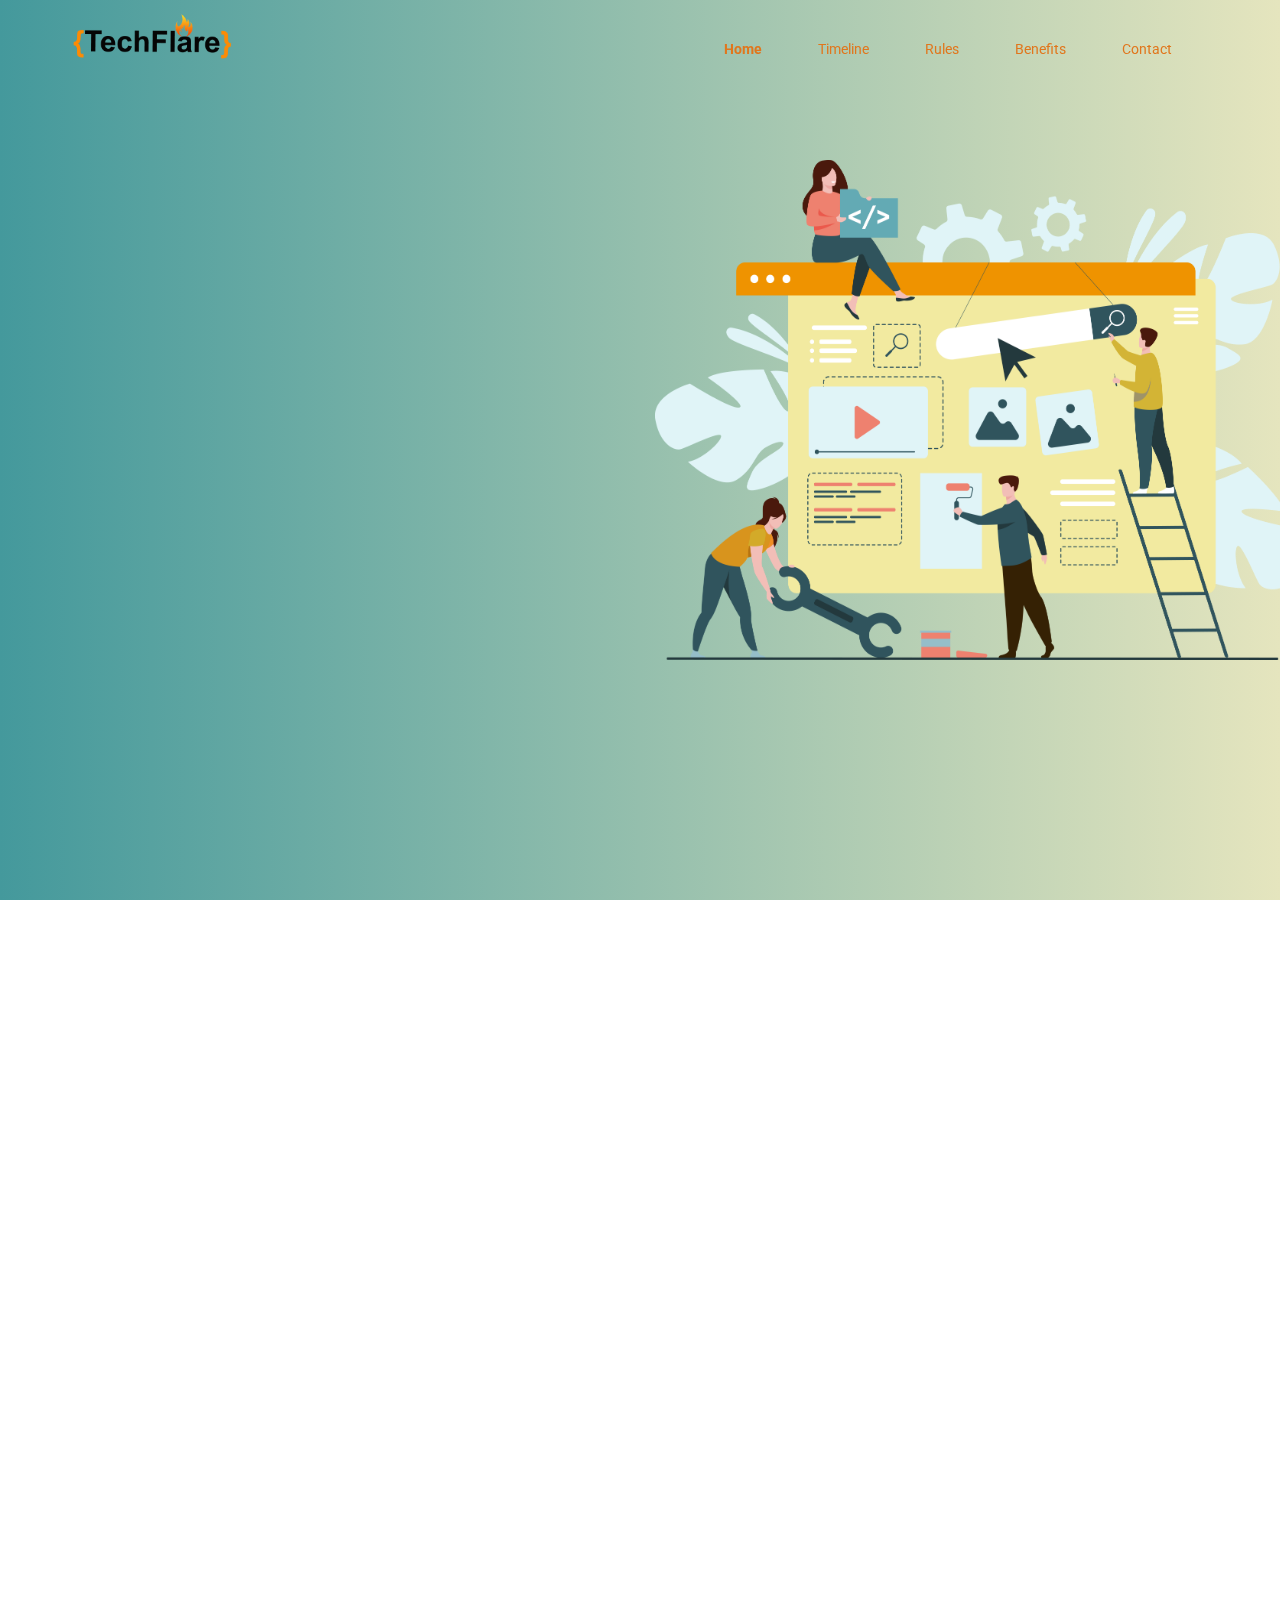
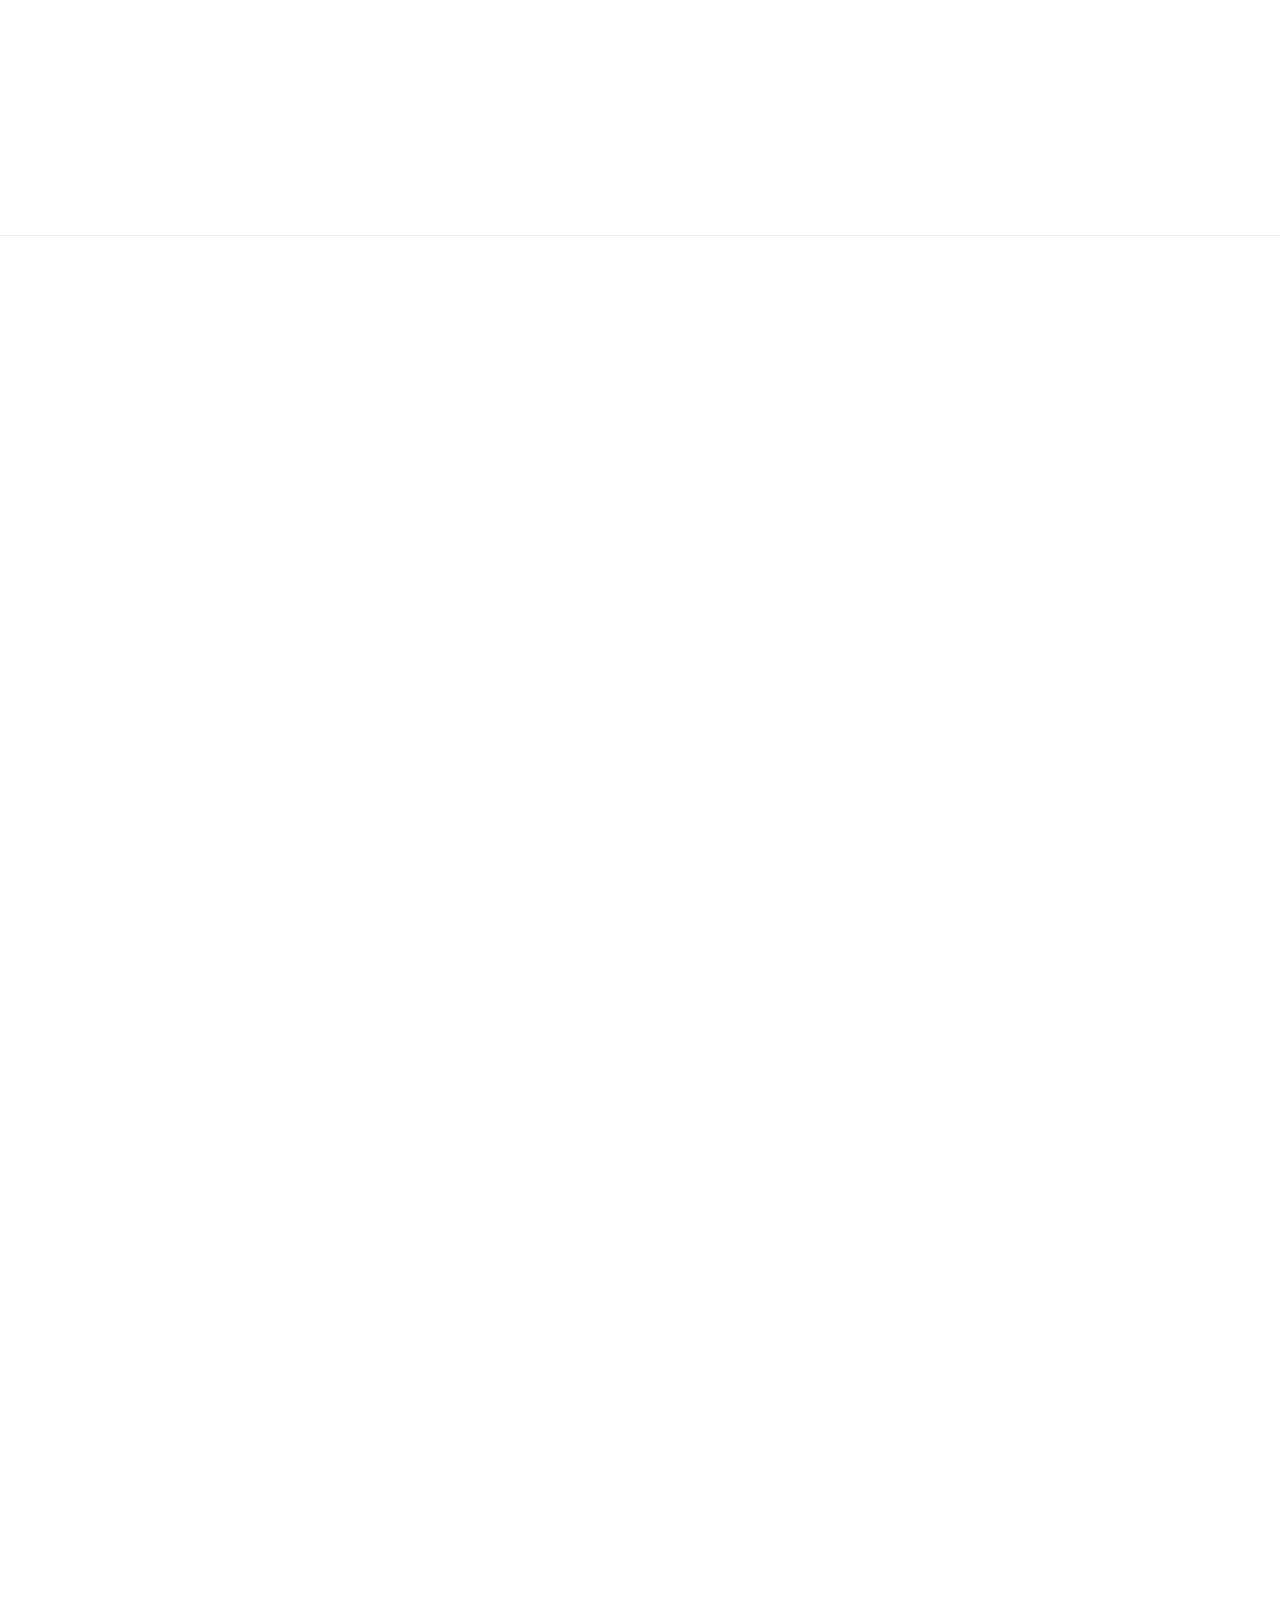
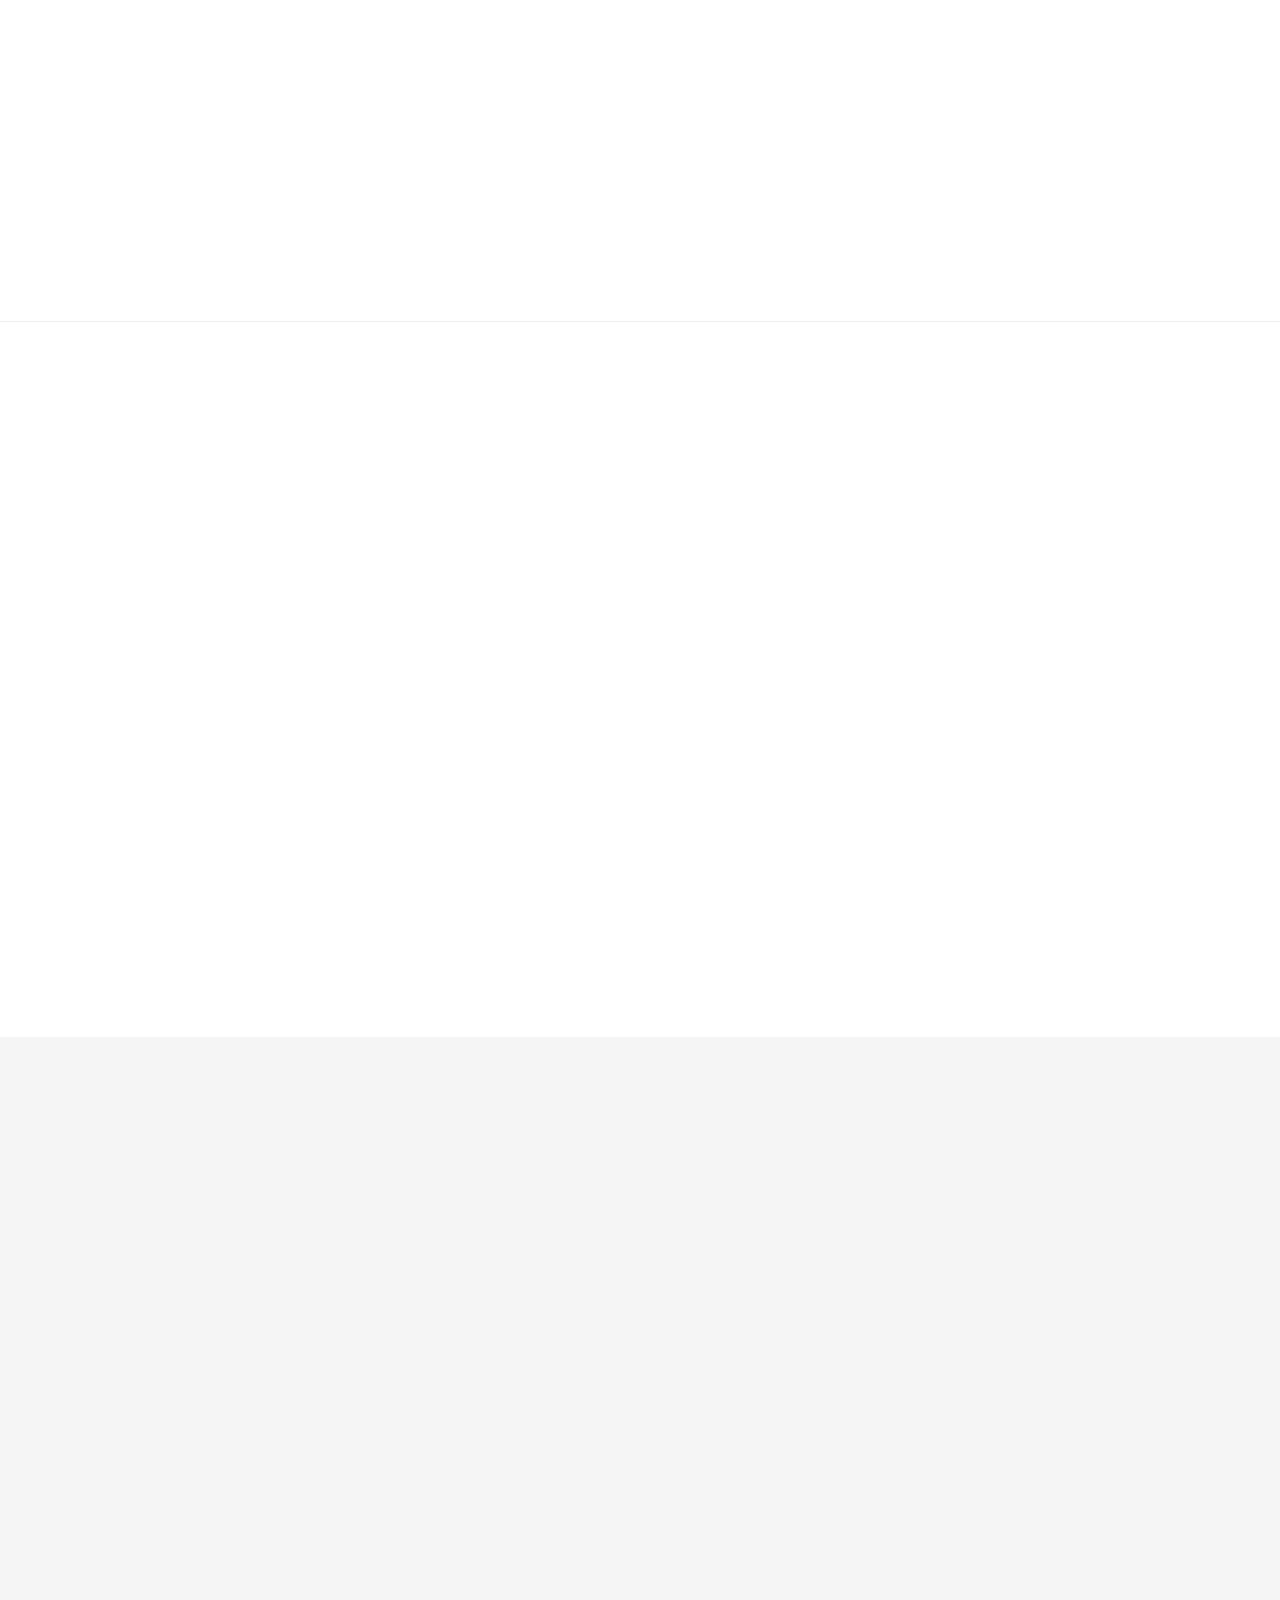
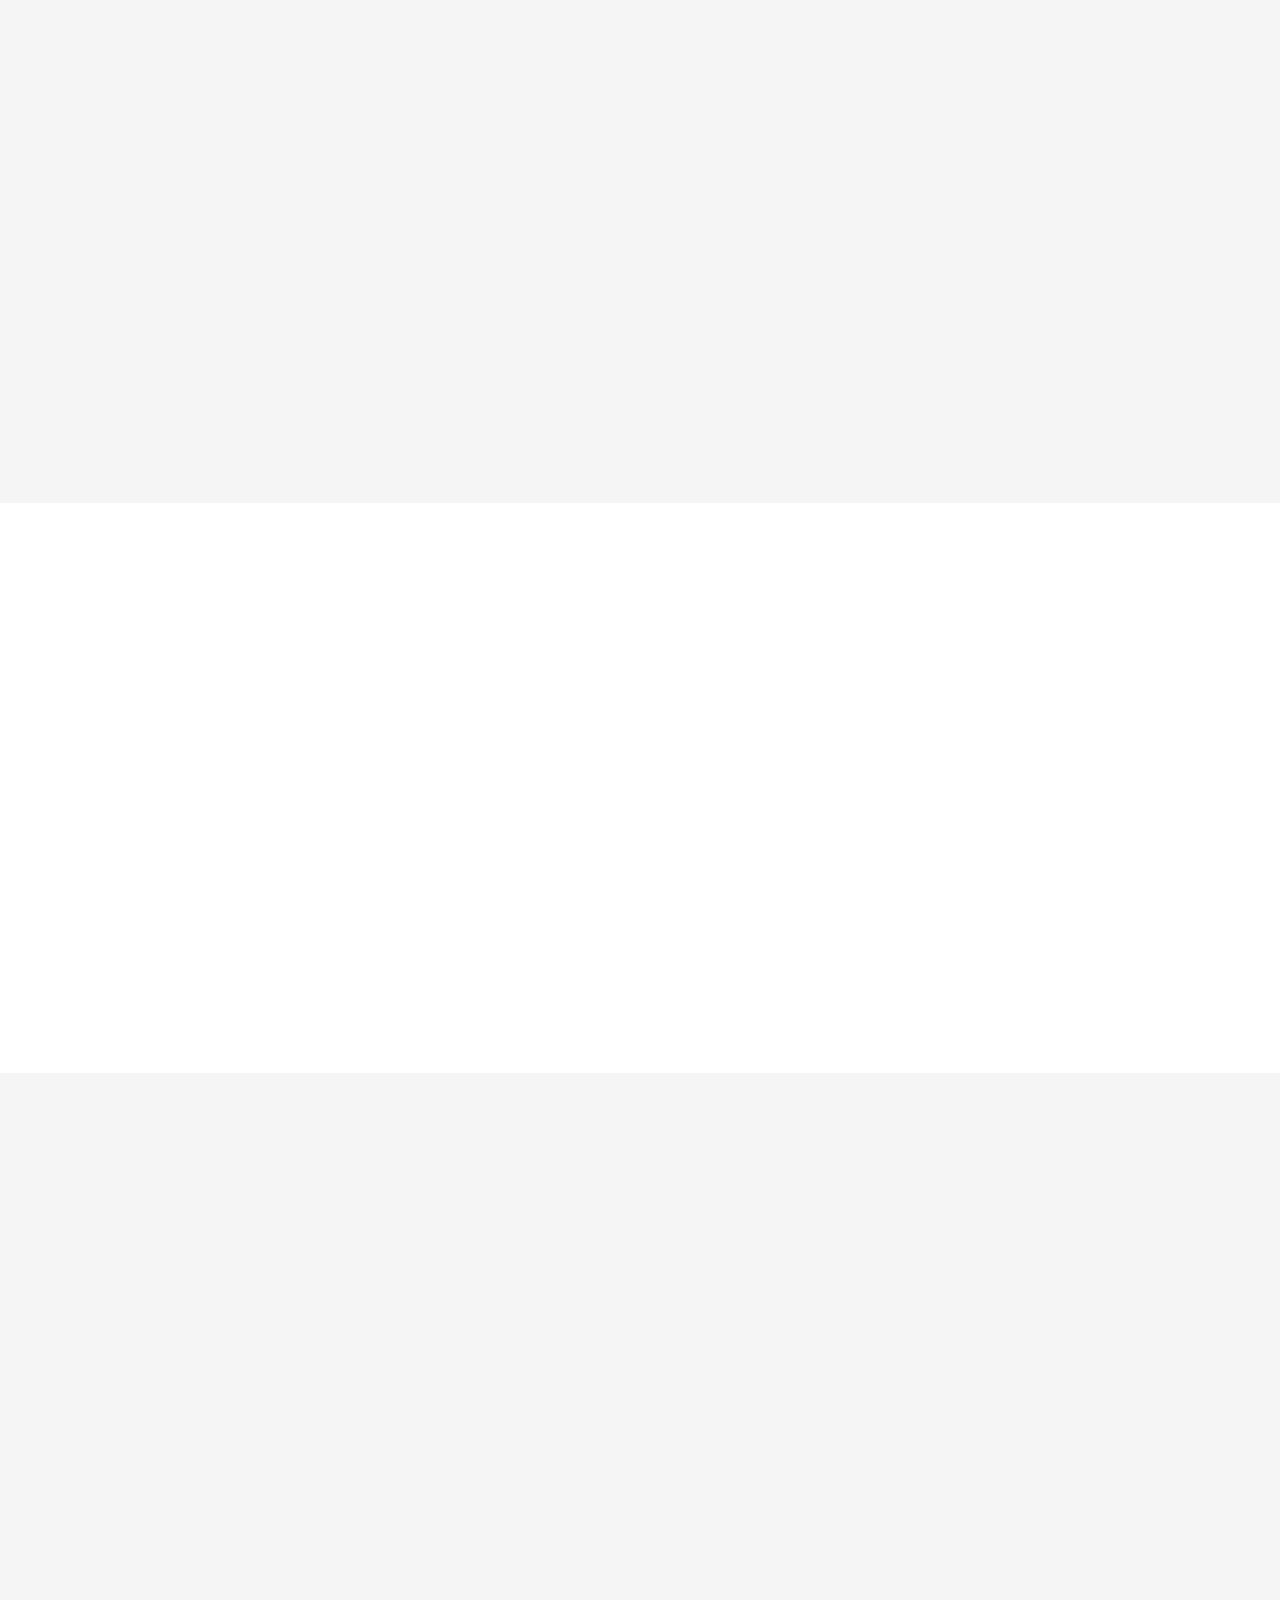
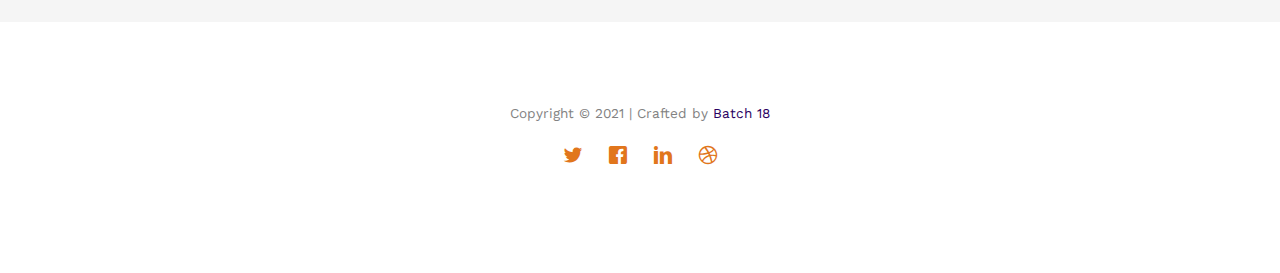
==== commit c6feb217: "session date remove" ====
--- a/index.html
+++ b/index.html
@@ -15,8 +15,7 @@
 
     <!-- loading files -->
 
-    <link href='https://fonts.googleapis.com/css?family=Work+Sans:400,300,600,400italic,700' rel='stylesheet'
-        type='text/css'>
+    <link href='https://fonts.googleapis.com/css?family=Work+Sans:400,300,600,400italic,700' rel='stylesheet' type='text/css'>
     <link href="https://fonts.googleapis.com/css?family=Sacramento" rel="stylesheet">
     <link rel="preconnect" href="https://fonts.googleapis.com">
     <link rel="preconnect" href="https://fonts.gstatic.com" crossorigin>
@@ -50,18 +49,18 @@
         /* Paste this css to your style sheet file or under head tag */
         /* This only works with JavaScript, 
 			if it's not present, don't show loader */
-
+        
         .no-js #loader {
             display: none;
         }
-
+        
         .js #loader {
             display: block;
             position: absolute;
             left: 100px;
             top: 0;
         }
-
+        
         .se-pre-con {
             position: fixed;
             left: 0px;
@@ -138,23 +137,12 @@
                 <div class="row">
                     <div class="col-md-8 col-md-offset-2 text-center fh5co-heading animate-box ">
                         <h2 class="topic-3">What is TechFlare</h2>
-                        <p>Undergraduates of Batch 18, Faculty of Information Technology, University of Moratuwa are at
-                            the doorstep of the IT industry with the expectations of growing into giants. With the
-                            intention of making an opportunity to showcase
-                            their capabilities and explore the nooks and corners of the industry, TechFlare unveils
-                            itself as a better platform. Undergraduates of batch 18 hold excellent academic records
-                            simultaneous to the extracurricular activities
-                            they engage in. So, this program will be another fascinating experience that allows them to
-                            glaze over their technical skills, team feeling, time management, and adherence to the work
-                            environment of the industry. This project
-                            will let the undergraduates complete a hands-on project under the supervision of a mentor
-                            and a proper evaluation of their abilities. The group members get the opportunity to follow
-                            an appropriate software development method
-                            and experience the responsibility of a project until it winds up successfully. Among the
-                            many projects assigned and evaluated by academic staff, this project will let the students
-                            cooperate with developers from the industry.
-                            TechFlare will be one of their initial steps of the journey to be talented developers in the
-                            industry.
+                        <p>Undergraduates of Batch 18, Faculty of Information Technology, University of Moratuwa are at the doorstep of the IT industry with the expectations of growing into giants. With the intention of making an opportunity to showcase
+                            their capabilities and explore the nooks and corners of the industry, TechFlare unveils itself as a better platform. Undergraduates of batch 18 hold excellent academic records simultaneous to the extracurricular activities
+                            they engage in. So, this program will be another fascinating experience that allows them to glaze over their technical skills, team feeling, time management, and adherence to the work environment of the industry. This project
+                            will let the undergraduates complete a hands-on project under the supervision of a mentor and a proper evaluation of their abilities. The group members get the opportunity to follow an appropriate software development method
+                            and experience the responsibility of a project until it winds up successfully. Among the many projects assigned and evaluated by academic staff, this project will let the students cooperate with developers from the industry.
+                            TechFlare will be one of their initial steps of the journey to be talented developers in the industry.
                         </p>
                     </div>
                 </div>
@@ -259,7 +247,7 @@
                                 <div class="timeline-panel ">
                                     <div class="timeline-heading ">
                                         <h3 class="timeline-title ">GitHub Introduction Session</h3>
-                                        <span class="date ">SEPTEMBER 05, 2021
+                                        <span class="date "><!-- SEPTEMBER 05, 2021 -->
                                         </span>
                                     </div>
                                     <div class="timeline-body ">
@@ -273,7 +261,7 @@
                                 <div class="timeline-panel ">
                                     <div class="timeline-heading ">
                                         <h3 class="timeline-title ">Software Testing Session</h3>
-                                        <span class="date ">SEPTEMBER 12, 2021
+                                        <span class="date "><!-- SEPTEMBER 12, 2021 -->
                                         </span>
                                     </div>
                                     <div class="timeline-body ">
@@ -341,10 +329,8 @@
                                             <div class="testimony-slide active text-left ">
                                                 <h4>1st Week</h4>
                                                 <ul>
-                                                    <li>Prepare a 1 min presentation to present the problem you address,
-                                                        your approach, and the technology which will be adopted.</li>
-                                                    <li>Design a high-level architecture and UI wireframes for the
-                                                        system.
+                                                    <li>Prepare a 1 min presentation to present the problem you address, your approach, and the technology which will be adopted.</li>
+                                                    <li>Design a high-level architecture and UI wireframes for the system.
 
                                                     </li>
                                                 </ul>
@@ -352,11 +338,9 @@
                                             <div class="testimony-slide active text-left ">
                                                 <h4>2nd Week</h4>
                                                 <ul>
-                                                    <li>Separate the modules and delegate tasks to the members via any
-                                                        project management platform (ClickUp, Jira, Trello).
-                                                    </li>
-                                                    <li>Initiate a GitHub repository and the version controlling
-                                                        environment.
+                                                    <li>Separate the modules and delegate tasks to the members via any project management platform (ClickUp, Jira, Trello).
+                                                    </li>
+                                                    <li>Initiate a GitHub repository and the version controlling environment.
 
                                                     </li>
                                                     <li>Initiate developments and define the first releasing module.
@@ -367,11 +351,9 @@
                                             <div class="testimony-slide active text-left ">
                                                 <h4>3rd Week</h4>
                                                 <ul>
-                                                    <li>Complete the first module including relevant unit testing, and
-                                                        publish duly completed module through GitHub.
-                                                    </li>
-                                                    <li>Take a screenshot of your scrum meeting with your members and
-                                                        mentors and post it on LinkedIn.
+                                                    <li>Complete the first module including relevant unit testing, and publish duly completed module through GitHub.
+                                                    </li>
+                                                    <li>Take a screenshot of your scrum meeting with your members and mentors and post it on LinkedIn.
                                                     </li>
                                                 </ul>
                                             </div>
@@ -399,8 +381,7 @@
                                                     </li>
                                                     <li>Tea with Brotherhood Stack.
                                                         <ul>
-                                                            <li>Discuss with another team that follows your same tech
-                                                                stack.
+                                                            <li>Discuss with another team that follows your same tech stack.
 
                                                             </li>
                                                             <li>Take a screenshot of the party and post it on LinkedIn.
@@ -428,8 +409,7 @@
                                                 <ul>
                                                     <li>Publish duly completed version through GitHub.</li>
                                                     <li>Make a 1 min video to introduce your project.</li>
-                                                    <li>Celebrate your success with team members and mentors. Do not
-                                                        forget to share your story via LinkedIn.
+                                                    <li>Celebrate your success with team members and mentors. Do not forget to share your story via LinkedIn.
                                                     </li>
                                                 </ul>
                                             </div>
@@ -462,19 +442,16 @@
                                     <div class="testimony-slide active text-left ">
                                         <h4>Team Details</h4>
                                         <ul>
-                                            <li>Each team should include a minimum of 3 members and a maximum of 4
-                                                members.
+                                            <li>Each team should include a minimum of 3 members and a maximum of 4 members.
                                             </li>
                                             <li>A team leader will be appointed for each team.</li>
                                             <li>The team leader will maintain constant communication with the mentor.
 
                                             </li>
                                             <li>The team leader will monitor the progress of the project.</li>
-                                            <li>Frequent communication and progress updates with the mentor must be
-                                                ensured.
-                                            </li>
-                                            <li>Tasks must be delegated among the team members to ensure each member
-                                                shares equal responsibility.</li>
+                                            <li>Frequent communication and progress updates with the mentor must be ensured.
+                                            </li>
+                                            <li>Tasks must be delegated among the team members to ensure each member shares equal responsibility.</li>
                                         </ul>
                                     </div>
                                 </div>
@@ -482,8 +459,7 @@
                                     <div class="testimony-slide active text-left ">
                                         <h4>Evaluation</h4>
                                         <ul>
-                                            <li>Evaluation pocess is strictly based on development pathway. So please
-                                                follow the development pathway accordingly.
+                                            <li>Evaluation pocess is strictly based on development pathway. So please follow the development pathway accordingly.
                                             </li>
                                             <li>Below evaluation criterias will be considered.
                                                 <ul>
@@ -491,7 +467,7 @@
                                                     </li>
                                                     <li>UI Design/Wireframe(Ex: Adobe XD, Figma and etc)</li>
                                                     <li>Project Management tools(Ex: Jira, Trello, Clickup and etc)</li>
-                                                    <li>Development Frameworkss</li>
+                                                    <li>Development Frameworks</li>
                                                     <li>Proper usage of libraries, ability to refer to the documentation
                                                     </li>
                                                     <li>Proper usage of StackOverflow</li>
@@ -508,9 +484,7 @@
                                     </div>
 
                                 </div>
-                                <p><a href="https://tinyurl.com/TechFlare-Documents" target="_blank"
-                                        style="margin-left:100px;margin-top:10px;"
-                                        class="btn btn-default btn-sm ">REFERENCE</a></p>
+                                <p><a href="https://tinyurl.com/TechFlare-Documents" target="_blank" style="margin-left:100px;margin-top:10px;" class="btn btn-default btn-sm ">REFERENCE</a></p>
                             </div>
                         </div>
                     </div>
@@ -541,8 +515,7 @@
                                         <ul>
                                             <li>Most outstanding 5 project groups will be selected for this session.
                                             </li>
-                                            <li>This is an interactive session with industry partners to share
-                                                experiences and ideas for further development of the project.
+                                            <li>This is an interactive session with industry partners to share experiences and ideas for further development of the project.
                                             </li>
                                         </ul>
                                     </div>
@@ -645,8 +618,7 @@
                             <li data-animate-effect="fadeIn">
                                 <div class="col-md-12 text-center fh5co-heading animate-box fadeInUp animated-fast">
                                     <img width="150px" src="images/itfsu.png">
-                                    <img style="width: 200px;vertical-align: middle;margin-left: 50px;"
-                                        src="images/fit18_logo.png" alt="...">
+                                    <img style="width: 200px;vertical-align: middle;margin-left: 50px;" src="images/fit18_logo.png" alt="...">
                                 </div>
                             </li>
                         </ul>
@@ -668,12 +640,12 @@
                         </p>
 
                         <p>
-                        <ul class="fh5co-social-icons ">
-                            <li><a href="# "><i class="icon-twitter "></i></a></li>
-                            <li><a href="# "><i class="icon-facebook "></i></a></li>
-                            <li><a href="# "><i class="icon-linkedin "></i></a></li>
-                            <li><a href="# "><i class="icon-dribbble "></i></a></li>
-                        </ul>
+                            <ul class="fh5co-social-icons ">
+                                <li><a href="# "><i class="icon-twitter "></i></a></li>
+                                <li><a href="# "><i class="icon-facebook "></i></a></li>
+                                <li><a href="# "><i class="icon-linkedin "></i></a></li>
+                                <li><a href="# "><i class="icon-dribbble "></i></a></li>
+                            </ul>
                         </p>
                     </div>
                 </div>
@@ -739,7 +711,7 @@
                 enableUtc: false
             });
 
-            $(window).scroll(function () {
+            $(window).scroll(function() {
                 if ($(window).scrollTop() >= 700) {
                     $('.header').addClass("navbackgroud ");
                 } else {
@@ -750,7 +722,7 @@
         <script>
             //paste this code under head tag or in a seperate js file.
             // Wait for window load
-            $(window).load(function () {
+            $(window).load(function() {
                 // Animate loader off screen
                 $(".se-pre-con ").fadeOut("slow ");;
             });
